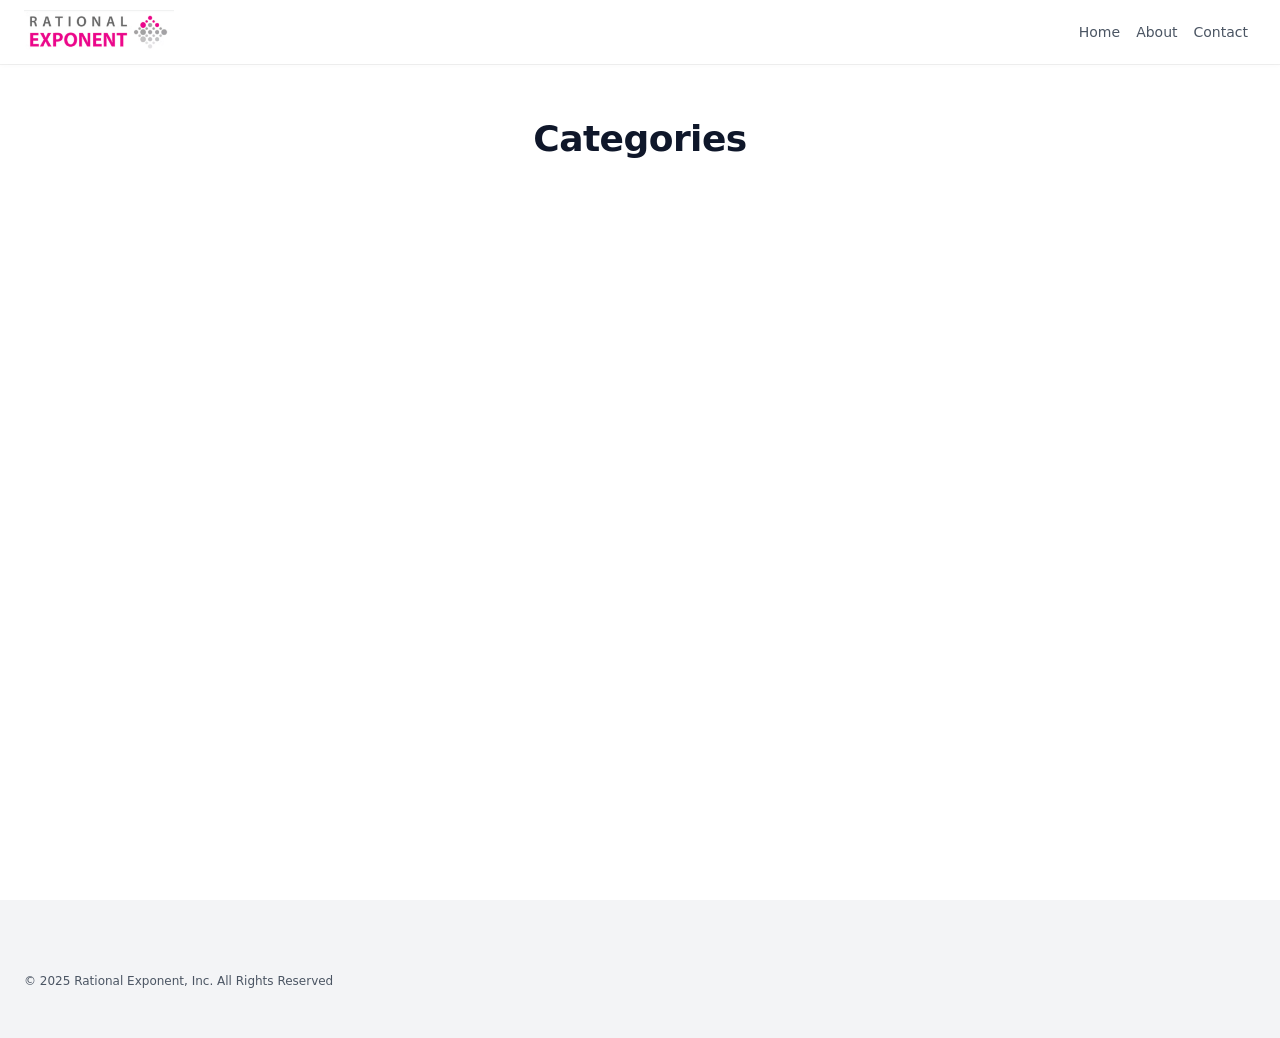
==== categories/index.html @ 9fe0c63c "Deploy static site for GitHub Pages" ====
<!DOCTYPE html>
<html lang="en"><head>
  <meta charset="utf-8" />
  <meta name="viewport" content="width=device-width, initial-scale=1.0" />
  <meta name="robots" content="index, follow" />
  <link rel="icon shortcut" href="/favicon.ico" sizes="32x32" />
<link rel="icon" href="/favicon.svg" type="image/svg+xml" />
<link rel="icon" href="/favicon-dark.svg" type="image/svg+xml" media="(prefers-color-scheme: dark)" />
<link rel="icon" href="/favicon-16x16.png" type="image/png" sizes="16x16" />
<link rel="icon" href="/favicon-32x32.png" type="image/png" sizes="32x32" />
<link rel="apple-touch-icon" href="/apple-touch-icon.png" sizes="180x180" />
<link fetchpriority="low" href="/site.webmanifest" rel="manifest" />
<title>Categories – Rational Exponent</title>
  <meta name="description" content="" /><link rel="canonical" href="https://www.rationalexponent.com/categories/" itemprop="url" />

<meta property="og:title" content="Categories" />
<meta property="og:description" content="Rational Exponent, Inc." />
<meta property="og:type" content="website" />
<meta property="og:url" content="https://www.rationalexponent.com/categories/" />

  <meta itemprop="name" content="Categories">
  <meta itemprop="description" content="Rational Exponent, Inc.">
  <meta name="twitter:card" content="summary">
  <meta name="twitter:title" content="Categories">
  <meta name="twitter:description" content="Rational Exponent, Inc.">

    <link rel="preload" href="/css/compiled/main.min.9a2a4c6e602ce30f10fa86afbb1ce624db853742eeccc2e954764594ee62c18f.css" as="style" integrity="sha256-mipMbmAs4w8Q&#43;oavuxzmJNuFN0LuzMLpVHZFlO5iwY8=" />
    <link href="/css/compiled/main.min.9a2a4c6e602ce30f10fa86afbb1ce624db853742eeccc2e954764594ee62c18f.css" rel="stylesheet" integrity="sha256-mipMbmAs4w8Q&#43;oavuxzmJNuFN0LuzMLpVHZFlO5iwY8=" />



  <link href="/css/custom.min.51d6a6f4941f1703f803a51d33b1e188bfed750e6cb9653dc5c245479f7dd50b.css" rel="stylesheet" integrity="sha256-Udam9JQfFwP4A6UdM7HhiL/tdQ5suWU9xcJFR5991Qs=" />


  <script>
     
    const defaultTheme = 'light';

    const setDarkTheme = () => {
      document.documentElement.classList.add("dark");
      document.documentElement.style.colorScheme = "dark";
    }
    const setLightTheme = () => {
      document.documentElement.classList.remove("dark");
      document.documentElement.style.colorScheme = "light";
    }

    if ("color-theme" in localStorage) {
      localStorage.getItem("color-theme") === "dark" ? setDarkTheme() : setLightTheme();
    } else {
      defaultTheme === "dark" ? setDarkTheme() : setLightTheme();
      if (defaultTheme === "system") {
        window.matchMedia("(prefers-color-scheme: dark)").matches ? setDarkTheme() : setLightTheme();
      }
    }
  </script>

  
</head>
<body dir="ltr"><div class="nav-container hx-sticky hx-top-0 hx-z-20 hx-w-full hx-bg-transparent print:hx-hidden">
  <div class="nav-container-blur hx-pointer-events-none hx-absolute hx-z-[-1] hx-h-full hx-w-full hx-bg-white dark:hx-bg-dark hx-shadow-[0_2px_4px_rgba(0,0,0,.02),0_1px_0_rgba(0,0,0,.06)] contrast-more:hx-shadow-[0_0_0_1px_#000] dark:hx-shadow-[0_-1px_0_rgba(255,255,255,.1)_inset] contrast-more:dark:hx-shadow-[0_0_0_1px_#fff]"></div>

  <nav class="hx-mx-auto hx-flex hx-items-center hx-justify-end hx-gap-2 hx-h-16 hx-px-6 hx-max-w-[90rem]">
    <a class="hx-flex hx-items-center hover:hx-opacity-75 ltr:hx-mr-auto rtl:hx-ml-auto" href="/">
        <img class="hx-mr-2 hx-block dark:hx-hidden" src="/images/re-logo.png" alt="Rational Exponent" height="75" width="150" />
        <img class="hx-mr-2 hx-hidden dark:hx-block" src="/images/re-logo-dark.png" alt="Rational Exponent" height="75" width="150" />
    </a><a
            title="Home"
            href="/"
            
            class="hx-text-sm contrast-more:hx-text-gray-700 contrast-more:dark:hx-text-gray-100 hx-relative -hx-ml-2 hx-hidden hx-whitespace-nowrap hx-p-2 md:hx-inline-block hx-text-gray-600 hover:hx-text-gray-800 dark:hx-text-gray-400 dark:hover:hx-text-gray-200"
          >
            <span class="hx-text-center">Home</span>
          </a><a
            title="About"
            href="/about"
            
            class="hx-text-sm contrast-more:hx-text-gray-700 contrast-more:dark:hx-text-gray-100 hx-relative -hx-ml-2 hx-hidden hx-whitespace-nowrap hx-p-2 md:hx-inline-block hx-text-gray-600 hover:hx-text-gray-800 dark:hx-text-gray-400 dark:hover:hx-text-gray-200"
          >
            <span class="hx-text-center">About</span>
          </a><a
            title="Contact"
            href="/contact"
            
            class="hx-text-sm contrast-more:hx-text-gray-700 contrast-more:dark:hx-text-gray-100 hx-relative -hx-ml-2 hx-hidden hx-whitespace-nowrap hx-p-2 md:hx-inline-block hx-text-gray-600 hover:hx-text-gray-800 dark:hx-text-gray-400 dark:hover:hx-text-gray-200"
          >
            <span class="hx-text-center">Contact</span>
          </a><button type="button" aria-label="Menu" class="hamburger-menu -hx-mr-2 hx-rounded hx-p-2 active:hx-bg-gray-400/20 md:hx-hidden"><svg height=24 fill="none" viewBox="0 0 24 24" stroke="currentColor"><g><path stroke-linecap="round" stroke-linejoin="round" stroke-width="2" d="M4 8H20"></path></g><g><path stroke-linecap="round" stroke-linejoin="round" stroke-width="2" d="M4 16H20"></path></g></svg></button>
  </nav>
</div>

  <div class='hx-mx-auto hx-flex max-w-full'>
    <div class="mobile-menu-overlay [transition:background-color_1.5s_ease] hx-fixed hx-inset-0 hx-z-10 hx-bg-black/80 dark:hx-bg-black/60 hx-hidden"></div>
<aside class="sidebar-container hx-flex hx-flex-col print:hx-hidden md:hx-top-16 md:hx-shrink-0 md:hx-w-64 md:hx-self-start max-md:[transform:translate3d(0,-100%,0)] md:hx-hidden xl:hx-block">
  
  <div class="hx-px-4 hx-pt-4 md:hx-hidden">
    <div class="search-wrapper hx-relative md:hx-w-64">
  <div class="hx-relative hx-flex hx-items-center hx-text-gray-900 contrast-more:hx-text-gray-800 dark:hx-text-gray-300 contrast-more:dark:hx-text-gray-300">
    <input
      placeholder="Search..."
      class="search-input hx-block hx-w-full hx-appearance-none hx-rounded-lg hx-px-3 hx-py-2 hx-transition-colors hx-text-base hx-leading-tight md:hx-text-sm hx-bg-black/[.05] dark:hx-bg-gray-50/10 focus:hx-bg-white dark:focus:hx-bg-dark placeholder:hx-text-gray-500 dark:placeholder:hx-text-gray-400 contrast-more:hx-border contrast-more:hx-border-current"
      type="search"
      value=""
      spellcheck="false"
    />
    <kbd
      class="hx-absolute hx-my-1.5 hx-select-none ltr:hx-right-1.5 rtl:hx-left-1.5 hx-h-5 hx-rounded hx-bg-white hx-px-1.5 hx-font-mono hx-text-[10px] hx-font-medium hx-text-gray-500 hx-border dark:hx-border-gray-100/20 dark:hx-bg-dark/50 contrast-more:hx-border-current contrast-more:hx-text-current contrast-more:dark:hx-border-current hx-items-center hx-gap-1 hx-transition-opacity hx-pointer-events-none hx-hidden sm:hx-flex"
    >
      CTRL K
    </kbd>
  </div>

  <div>
    <ul
      class="search-results hextra-scrollbar hx-hidden hx-border hx-border-gray-200 hx-bg-white hx-text-gray-100 dark:hx-border-neutral-800 dark:hx-bg-neutral-900 hx-absolute hx-top-full hx-z-20 hx-mt-2 hx-overflow-auto hx-overscroll-contain hx-rounded-xl hx-py-2.5 hx-shadow-xl hx-max-h-[min(calc(50vh-11rem-env(safe-area-inset-bottom)),400px)] md:hx-max-h-[min(calc(100vh-5rem-env(safe-area-inset-bottom)),400px)] hx-inset-x-0 ltr:md:hx-left-auto rtl:md:hx-right-auto contrast-more:hx-border contrast-more:hx-border-gray-900 contrast-more:dark:hx-border-gray-50 hx-w-screen hx-min-h-[100px] hx-max-w-[min(calc(100vw-2rem),calc(100%+20rem))]"
      style="transition: max-height 0.2s ease 0s;"
    ></ul>
  </div>
</div>

  </div>
  <div class="hextra-scrollbar hx-overflow-y-auto hx-overflow-x-hidden hx-p-4 hx-grow md:hx-h-[calc(100vh-var(--navbar-height)-var(--menu-height))]">
    <ul class="hx-flex hx-flex-col hx-gap-1 md:hx-hidden">
      
      
    </ul>

    <div class="max-xl:hx-hidden hx-h-0 hx-w-64 hx-shrink-0"></div></div>
  
  </aside>
    
<nav class="hextra-toc hx-order-last hx-hidden hx-w-64 hx-shrink-0 xl:hx-block print:hx-hidden hx-px-4" aria-label="table of contents"></nav>


    <article class="hx-w-full hx-break-words hx-flex hx-min-h-[calc(100vh-var(--navbar-height))] hx-min-w-0 hx-justify-center hx-pb-8 hx-pr-[calc(env(safe-area-inset-right)-1.5rem)]">
      <main class="hx-w-full hx-min-w-0 hx-max-w-6xl hx-px-6 hx-pt-4 md:hx-px-12">
        <br class="hx-mt-1.5 hx-text-sm" />
        <h1 class="hx-text-center hx-mt-2 hx-text-4xl hx-font-bold hx-tracking-tight hx-text-slate-900 dark:hx-text-slate-100">Categories</h1>
        <div class="hx-mb-16"></div>
        <div class="content">
          
        </div>
        <div class="hx-grid hx-grid-cols-1 md:hx-grid-cols-2 lg:hx-grid-cols-3 xl:hx-grid-cols-4 hx-gap-4">
          
        </div>
      </main>
    </article>
  </div>

      <footer class="hextra-footer hx-bg-gray-100 hx-pb-[env(safe-area-inset-bottom)] dark:hx-bg-neutral-900 print:hx-bg-transparent"><div
      class="hextra-custom-footer max-w-full hx-pl-[max(env(safe-area-inset-left),1.5rem)] hx-pr-[max(env(safe-area-inset-right),1.5rem)] hx-text-gray-600 dark:hx-text-gray-400"
    ></div><div
        class="max-w-full hx-mx-auto hx-flex hx-justify-center hx-py-12 hx-pl-[max(env(safe-area-inset-left),1.5rem)] hx-pr-[max(env(safe-area-inset-right),1.5rem)] hx-text-gray-600 dark:hx-text-gray-400 md:hx-justify-start"
      >
        <div class="hx-flex hx-w-full hx-flex-col hx-items-center sm:hx-items-start"><div class="hx-mt-6 hx-text-xs">© 2025 Rational Exponent, Inc. All Rights Reserved</div></div>
      </div></footer>
    
    <script defer src="/js/main.min.370889c531c801fc7b668d92e18b304bbc2fb61f3d720b0e507cc87de8167ff2.js" integrity="sha256-NwiJxTHIAfx7Zo2S4YswS7wvth89cgsOUHzIfegWf/I="></script>

  </body>
</html>
---- css/compiled/main.min.9a2a4c6e602ce30f10fa86afbb1ce624db853742eeccc2e954764594ee62c18f.css ----
*,::before,::after{box-sizing:border-box;border-width:0;border-style:solid;border-color:#e5e7eb}::before,::after{--tw-content:''}html,:host{line-height:1.5;-webkit-text-size-adjust:100%;-moz-tab-size:4;-o-tab-size:4;tab-size:4;font-family:ui-sans-serif,system-ui,sans-serif,apple color emoji,segoe ui emoji,segoe ui symbol,noto color emoji;font-feature-settings:normal;font-variation-settings:normal;-webkit-tap-highlight-color:transparent}body{margin:0;line-height:inherit}hr{height:0;color:inherit;border-top-width:1px}abbr:where([title]){-webkit-text-decoration:underline dotted;text-decoration:underline dotted}h1,h2,h3,h4,h5,h6{font-size:inherit;font-weight:inherit}a{color:inherit;text-decoration:inherit}b,strong{font-weight:bolder}code,kbd,samp,pre{font-family:ui-monospace,SFMono-Regular,Menlo,Monaco,Consolas,liberation mono,courier new,monospace;font-feature-settings:normal;font-variation-settings:normal;font-size:1em}small{font-size:80%}sub,sup{font-size:75%;line-height:0;position:relative;vertical-align:baseline}sub{bottom:-.25em}sup{top:-.5em}table{text-indent:0;border-color:inherit;border-collapse:collapse}button,input,optgroup,select,textarea{font-family:inherit;font-feature-settings:inherit;font-variation-settings:inherit;font-size:100%;font-weight:inherit;line-height:inherit;letter-spacing:inherit;color:inherit;margin:0;padding:0}button,select{text-transform:none}button,input:where([type=button]),input:where([type=reset]),input:where([type=submit]){-webkit-appearance:button;background-color:transparent;background-image:none}:-moz-focusring{outline:auto}:-moz-ui-invalid{box-shadow:none}progress{vertical-align:baseline}::-webkit-inner-spin-button,::-webkit-outer-spin-button{height:auto}[type=search]{-webkit-appearance:textfield;outline-offset:-2px}::-webkit-search-decoration{-webkit-appearance:none}::-webkit-file-upload-button{-webkit-appearance:button;font:inherit}summary{display:list-item}blockquote,dl,dd,h1,h2,h3,h4,h5,h6,hr,figure,p,pre{margin:0}fieldset{margin:0;padding:0}legend{padding:0}ol,ul,menu{list-style:none;margin:0;padding:0}dialog{padding:0}textarea{resize:vertical}input::-moz-placeholder,textarea::-moz-placeholder{opacity:1;color:#9ca3af}input::placeholder,textarea::placeholder{opacity:1;color:#9ca3af}button,[role=button]{cursor:pointer}:disabled{cursor:default}img,svg,video,canvas,audio,iframe,embed,object{display:block;vertical-align:middle}img,video{max-width:100%;height:auto}[hidden]{display:none}*,::before,::after{--tw-border-spacing-x:0;--tw-border-spacing-y:0;--tw-translate-x:0;--tw-translate-y:0;--tw-rotate:0;--tw-skew-x:0;--tw-skew-y:0;--tw-scale-x:1;--tw-scale-y:1;--tw-pan-x: ;--tw-pan-y: ;--tw-pinch-zoom: ;--tw-scroll-snap-strictness:proximity;--tw-gradient-from-position: ;--tw-gradient-via-position: ;--tw-gradient-to-position: ;--tw-ordinal: ;--tw-slashed-zero: ;--tw-numeric-figure: ;--tw-numeric-spacing: ;--tw-numeric-fraction: ;--tw-ring-inset: ;--tw-ring-offset-width:0px;--tw-ring-offset-color:#fff;--tw-ring-color:rgb(59 130 246 / 0.5);--tw-ring-offset-shadow:0 0 #0000;--tw-ring-shadow:0 0 #0000;--tw-shadow:0 0 #0000;--tw-shadow-colored:0 0 #0000;--tw-blur: ;--tw-brightness: ;--tw-contrast: ;--tw-grayscale: ;--tw-hue-rotate: ;--tw-invert: ;--tw-saturate: ;--tw-sepia: ;--tw-drop-shadow: ;--tw-backdrop-blur: ;--tw-backdrop-brightness: ;--tw-backdrop-contrast: ;--tw-backdrop-grayscale: ;--tw-backdrop-hue-rotate: ;--tw-backdrop-invert: ;--tw-backdrop-opacity: ;--tw-backdrop-saturate: ;--tw-backdrop-sepia: ;--tw-contain-size: ;--tw-contain-layout: ;--tw-contain-paint: ;--tw-contain-style: }::backdrop{--tw-border-spacing-x:0;--tw-border-spacing-y:0;--tw-translate-x:0;--tw-translate-y:0;--tw-rotate:0;--tw-skew-x:0;--tw-skew-y:0;--tw-scale-x:1;--tw-scale-y:1;--tw-pan-x: ;--tw-pan-y: ;--tw-pinch-zoom: ;--tw-scroll-snap-strictness:proximity;--tw-gradient-from-position: ;--tw-gradient-via-position: ;--tw-gradient-to-position: ;--tw-ordinal: ;--tw-slashed-zero: ;--tw-numeric-figure: ;--tw-numeric-spacing: ;--tw-numeric-fraction: ;--tw-ring-inset: ;--tw-ring-offset-width:0px;--tw-ring-offset-color:#fff;--tw-ring-color:rgb(59 130 246 / 0.5);--tw-ring-offset-shadow:0 0 #0000;--tw-ring-shadow:0 0 #0000;--tw-shadow:0 0 #0000;--tw-shadow-colored:0 0 #0000;--tw-blur: ;--tw-brightness: ;--tw-contrast: ;--tw-grayscale: ;--tw-hue-rotate: ;--tw-invert: ;--tw-saturate: ;--tw-sepia: ;--tw-drop-shadow: ;--tw-backdrop-blur: ;--tw-backdrop-brightness: ;--tw-backdrop-contrast: ;--tw-backdrop-grayscale: ;--tw-backdrop-hue-rotate: ;--tw-backdrop-invert: ;--tw-backdrop-opacity: ;--tw-backdrop-saturate: ;--tw-backdrop-sepia: ;--tw-contain-size: ;--tw-contain-layout: ;--tw-contain-paint: ;--tw-contain-style: }.hx-sr-only{position:absolute;width:1px;height:1px;padding:0;margin:-1px;overflow:hidden;clip:rect(0,0,0,0);white-space:nowrap;border-width:0}.hx-pointer-events-none{pointer-events:none}.hx-fixed{position:fixed}.hx-absolute{position:absolute}.hx-relative{position:relative}.hx-sticky{position:sticky}.hx-inset-0{inset:0}.hx-inset-x-0{left:0;right:0}.hx-inset-y-0{top:0;bottom:0}.hx-bottom-0{bottom:0}.hx-left-\[24px\]{left:24px}.hx-left-\[36px\]{left:36px}.hx-right-0{right:0}.hx-top-0{top:0}.hx-top-16{top:4rem}.hx-top-8{top:2rem}.hx-top-\[40\%\]{top:40%}.hx-top-full{top:100%}.hx-z-10{z-index:10}.hx-z-20{z-index:20}.hx-z-\[-1\]{z-index:-1}.hx-order-last{order:9999}.hx-m-\[11px\]{margin:11px}.hx-mx-1{margin-left:.25rem;margin-right:.25rem}.hx-mx-4{margin-left:1rem;margin-right:1rem}.hx-mx-auto{margin-left:auto;margin-right:auto}.hx-my-1\.5{margin-top:.375rem;margin-bottom:.375rem}.hx-my-2{margin-top:.5rem;margin-bottom:.5rem}.-hx-mb-0\.5{margin-bottom:-.125rem}.-hx-ml-2{margin-left:-.5rem}.-hx-mr-2{margin-right:-.5rem}.-hx-mt-20{margin-top:-5rem}.hx-mb-10{margin-bottom:2.5rem}.hx-mb-12{margin-bottom:3rem}.hx-mb-16{margin-bottom:4rem}.hx-mb-2{margin-bottom:.5rem}.hx-mb-4{margin-bottom:1rem}.hx-mb-6{margin-bottom:1.5rem}.hx-mb-8{margin-bottom:2rem}.hx-ml-4{margin-left:1rem}.hx-mr-1{margin-right:.25rem}.hx-mr-2{margin-right:.5rem}.hx-mt-1{margin-top:.25rem}.hx-mt-1\.5{margin-top:.375rem}.hx-mt-12{margin-top:3rem}.hx-mt-16{margin-top:4rem}.hx-mt-2{margin-top:.5rem}.hx-mt-4{margin-top:1rem}.hx-mt-5{margin-top:1.25rem}.hx-mt-6{margin-top:1.5rem}.hx-mt-8{margin-top:2rem}.hx-line-clamp-3{overflow:hidden;display:-webkit-box;-webkit-box-orient:vertical;-webkit-line-clamp:3}.hx-block{display:block}.hx-inline-block{display:inline-block}.hx-inline{display:inline}.hx-flex{display:flex}.hx-inline-flex{display:inline-flex}.hx-grid{display:grid}.hx-hidden{display:none}.hx-aspect-auto{aspect-ratio:auto}.hx-h-0{height:0}.hx-h-16{height:4rem}.hx-h-2{height:.5rem}.hx-h-3\.5{height:.875rem}.hx-h-4{height:1rem}.hx-h-5{height:1.25rem}.hx-h-7{height:1.75rem}.hx-h-\[18px\]{height:18px}.hx-h-full{height:100%}.hx-max-h-64{max-height:16rem}.hx-max-h-\[calc\(100vh-var\(--navbar-height\)-env\(safe-area-inset-bottom\)\)\]{max-height:calc(100vh - var(--navbar-height) - env(safe-area-inset-bottom))}.hx-max-h-\[min\(calc\(50vh-11rem-env\(safe-area-inset-bottom\)\)\,400px\)\]{max-height:min(calc(50vh - 11rem - env(safe-area-inset-bottom)),400px)}.hx-min-h-\[100px\]{min-height:100px}.hx-min-h-\[calc\(100vh-var\(--navbar-height\)\)\]{min-height:calc(100vh - var(--navbar-height))}.hx-w-2{width:.5rem}.hx-w-3\.5{width:.875rem}.hx-w-4{width:1rem}.hx-w-64{width:16rem}.hx-w-\[110\%\]{width:110%}.hx-w-\[180\%\]{width:180%}.hx-w-full{width:100%}.hx-w-max{width:-moz-max-content;width:max-content}.hx-w-screen{width:100vw}.hx-min-w-0{min-width:0}.hx-min-w-\[18px\]{min-width:18px}.hx-min-w-\[24px\]{min-width:24px}.hx-min-w-full{min-width:100%}.hx-max-w-6xl{max-width:72rem}.hx-max-w-\[50\%\]{max-width:50%}.hx-max-w-\[90rem\]{max-width:90rem}.hx-max-w-\[min\(calc\(100vw-2rem\)\,calc\(100\%\+20rem\)\)\]{max-width:min(calc(100vw - 2rem),calc(100% + 20rem))}.hx-max-w-none{max-width:none}.hx-max-w-screen-xl{max-width:1280px}.hx-shrink-0{flex-shrink:0}.hx-grow{flex-grow:1}.hx-origin-center{transform-origin:center}.hx-cursor-default{cursor:default}.hx-cursor-pointer{cursor:pointer}.hx-select-none{-webkit-user-select:none;-moz-user-select:none;user-select:none}.hx-scroll-my-6{scroll-margin-top:1.5rem;scroll-margin-bottom:1.5rem}.hx-scroll-py-6{scroll-padding-top:1.5rem;scroll-padding-bottom:1.5rem}.hx-list-none{list-style-type:none}.hx-appearance-none{-webkit-appearance:none;-moz-appearance:none;appearance:none}.hx-grid-cols-1{grid-template-columns:repeat(1,minmax(0,1fr))}.hx-flex-col{flex-direction:column}.hx-flex-wrap{flex-wrap:wrap}.hx-items-start{align-items:flex-start}.hx-items-center{align-items:center}.hx-justify-start{justify-content:flex-start}.hx-justify-end{justify-content:flex-end}.hx-justify-center{justify-content:center}.hx-justify-between{justify-content:space-between}.hx-justify-items-start{justify-items:start}.hx-gap-1{gap:.25rem}.hx-gap-2{gap:.5rem}.hx-gap-4{gap:1rem}.hx-gap-x-1\.5{-moz-column-gap:.375rem;column-gap:.375rem}.hx-gap-y-2{row-gap:.5rem}.hx-overflow-auto{overflow:auto}.hx-overflow-hidden{overflow:hidden}.hx-overflow-x-auto{overflow-x:auto}.hx-overflow-y-auto{overflow-y:auto}.hx-overflow-x-hidden{overflow-x:hidden}.hx-overflow-y-hidden{overflow-y:hidden}.hx-overscroll-contain{overscroll-behavior:contain}.hx-overscroll-x-contain{overscroll-behavior-x:contain}.hx-text-ellipsis{text-overflow:ellipsis}.hx-whitespace-nowrap{white-space:nowrap}.hx-break-words{overflow-wrap:break-word}.hx-rounded{border-radius:.25rem}.hx-rounded-3xl{border-radius:1.5rem}.hx-rounded-full{border-radius:9999px}.hx-rounded-lg{border-radius:.5rem}.hx-rounded-md{border-radius:.375rem}.hx-rounded-sm{border-radius:.125rem}.hx-rounded-xl{border-radius:.75rem}.hx-rounded-t{border-top-left-radius:.25rem;border-top-right-radius:.25rem}.hx-border{border-width:1px}.hx-border-b{border-bottom-width:1px}.hx-border-b-2{border-bottom-width:2px}.hx-border-t{border-top-width:1px}.hx-border-amber-200{--tw-border-opacity:1;border-color:rgb(253 230 138/var(--tw-border-opacity))}.hx-border-black\/5{border-color:rgb(0 0 0/5%)}.hx-border-blue-200{--tw-border-opacity:1;border-color:rgb(191 219 254/var(--tw-border-opacity))}.hx-border-gray-200{--tw-border-opacity:1;border-color:rgb(229 231 235/var(--tw-border-opacity))}.hx-border-gray-500{--tw-border-opacity:1;border-color:rgb(107 114 128/var(--tw-border-opacity))}.hx-border-green-200{--tw-border-opacity:1;border-color:rgb(187 247 208/var(--tw-border-opacity))}.hx-border-indigo-200{--tw-border-opacity:1;border-color:rgb(199 210 254/var(--tw-border-opacity))}.hx-border-orange-100{--tw-border-opacity:1;border-color:rgb(255 237 213/var(--tw-border-opacity))}.hx-border-red-200{--tw-border-opacity:1;border-color:rgb(254 202 202/var(--tw-border-opacity))}.hx-border-transparent{border-color:transparent}.hx-border-yellow-100{--tw-border-opacity:1;border-color:rgb(254 249 195/var(--tw-border-opacity))}.hx-bg-amber-100{--tw-bg-opacity:1;background-color:rgb(254 243 199/var(--tw-bg-opacity))}.hx-bg-black\/80{background-color:rgb(0 0 0/.8)}.hx-bg-black\/\[\.05\]{background-color:rgb(0 0 0/5%)}.hx-bg-blue-100{--tw-bg-opacity:1;background-color:rgb(219 234 254/var(--tw-bg-opacity))}.hx-bg-gray-100{--tw-bg-opacity:1;background-color:rgb(243 244 246/var(--tw-bg-opacity))}.hx-bg-green-100{--tw-bg-opacity:1;background-color:rgb(220 252 231/var(--tw-bg-opacity))}.hx-bg-indigo-100{--tw-bg-opacity:1;background-color:rgb(224 231 255/var(--tw-bg-opacity))}.hx-bg-neutral-50{--tw-bg-opacity:1;background-color:rgb(250 250 250/var(--tw-bg-opacity))}.hx-bg-orange-50{--tw-bg-opacity:1;background-color:rgb(255 247 237/var(--tw-bg-opacity))}.hx-bg-primary-100{--tw-bg-opacity:1;background-color:hsl(var(--primary-hue) var(--primary-saturation) calc(var(--primary-lightness) + calc(calc(100% - var(--primary-lightness))/50) * 44)/var(--tw-bg-opacity))}.hx-bg-primary-400{--tw-bg-opacity:1;background-color:hsl(var(--primary-hue) var(--primary-saturation) calc(var(--primary-lightness) + calc(calc(100% - var(--primary-lightness))/50) * 16)/var(--tw-bg-opacity))}.hx-bg-primary-600{--tw-bg-opacity:1;background-color:hsl(var(--primary-hue) var(--primary-saturation) calc(calc(var(--primary-lightness)/50) * 45)/var(--tw-bg-opacity))}.hx-bg-primary-700\/5{background-color:hsl(var(--primary-hue) var(--primary-saturation) calc(calc(var(--primary-lightness)/50) * 39)/.05)}.hx-bg-red-100{--tw-bg-opacity:1;background-color:rgb(254 226 226/var(--tw-bg-opacity))}.hx-bg-transparent{background-color:transparent}.hx-bg-white{--tw-bg-opacity:1;background-color:rgb(255 255 255/var(--tw-bg-opacity))}.hx-bg-yellow-50{--tw-bg-opacity:1;background-color:rgb(254 252 232/var(--tw-bg-opacity))}.hx-bg-gradient-to-r{background-image:linear-gradient(to right,var(--tw-gradient-stops))}.hx-from-gray-900{--tw-gradient-from:#111827 var(--tw-gradient-from-position);--tw-gradient-to:rgb(17 24 39 / 0) var(--tw-gradient-to-position);--tw-gradient-stops:var(--tw-gradient-from), var(--tw-gradient-to)}.hx-to-gray-600{--tw-gradient-to:#4b5563 var(--tw-gradient-to-position)}.hx-bg-clip-text{-webkit-background-clip:text;background-clip:text}.hx-p-0\.5{padding:.125rem}.hx-p-1{padding:.25rem}.hx-p-1\.5{padding:.375rem}.hx-p-2{padding:.5rem}.hx-p-4{padding:1rem}.hx-p-6{padding:1.5rem}.hx-px-1\.5{padding-left:.375rem;padding-right:.375rem}.hx-px-2{padding-left:.5rem;padding-right:.5rem}.hx-px-2\.5{padding-left:.625rem;padding-right:.625rem}.hx-px-3{padding-left:.75rem;padding-right:.75rem}.hx-px-4{padding-left:1rem;padding-right:1rem}.hx-px-6{padding-left:1.5rem;padding-right:1.5rem}.hx-py-1{padding-top:.25rem;padding-bottom:.25rem}.hx-py-1\.5{padding-top:.375rem;padding-bottom:.375rem}.hx-py-12{padding-top:3rem;padding-bottom:3rem}.hx-py-2{padding-top:.5rem;padding-bottom:.5rem}.hx-py-2\.5{padding-top:.625rem;padding-bottom:.625rem}.hx-py-3{padding-top:.75rem;padding-bottom:.75rem}.hx-py-4{padding-top:1rem;padding-bottom:1rem}.hx-pb-8{padding-bottom:2rem}.hx-pb-\[env\(safe-area-inset-bottom\)\]{padding-bottom:env(safe-area-inset-bottom)}.hx-pb-px{padding-bottom:1px}.hx-pl-\[max\(env\(safe-area-inset-left\)\,1\.5rem\)\]{padding-left:max(env(safe-area-inset-left),1.5rem)}.hx-pr-2{padding-right:.5rem}.hx-pr-4{padding-right:1rem}.hx-pr-\[calc\(env\(safe-area-inset-right\)-1\.5rem\)\]{padding-right:calc(env(safe-area-inset-right) - 1.5rem)}.hx-pr-\[max\(env\(safe-area-inset-left\)\,1\.5rem\)\]{padding-right:max(env(safe-area-inset-left),1.5rem)}.hx-pr-\[max\(env\(safe-area-inset-right\)\,1\.5rem\)\]{padding-right:max(env(safe-area-inset-right),1.5rem)}.hx-pt-4{padding-top:1rem}.hx-pt-6{padding-top:1.5rem}.hx-pt-8{padding-top:2rem}.hx-text-left{text-align:left}.hx-text-center{text-align:center}.hx-align-middle{vertical-align:middle}.hx-align-text-bottom{vertical-align:text-bottom}.hx-align-\[-2\.5px\]{vertical-align:-2.5px}.hx-font-mono{font-family:ui-monospace,SFMono-Regular,Menlo,Monaco,Consolas,liberation mono,courier new,monospace}.hx-text-2xl{font-size:1.5rem}.hx-text-4xl{font-size:2.25rem}.hx-text-\[\.65rem\]{font-size:.65rem}.hx-text-\[10px\]{font-size:10px}.hx-text-base{font-size:1rem}.hx-text-lg{font-size:1.125rem}.hx-text-sm{font-size:.875rem}.hx-text-xl{font-size:1.25rem}.hx-text-xs{font-size:.75rem}.hx-font-bold{font-weight:700}.hx-font-extrabold{font-weight:800}.hx-font-medium{font-weight:500}.hx-font-normal{font-weight:400}.hx-font-semibold{font-weight:600}.hx-capitalize{text-transform:capitalize}.hx-leading-5{line-height:1.25rem}.hx-leading-6{line-height:1.5rem}.hx-leading-7{line-height:1.75rem}.hx-leading-none{line-height:1}.hx-leading-tight{line-height:1.25}.hx-tracking-tight{letter-spacing:-.015em}.hx-text-\[color\:hsl\(var\(--primary-hue\)\,100\%\,50\%\)\]{--tw-text-opacity:1;color:hsl(var(--primary-hue) 100% 50%/var(--tw-text-opacity))}.hx-text-amber-900{--tw-text-opacity:1;color:rgb(120 53 15/var(--tw-text-opacity))}.hx-text-blue-900{--tw-text-opacity:1;color:rgb(30 58 138/var(--tw-text-opacity))}.hx-text-current{color:currentColor}.hx-text-gray-100{--tw-text-opacity:1;color:rgb(243 244 246/var(--tw-text-opacity))}.hx-text-gray-500{--tw-text-opacity:1;color:rgb(107 114 128/var(--tw-text-opacity))}.hx-text-gray-600{--tw-text-opacity:1;color:rgb(75 85 99/var(--tw-text-opacity))}.hx-text-gray-700{--tw-text-opacity:1;color:rgb(55 65 81/var(--tw-text-opacity))}.hx-text-gray-800{--tw-text-opacity:1;color:rgb(31 41 55/var(--tw-text-opacity))}.hx-text-gray-900{--tw-text-opacity:1;color:rgb(17 24 39/var(--tw-text-opacity))}.hx-text-green-900{--tw-text-opacity:1;color:rgb(20 83 45/var(--tw-text-opacity))}.hx-text-indigo-900{--tw-text-opacity:1;color:rgb(49 46 129/var(--tw-text-opacity))}.hx-text-orange-800{--tw-text-opacity:1;color:rgb(154 52 18/var(--tw-text-opacity))}.hx-text-primary-800{--tw-text-opacity:1;color:hsl(var(--primary-hue) var(--primary-saturation) calc(calc(var(--primary-lightness)/50) * 32)/var(--tw-text-opacity))}.hx-text-red-900{--tw-text-opacity:1;color:rgb(127 29 29/var(--tw-text-opacity))}.hx-text-slate-900{--tw-text-opacity:1;color:rgb(15 23 42/var(--tw-text-opacity))}.hx-text-transparent{color:transparent}.hx-text-white{--tw-text-opacity:1;color:rgb(255 255 255/var(--tw-text-opacity))}.hx-text-yellow-900{--tw-text-opacity:1;color:rgb(113 63 18/var(--tw-text-opacity))}.hx-underline{text-decoration-line:underline}.hx-no-underline{text-decoration-line:none}.hx-decoration-from-font{text-decoration-thickness:from-font}.hx-underline-offset-2{text-underline-offset:2px}.hx-opacity-0{opacity:0}.hx-opacity-50{opacity:.5}.hx-opacity-80{opacity:.8}.hx-shadow{--tw-shadow:0 1px 3px 0 rgb(0 0 0 / 0.1), 0 1px 2px -1px rgb(0 0 0 / 0.1);--tw-shadow-colored:0 1px 3px 0 var(--tw-shadow-color), 0 1px 2px -1px var(--tw-shadow-color);box-shadow:var(--tw-ring-offset-shadow,0 0 #0000),var(--tw-ring-shadow,0 0 #0000),var(--tw-shadow)}.hx-shadow-\[0_-12px_16px_\#fff\]{--tw-shadow:0 -12px 16px #fff;--tw-shadow-colored:0 -12px 16px var(--tw-shadow-color);box-shadow:var(--tw-ring-offset-shadow,0 0 #0000),var(--tw-ring-shadow,0 0 #0000),var(--tw-shadow)}.hx-shadow-\[0_-12px_16px_white\]{--tw-shadow:0 -12px 16px white;--tw-shadow-colored:0 -12px 16px var(--tw-shadow-color);box-shadow:var(--tw-ring-offset-shadow,0 0 #0000),var(--tw-ring-shadow,0 0 #0000),var(--tw-shadow)}.hx-shadow-\[0_2px_4px_rgba\(0\,0\,0\,\.02\)\,0_1px_0_rgba\(0\,0\,0\,\.06\)\]{--tw-shadow:0 2px 4px rgba(0,0,0,.02),0 1px 0 rgba(0,0,0,.06);--tw-shadow-colored:0 2px 4px var(--tw-shadow-color), 0 1px 0 var(--tw-shadow-color);box-shadow:var(--tw-ring-offset-shadow,0 0 #0000),var(--tw-ring-shadow,0 0 #0000),var(--tw-shadow)}.hx-shadow-lg{--tw-shadow:0 10px 15px -3px rgb(0 0 0 / 0.1), 0 4px 6px -4px rgb(0 0 0 / 0.1);--tw-shadow-colored:0 10px 15px -3px var(--tw-shadow-color), 0 4px 6px -4px var(--tw-shadow-color);box-shadow:var(--tw-ring-offset-shadow,0 0 #0000),var(--tw-ring-shadow,0 0 #0000),var(--tw-shadow)}.hx-shadow-sm{--tw-shadow:0 1px 2px 0 rgb(0 0 0 / 0.05);--tw-shadow-colored:0 1px 2px 0 var(--tw-shadow-color);box-shadow:var(--tw-ring-offset-shadow,0 0 #0000),var(--tw-ring-shadow,0 0 #0000),var(--tw-shadow)}.hx-shadow-xl{--tw-shadow:0 20px 25px -5px rgb(0 0 0 / 0.1), 0 8px 10px -6px rgb(0 0 0 / 0.1);--tw-shadow-colored:0 20px 25px -5px var(--tw-shadow-color), 0 8px 10px -6px var(--tw-shadow-color);box-shadow:var(--tw-ring-offset-shadow,0 0 #0000),var(--tw-ring-shadow,0 0 #0000),var(--tw-shadow)}.hx-shadow-gray-100{--tw-shadow-color:#f3f4f6;--tw-shadow:var(--tw-shadow-colored)}.hx-ring-1{--tw-ring-offset-shadow:var(--tw-ring-inset) 0 0 0 var(--tw-ring-offset-width) var(--tw-ring-offset-color);--tw-ring-shadow:var(--tw-ring-inset) 0 0 0 calc(1px + var(--tw-ring-offset-width)) var(--tw-ring-color);box-shadow:var(--tw-ring-offset-shadow),var(--tw-ring-shadow),var(--tw-shadow,0 0 #0000)}.hx-ring-black\/5{--tw-ring-color:rgb(0 0 0 / 0.05)}.hx-transition{transition-property:color,background-color,border-color,text-decoration-color,fill,stroke,opacity,box-shadow,transform,filter,-webkit-backdrop-filter;transition-property:color,background-color,border-color,text-decoration-color,fill,stroke,opacity,box-shadow,transform,filter,backdrop-filter;transition-property:color,background-color,border-color,text-decoration-color,fill,stroke,opacity,box-shadow,transform,filter,backdrop-filter,-webkit-backdrop-filter;transition-timing-function:cubic-bezier(.4,0,.2,1);transition-duration:150ms}.hx-transition-all{transition-property:all;transition-timing-function:cubic-bezier(.4,0,.2,1);transition-duration:150ms}.hx-transition-colors{transition-property:color,background-color,border-color,text-decoration-color,fill,stroke;transition-timing-function:cubic-bezier(.4,0,.2,1);transition-duration:150ms}.hx-transition-opacity{transition-property:opacity;transition-timing-function:cubic-bezier(.4,0,.2,1);transition-duration:150ms}.hx-transition-transform{transition-property:transform;transition-timing-function:cubic-bezier(.4,0,.2,1);transition-duration:150ms}.hx-duration-200{transition-duration:200ms}.hx-duration-75{transition-duration:75ms}.hx-ease-in{transition-timing-function:cubic-bezier(.4,0,1,1)}.\[-webkit-tap-highlight-color\:transparent\]{-webkit-tap-highlight-color:transparent}.\[-webkit-touch-callout\:none\]{-webkit-touch-callout:none}.\[counter-reset\:step\]{counter-reset:step}.\[hyphens\:auto\]{-webkit-hyphens:auto;hyphens:auto}.\[transition\:background-color_1\.5s_ease\]{transition:background-color 1.5s ease}.\[word-break\:break-word\]{word-break:break-word}.content :where(h1):not(:where([class~=not-prose],[class~=not-prose] *)){margin-top:.5rem;font-size:2.25rem;font-weight:700;letter-spacing:-.015em;--tw-text-opacity:1;color:rgb(15 23 42/var(--tw-text-opacity))}.content :where(h1):not(:where([class~=not-prose],[class~=not-prose] *)):is(html[class~=dark] *){--tw-text-opacity:1;color:rgb(241 245 249/var(--tw-text-opacity))}.content :where(h2):not(:where([class~=not-prose],[class~=not-prose] *)){margin-top:2.5rem;border-bottom-width:1px;border-color:rgb(229 229 229/.7);padding-bottom:.25rem;font-size:1.875rem;font-weight:600;letter-spacing:-.015em;--tw-text-opacity:1;color:rgb(15 23 42/var(--tw-text-opacity))}@media(prefers-contrast:more){.content :where(h2):not(:where([class~=not-prose],[class~=not-prose] *)){--tw-border-opacity:1;border-color:rgb(163 163 163/var(--tw-border-opacity))}}.content :where(h2):not(:where([class~=not-prose],[class~=not-prose] *)):is(html[class~=dark] *){border-color:hsl(var(--primary-hue) var(--primary-saturation) calc(var(--primary-lightness) + calc(calc(100% - var(--primary-lightness))/50) * 44)/.1);--tw-text-opacity:1;color:rgb(241 245 249/var(--tw-text-opacity))}@media(prefers-contrast:more){.content :where(h2):not(:where([class~=not-prose],[class~=not-prose] *)):is(html[class~=dark] *){--tw-border-opacity:1;border-color:rgb(163 163 163/var(--tw-border-opacity))}}.content :where(h3):not(:where([class~=not-prose],[class~=not-prose] *)){margin-top:2rem;font-size:1.5rem;font-weight:600;letter-spacing:-.015em;--tw-text-opacity:1;color:rgb(15 23 42/var(--tw-text-opacity))}.content :where(h3):not(:where([class~=not-prose],[class~=not-prose] *)):is(html[class~=dark] *){--tw-text-opacity:1;color:rgb(241 245 249/var(--tw-text-opacity))}.content :where(h4):not(:where([class~=not-prose],[class~=not-prose] *)){margin-top:2rem;font-size:1.25rem;font-weight:600;letter-spacing:-.015em;--tw-text-opacity:1;color:rgb(15 23 42/var(--tw-text-opacity))}.content :where(h4):not(:where([class~=not-prose],[class~=not-prose] *)):is(html[class~=dark] *){--tw-text-opacity:1;color:rgb(241 245 249/var(--tw-text-opacity))}.content :where(h5):not(:where([class~=not-prose],[class~=not-prose] *)){margin-top:2rem;font-size:1.125rem;font-weight:600;letter-spacing:-.015em;--tw-text-opacity:1;color:rgb(15 23 42/var(--tw-text-opacity))}.content :where(h5):not(:where([class~=not-prose],[class~=not-prose] *)):is(html[class~=dark] *){--tw-text-opacity:1;color:rgb(241 245 249/var(--tw-text-opacity))}.content :where(h6):not(:where([class~=not-prose],[class~=not-prose] *)){margin-top:2rem;font-size:1rem;font-weight:600;letter-spacing:-.015em;--tw-text-opacity:1;color:rgb(15 23 42/var(--tw-text-opacity))}.content :where(h6):not(:where([class~=not-prose],[class~=not-prose] *)):is(html[class~=dark] *){--tw-text-opacity:1;color:rgb(241 245 249/var(--tw-text-opacity))}.content :where(p):not(:where([class~=not-prose],[class~=not-prose] *)){margin-top:1.5rem;line-height:1.75rem}.content :where(p):not(:where([class~=not-prose],[class~=not-prose] *)):first-child{margin-top:0}.content :where(a):not(:where([class~=not-prose],[class~=not-prose] *)){--tw-text-opacity:1;color:hsl(var(--primary-hue) var(--primary-saturation) calc(calc(var(--primary-lightness)/50) * 45)/var(--tw-text-opacity));text-decoration-line:underline;text-decoration-thickness:from-font;text-underline-position:from-font}.content :where(blockquote):not(:where([class~=not-prose],[class~=not-prose] *)){margin-top:1.5rem;--tw-border-opacity:1;border-color:rgb(209 213 219/var(--tw-border-opacity));font-style:italic;--tw-text-opacity:1;color:rgb(55 65 81/var(--tw-text-opacity))}.content :where(blockquote):not(:where([class~=not-prose],[class~=not-prose] *)):first-child{margin-top:0}.content :where(blockquote):not(:where([class~=not-prose],[class~=not-prose] *)):is(html[class~=dark] *){--tw-border-opacity:1;border-color:rgb(55 65 81/var(--tw-border-opacity));--tw-text-opacity:1;color:rgb(156 163 175/var(--tw-text-opacity))}.content :where(blockquote):not(:where([class~=not-prose],[class~=not-prose] *)):where([dir=ltr],[dir=ltr] *){border-left-width:2px;padding-left:1.5rem}.content :where(blockquote):not(:where([class~=not-prose],[class~=not-prose] *)):where([dir=rtl],[dir=rtl] *){border-right-width:2px;padding-right:1.5rem}.content :where(pre):not(:where(.hextra-code-block pre,[class~=not-prose],[class~=not-prose] *)){margin-bottom:1rem;overflow-x:auto;border-radius:.75rem;background-color:hsl(var(--primary-hue) var(--primary-saturation) calc(calc(var(--primary-lightness)/50) * 39)/.05);padding-top:1rem;padding-bottom:1rem;font-size:.9em;font-weight:500;-webkit-font-smoothing:auto;-moz-osx-font-smoothing:auto}@media(prefers-contrast:more){.content :where(pre):not(:where(.hextra-code-block pre,[class~=not-prose],[class~=not-prose] *)){border-width:1px;border-color:hsl(var(--primary-hue) var(--primary-saturation) calc(calc(var(--primary-lightness)/50) * 24)/.2);--tw-contrast:contrast(1.5);filter:var(--tw-blur)var(--tw-brightness)var(--tw-contrast)var(--tw-grayscale)var(--tw-hue-rotate)var(--tw-invert)var(--tw-saturate)var(--tw-sepia)var(--tw-drop-shadow)}}.content :where(pre):not(:where(.hextra-code-block pre,[class~=not-prose],[class~=not-prose] *)):is(html[class~=dark] *){background-color:hsl(var(--primary-hue) var(--primary-saturation) calc(var(--primary-lightness) + calc(calc(100% - var(--primary-lightness))/50) * 27)/.1)}@media(prefers-contrast:more){.content :where(pre):not(:where(.hextra-code-block pre,[class~=not-prose],[class~=not-prose] *)):is(html[class~=dark] *){border-color:hsl(var(--primary-hue) var(--primary-saturation) calc(var(--primary-lightness) + calc(calc(100% - var(--primary-lightness))/50) * 44)/.4)}}.content :where(code):not(:where(.hextra-code-block code,[class~=not-prose],[class~=not-prose] *)){overflow-wrap:break-word;border-radius:.375rem;border-width:1px;border-color:rgb(0 0 0/var(--tw-border-opacity));--tw-border-opacity:0.04;background-color:rgb(0 0 0/var(--tw-bg-opacity));--tw-bg-opacity:0.03;padding-top:.125rem;padding-bottom:.125rem;padding-left:.25em;padding-right:.25em;font-size:.9em}.content :where(code):not(:where(.hextra-code-block code,[class~=not-prose],[class~=not-prose] *)):is(html[class~=dark] *){border-color:rgb(255 255 255/.1);background-color:rgb(255 255 255/.1)}.content :where(table):not(:where(.hextra-code-block table,[class~=not-prose],[class~=not-prose] *)){margin-top:1.5rem;display:block;overflow-x:auto;padding:0}.content :where(table):not(:where(.hextra-code-block table,[class~=not-prose],[class~=not-prose] *)):first-child{margin-top:0}.content :where(table):not(:where(.hextra-code-block table,[class~=not-prose],[class~=not-prose] *)) tr{margin:0;border-top-width:1px;--tw-border-opacity:1;border-color:rgb(209 213 219/var(--tw-border-opacity));padding:0}.content :where(table):not(:where(.hextra-code-block table,[class~=not-prose],[class~=not-prose] *)) tr:nth-child(even){--tw-bg-opacity:1;background-color:rgb(243 244 246/var(--tw-bg-opacity))}.content :where(table):not(:where(.hextra-code-block table,[class~=not-prose],[class~=not-prose] *)) tr:is(html[class~=dark] *){--tw-border-opacity:1;border-color:rgb(75 85 99/var(--tw-border-opacity))}.content :where(table):not(:where(.hextra-code-block table,[class~=not-prose],[class~=not-prose] *)) tr:is(html[class~=dark] *):nth-child(even){background-color:rgb(75 85 99/.2)}.content :where(table):not(:where(.hextra-code-block table,[class~=not-prose],[class~=not-prose] *)) th{margin:0;border-width:1px;--tw-border-opacity:1;border-color:rgb(209 213 219/var(--tw-border-opacity));padding-left:1rem;padding-right:1rem;padding-top:.5rem;padding-bottom:.5rem;font-weight:600}.content :where(table):not(:where(.hextra-code-block table,[class~=not-prose],[class~=not-prose] *)) th:is(html[class~=dark] *){--tw-border-opacity:1;border-color:rgb(75 85 99/var(--tw-border-opacity))}.content :where(table):not(:where(.hextra-code-block table,[class~=not-prose],[class~=not-prose] *)) td{margin:0;border-width:1px;--tw-border-opacity:1;border-color:rgb(209 213 219/var(--tw-border-opacity));padding-left:1rem;padding-right:1rem;padding-top:.5rem;padding-bottom:.5rem}.content :where(table):not(:where(.hextra-code-block table,[class~=not-prose],[class~=not-prose] *)) td:is(html[class~=dark] *){--tw-border-opacity:1;border-color:rgb(75 85 99/var(--tw-border-opacity))}.content :where(ol):not(:where([class~=not-prose],[class~=not-prose] *)){margin-top:1.5rem;list-style-type:decimal}.content :where(ol):not(:where([class~=not-prose],[class~=not-prose] *)):first-child{margin-top:0}.content :where(ol):not(:where([class~=not-prose],[class~=not-prose] *)):where([dir=ltr],[dir=ltr] *){margin-left:1.5rem}.content :where(ol):not(:where([class~=not-prose],[class~=not-prose] *)):where([dir=rtl],[dir=rtl] *){margin-right:1.5rem}.content :where(ol):not(:where([class~=not-prose],[class~=not-prose] *)) li{margin-top:.5rem;margin-bottom:.5rem}.content :where(ul):not(:where([class~=not-prose],[class~=not-prose] *)){margin-top:1.5rem;list-style-type:disc}.content :where(ul):not(:where([class~=not-prose],[class~=not-prose] *)):first-child{margin-top:0}.content :where(ul):not(:where([class~=not-prose],[class~=not-prose] *)):where([dir=ltr],[dir=ltr] *){margin-left:1.5rem}.content :where(ul):not(:where([class~=not-prose],[class~=not-prose] *)):where([dir=rtl],[dir=rtl] *){margin-right:1.5rem}.content :where(ul):not(:where([class~=not-prose],[class~=not-prose] *)) li{margin-top:.5rem;margin-bottom:.5rem}.content :where(ul,ol)>li>:where(ul,ol):not(:where([class~=not-prose],[class~=not-prose] *)){margin-top:0}.content :where(kbd):not(:where([class~=not-prose],[class~=not-prose] *)){overflow-wrap:break-word;border-radius:.375rem;border-width:1px;border-color:rgb(0 0 0/var(--tw-border-opacity));--tw-border-opacity:0.04;background-color:rgb(0 0 0/var(--tw-bg-opacity));--tw-bg-opacity:0.03;padding-top:.125rem;padding-bottom:.125rem;padding-left:.25em;padding-right:.25em;font-size:.9em}.content :where(kbd):not(:where([class~=not-prose],[class~=not-prose] *)):is(html[class~=dark] *){border-color:rgb(255 255 255/.1);background-color:rgb(255 255 255/.1)}.content :where(pre.mermaid):not(:where(.hextra-code-block pre,[class~=not-prose],[class~=not-prose] *)){border-radius:0;background-color:transparent}.content :where(pre.mermaid):not(:where(.hextra-code-block pre,[class~=not-prose],[class~=not-prose] *)):is(html[class~=dark] *){background-color:transparent}.content :where(img):not(:where([class~=not-prose],[class~=not-prose] *)){margin-left:auto;margin-right:auto;margin-top:1rem;margin-bottom:1rem;border-radius:.375rem}.content :where(figure):not(:where([class~=not-prose],[class~=not-prose] *)) figcaption{margin-top:.5rem;display:block;text-align:center;font-size:.875rem;--tw-text-opacity:1;color:rgb(107 114 128/var(--tw-text-opacity))}.content :where(figure):not(:where([class~=not-prose],[class~=not-prose] *)) figcaption:is(html[class~=dark] *){--tw-text-opacity:1;color:rgb(156 163 175/var(--tw-text-opacity))}.content :where(dl):not(:where([class~=not-prose],[class~=not-prose] *)) dt{margin-top:1.5rem;font-weight:600}.content :where(dl):not(:where([class~=not-prose],[class~=not-prose] *)) dd{margin-top:.5rem;margin-bottom:.5rem;padding-inline-start:1.5rem}.content .footnotes{margin-top:3rem;font-size:.875rem}.subheading-anchor{opacity:0;transition-property:opacity;transition-timing-function:cubic-bezier(.4,0,.2,1);transition-duration:150ms}.subheading-anchor:where([dir=ltr],[dir=ltr] *){margin-left:.25rem}.subheading-anchor:where([dir=rtl],[dir=rtl] *){margin-right:.25rem}span:target+.subheading-anchor,:hover>.subheading-anchor,.subheading-anchor:focus{opacity:1}span+.subheading-anchor,:hover>.subheading-anchor{text-decoration-line:none!important}.subheading-anchor:after{padding-left:.25rem;padding-right:.25rem;--tw-content:'#';content:var(--tw-content);--tw-text-opacity:1;color:rgb(209 213 219/var(--tw-text-opacity))}.subheading-anchor:is(html[class~=dark] *):after{--tw-text-opacity:1;color:rgb(64 64 64/var(--tw-text-opacity))}span:target+.subheading-anchor:after{--tw-text-opacity:1;color:rgb(156 163 175/var(--tw-text-opacity))}span:target+.subheading-anchor:is(html[class~=dark] *):after{--tw-text-opacity:1;color:rgb(115 115 115/var(--tw-text-opacity))}article details>summary::-webkit-details-marker{display:none}article details>summary::before{background-image:url("data:image/svg+xml,%3Csvg xmlns='http://www.w3.org/2000/svg' class='hx-h-5 hx-w-5' viewBox='0 0 20 20' fill='currentColor'%3E%3Cpath fill-rule='evenodd' d='M7.293 14.707a1 1 0 010-1.414L10.586 10 7.293 6.707a1 1 0 011.414-1.414l4 4a1 1 0 010 1.414l-4 4a1 1 0 01-1.414 0z' clip-rule='evenodd' /%3E%3C/svg%3E");height:1.2em;width:1.2em;vertical-align:-4px;padding:0 .6em}:lang(fa) ol{list-style-type:persian}.highlight{}.highlight .chroma .err{color:#a61717;background-color:#e3d2d2}.highlight .chroma .lnlinks{outline:none;text-decoration:none;color:inherit}.highlight .chroma .line{display:flex}.highlight .chroma .k{color:#000;font-weight:700}.highlight .chroma .kc{color:#000;font-weight:700}.highlight .chroma .kd{color:#000;font-weight:700}.highlight .chroma .kn{color:#000;font-weight:700}.highlight .chroma .kp{color:#000;font-weight:700}.highlight .chroma .kr{color:#000;font-weight:700}.highlight .chroma .kt{color:#458;font-weight:700}.highlight .chroma .na{color:teal}.highlight .chroma .nb{color:#0086b3}.highlight .chroma .bp{color:#999}.highlight .chroma .nc{color:#458;font-weight:700}.highlight .chroma .no{color:teal}.highlight .chroma .nd{color:#3c5d5d;font-weight:700}.highlight .chroma .ni{color:purple}.highlight .chroma .ne{color:#900;font-weight:700}.highlight .chroma .nf{color:#900;font-weight:700}.highlight .chroma .nl{color:#900;font-weight:700}.highlight .chroma .nn{color:#555}.highlight .chroma .nt{color:navy}.highlight .chroma .nv{color:teal}.highlight .chroma .vc{color:teal}.highlight .chroma .vg{color:teal}.highlight .chroma .vi{color:teal}.highlight .chroma .s{color:#d14}.highlight .chroma .sa{color:#d14}.highlight .chroma .sb{color:#d14}.highlight .chroma .sc{color:#d14}.highlight .chroma .dl{color:#d14}.highlight .chroma .sd{color:#d14}.highlight .chroma .s2{color:#d14}.highlight .chroma .se{color:#d14}.highlight .chroma .sh{color:#d14}.highlight .chroma .si{color:#d14}.highlight .chroma .sx{color:#d14}.highlight .chroma .sr{color:#009926}.highlight .chroma .s1{color:#d14}.highlight .chroma .ss{color:#990073}.highlight .chroma .m{color:#099}.highlight .chroma .mb{color:#099}.highlight .chroma .mf{color:#099}.highlight .chroma .mh{color:#099}.highlight .chroma .mi{color:#099}.highlight .chroma .il{color:#099}.highlight .chroma .mo{color:#099}.highlight .chroma .o{color:#000;font-weight:700}.highlight .chroma .ow{color:#000;font-weight:700}.highlight .chroma .c{color:#998;font-style:italic}.highlight .chroma .ch{color:#998;font-style:italic}.highlight .chroma .cm{color:#998;font-style:italic}.highlight .chroma .c1{color:#998;font-style:italic}.highlight .chroma .cs{color:#999;font-weight:700;font-style:italic}.highlight .chroma .cp{color:#999;font-weight:700;font-style:italic}.highlight .chroma .cpf{color:#999;font-weight:700;font-style:italic}.highlight .chroma .gd{color:#000;background-color:#fdd}.highlight .chroma .ge{color:#000;font-style:italic}.highlight .chroma .gr{color:#a00}.highlight .chroma .gh{color:#999}.highlight .chroma .gi{color:#000;background-color:#dfd}.highlight .chroma .go{color:#888}.highlight .chroma .gp{color:#555}.highlight .chroma .gs{font-weight:700}.highlight .chroma .gu{color:#aaa}.highlight .chroma .gt{color:#a00}.highlight .chroma .gl{text-decoration:underline}.highlight .chroma .w{color:#bbb}.dark .highlight{}.dark .highlight .chroma .x{}.dark .highlight .chroma .err{color:#f85149}.dark .highlight .chroma .cl{}.dark .highlight .chroma .lnlinks{outline:none;text-decoration:none;color:inherit}.dark .highlight .chroma .line{display:flex}.dark .highlight .chroma .k{color:#ff7b72}.dark .highlight .chroma .kc{color:#79c0ff}.dark .highlight .chroma .kd{color:#ff7b72}.dark .highlight .chroma .kn{color:#ff7b72}.dark .highlight .chroma .kp{color:#79c0ff}.dark .highlight .chroma .kr{color:#ff7b72}.dark .highlight .chroma .kt{color:#ff7b72}.dark .highlight .chroma .n{}.dark .highlight .chroma .na{}.dark .highlight .chroma .nb{}.dark .highlight .chroma .bp{}.dark .highlight .chroma .nc{color:#f0883e;font-weight:700}.dark .highlight .chroma .no{color:#79c0ff;font-weight:700}.dark .highlight .chroma .nd{color:#d2a8ff;font-weight:700}.dark .highlight .chroma .ni{color:#ffa657}.dark .highlight .chroma .ne{color:#f0883e;font-weight:700}.dark .highlight .chroma .nf{color:#d2a8ff;font-weight:700}.dark .highlight .chroma .fm{}.dark .highlight .chroma .nl{color:#79c0ff;font-weight:700}.dark .highlight .chroma .nn{color:#ff7b72}.dark .highlight .chroma .nx{}.dark .highlight .chroma .py{color:#79c0ff}.dark .highlight .chroma .nt{color:#7ee787}.dark .highlight .chroma .nv{color:#79c0ff}.dark .highlight .chroma .vc{}.dark .highlight .chroma .vg{}.dark .highlight .chroma .vi{}.dark .highlight .chroma .vm{}.dark .highlight .chroma .l{color:#a5d6ff}.dark .highlight .chroma .ld{color:#79c0ff}.dark .highlight .chroma .s{color:#a5d6ff}.dark .highlight .chroma .sa{color:#79c0ff}.dark .highlight .chroma .sb{color:#a5d6ff}.dark .highlight .chroma .sc{color:#a5d6ff}.dark .highlight .chroma .dl{color:#79c0ff}.dark .highlight .chroma .sd{color:#a5d6ff}.dark .highlight .chroma .s2{color:#a5d6ff}.dark .highlight .chroma .se{color:#79c0ff}.dark .highlight .chroma .sh{color:#79c0ff}.dark .highlight .chroma .si{color:#a5d6ff}.dark .highlight .chroma .sx{color:#a5d6ff}.dark .highlight .chroma .sr{color:#79c0ff}.dark .highlight .chroma .s1{color:#a5d6ff}.dark .highlight .chroma .ss{color:#a5d6ff}.dark .highlight .chroma .m{color:#a5d6ff}.dark .highlight .chroma .mb{color:#a5d6ff}.dark .highlight .chroma .mf{color:#a5d6ff}.dark .highlight .chroma .mh{color:#a5d6ff}.dark .highlight .chroma .mi{color:#a5d6ff}.dark .highlight .chroma .il{color:#a5d6ff}.dark .highlight .chroma .mo{color:#a5d6ff}.dark .highlight .chroma .o{color:#ff7b72;font-weight:700}.dark .highlight .chroma .ow{color:#ff7b72;font-weight:700}.dark .highlight .chroma .p{}.dark .highlight .chroma .c{color:#8b949e;font-style:italic}.dark .highlight .chroma .ch{color:#8b949e;font-style:italic}.dark .highlight .chroma .cm{color:#8b949e;font-style:italic}.dark .highlight .chroma .c1{color:#8b949e;font-style:italic}.dark .highlight .chroma .cs{color:#8b949e;font-weight:700;font-style:italic}.dark .highlight .chroma .cp{color:#8b949e;font-weight:700;font-style:italic}.dark .highlight .chroma .cpf{color:#8b949e;font-weight:700;font-style:italic}.dark .highlight .chroma .g{}.dark .highlight .chroma .gd{color:#ffa198;background-color:#490202}.dark .highlight .chroma .ge{color:inherit;font-style:italic}.dark .highlight .chroma .gr{color:#ffa198}.dark .highlight .chroma .gh{color:#79c0ff;font-weight:700}.dark .highlight .chroma .gi{color:#56d364;background-color:#0f5323}.dark .highlight .chroma .go{color:#8b949e}.dark .highlight .chroma .gp{color:#8b949e}.dark .highlight .chroma .gs{font-weight:700}.dark .highlight .chroma .gu{color:#79c0ff}.dark .highlight .chroma .gt{color:#ff7b72}.dark .highlight .chroma .gl{text-decoration:underline}.dark .highlight .chroma .w{color:#6e7681}.hextra-code-block{font-size:.9em;line-height:1.25rem}.hextra-code-block pre{overflow-x:auto;background-color:hsl(var(--primary-hue) var(--primary-saturation) calc(calc(var(--primary-lightness)/50) * 39)/.05);font-size:.9em;font-weight:500;-webkit-font-smoothing:auto;-moz-osx-font-smoothing:auto}@media(prefers-contrast:more){.hextra-code-block pre{border-width:1px;border-color:hsl(var(--primary-hue) var(--primary-saturation) calc(calc(var(--primary-lightness)/50) * 24)/.2);--tw-contrast:contrast(1.5);filter:var(--tw-blur)var(--tw-brightness)var(--tw-contrast)var(--tw-grayscale)var(--tw-hue-rotate)var(--tw-invert)var(--tw-saturate)var(--tw-sepia)var(--tw-drop-shadow)}}.hextra-code-block pre:is(html[class~=dark] *){background-color:hsl(var(--primary-hue) var(--primary-saturation) calc(var(--primary-lightness) + calc(calc(100% - var(--primary-lightness))/50) * 27)/.1)}@media(prefers-contrast:more){.hextra-code-block pre:is(html[class~=dark] *){border-color:hsl(var(--primary-hue) var(--primary-saturation) calc(var(--primary-lightness) + calc(calc(100% - var(--primary-lightness))/50) * 44)/.4)}}.hextra-code-block .filename{position:absolute;top:0;z-index:1;width:100%;overflow:hidden;text-overflow:ellipsis;white-space:nowrap;border-top-left-radius:.75rem;border-top-right-radius:.75rem;background-color:hsl(var(--primary-hue) var(--primary-saturation) calc(calc(var(--primary-lightness)/50) * 39)/.05);padding-top:.5rem;padding-bottom:.5rem;padding-left:1rem;padding-right:1rem;font-size:.75rem;--tw-text-opacity:1;color:rgb(55 65 81/var(--tw-text-opacity))}.hextra-code-block .filename:is(html[class~=dark] *){background-color:hsl(var(--primary-hue) var(--primary-saturation) calc(var(--primary-lightness) + calc(calc(100% - var(--primary-lightness))/50) * 27)/.1);--tw-text-opacity:1;color:rgb(229 231 235/var(--tw-text-opacity))}.hextra-code-block .filename+pre:not(.lntable pre){padding-top:3rem}.hextra-code-block pre:not(.lntable pre){margin-bottom:1rem;border-radius:.75rem;padding-left:1rem;padding-right:1rem;padding-top:1rem;padding-bottom:1rem}.hextra-code-block div:nth-of-type(2) pre{padding-top:3rem;padding-bottom:1rem}.chroma .lntable{margin:0;display:block;width:auto;overflow:auto;border-radius:.75rem}.chroma .lntable pre{padding-top:1rem;padding-bottom:1rem}.chroma .ln,.chroma .lnt:not(.hl>.lnt),.chroma .hl:not(.line){min-width:2.6rem;padding-left:1rem;padding-right:1rem;--tw-text-opacity:1;color:rgb(82 82 82/var(--tw-text-opacity))}.chroma .ln:is(html[class~=dark] *),.chroma .lnt:not(.hl>.lnt):is(html[class~=dark] *),.chroma .hl:not(.line):is(html[class~=dark] *){--tw-text-opacity:1;color:rgb(212 212 212/var(--tw-text-opacity))}.chroma .lntd{padding:0;vertical-align:top}.chroma .lntd:last-of-type{width:100%}.chroma .hl{display:block;width:100%;background-color:hsl(var(--primary-hue) var(--primary-saturation) calc(calc(var(--primary-lightness)/50) * 32)/.1)}.hextra-cards{grid-template-columns:repeat(auto-fill,minmax(max(250px,calc((100% - 1rem * 2)/var(--hextra-cards-grid-cols))),1fr))}.hextra-card{position:relative}.hextra-card img{-webkit-user-select:none;-moz-user-select:none;user-select:none}.hextra-card:hover svg{color:currentColor}.hextra-card svg{width:1.5rem;color:#0003;transition:color .3s ease}.hextra-card p{margin-top:.5rem;position:relative}.dark .hextra-card svg{color:#fff6}.dark .hextra-card:hover svg{color:currentColor}.hextra-card-tag{position:absolute;top:5px;right:5px;z-index:10}.steps h3{counter-increment:step}.steps h3:before{position:absolute;height:33px;width:33px;border-width:4px;--tw-border-opacity:1;border-color:rgb(255 255 255/var(--tw-border-opacity));--tw-bg-opacity:1;background-color:rgb(243 244 246/var(--tw-bg-opacity))}.steps h3:is(html[class~=dark] *):before{--tw-border-opacity:1;border-color:rgb(17 17 17/var(--tw-border-opacity));--tw-bg-opacity:1;background-color:rgb(38 38 38/var(--tw-bg-opacity))}.steps h3:before{border-radius:9999px;text-align:center;text-indent:-1px;font-size:1rem;font-weight:400;--tw-text-opacity:1;color:rgb(163 163 163/var(--tw-text-opacity));margin-top:3px}.steps h3:where([dir=ltr],[dir=ltr] *):before{margin-left:-41px}.steps h3:where([dir=rtl],[dir=rtl] *):before{margin-right:-44px}.steps h3:before{content:counter(step)}:lang(fa) .steps h3:before{content:counter(step,persian)}.search-wrapper li{margin-left:.625rem;margin-right:.625rem;overflow-wrap:break-word;border-radius:.375rem;--tw-text-opacity:1;color:rgb(31 41 55/var(--tw-text-opacity))}@media(prefers-contrast:more){.search-wrapper li{border-width:1px;border-color:transparent}}.search-wrapper li:is(html[class~=dark] *){--tw-text-opacity:1;color:rgb(209 213 219/var(--tw-text-opacity))}.search-wrapper li a{display:block;scroll-margin:3rem;padding-left:.625rem;padding-right:.625rem;padding-top:.5rem;padding-bottom:.5rem}.search-wrapper li .title{font-size:1rem;font-weight:600;line-height:1.25rem}.search-wrapper li .active{border-radius:.375rem;background-color:hsl(var(--primary-hue) var(--primary-saturation) calc(calc(var(--primary-lightness)/50) * 50)/.1)}@media(prefers-contrast:more){.search-wrapper li .active{--tw-border-opacity:1;border-color:hsl(var(--primary-hue) var(--primary-saturation) calc(calc(var(--primary-lightness)/50) * 50)/var(--tw-border-opacity))}}.search-wrapper .no-result{display:block;-webkit-user-select:none;-moz-user-select:none;user-select:none;padding:2rem;text-align:center;font-size:.875rem;--tw-text-opacity:1;color:rgb(156 163 175/var(--tw-text-opacity))}.search-wrapper .prefix{margin-left:.625rem;margin-right:.625rem;margin-bottom:.5rem;margin-top:1.5rem;-webkit-user-select:none;-moz-user-select:none;user-select:none;border-bottom-width:1px;border-color:rgb(0 0 0/.1);padding-left:.625rem;padding-right:.625rem;padding-bottom:.375rem;font-size:.75rem;font-weight:600;text-transform:uppercase;--tw-text-opacity:1;color:rgb(107 114 128/var(--tw-text-opacity))}.search-wrapper .prefix:first-child{margin-top:0}@media(prefers-contrast:more){.search-wrapper .prefix{--tw-border-opacity:1;border-color:rgb(75 85 99/var(--tw-border-opacity));--tw-text-opacity:1;color:rgb(17 24 39/var(--tw-text-opacity))}}.search-wrapper .prefix:is(html[class~=dark] *){border-color:rgb(255 255 255/.2);--tw-text-opacity:1;color:rgb(209 213 219/var(--tw-text-opacity))}@media(prefers-contrast:more){.search-wrapper .prefix:is(html[class~=dark] *){--tw-border-opacity:1;border-color:rgb(249 250 251/var(--tw-border-opacity));--tw-text-opacity:1;color:rgb(249 250 251/var(--tw-text-opacity))}}.search-wrapper .excerpt{margin-top:.25rem;overflow:hidden;text-overflow:ellipsis;font-size:.875rem;line-height:1.35rem;--tw-text-opacity:1;color:rgb(75 85 99/var(--tw-text-opacity))}.search-wrapper .excerpt:is(html[class~=dark] *){--tw-text-opacity:1;color:rgb(156 163 175/var(--tw-text-opacity))}@media(prefers-contrast:more){.search-wrapper .excerpt:is(html[class~=dark] *){--tw-text-opacity:1;color:rgb(249 250 251/var(--tw-text-opacity))}}.search-wrapper .excerpt{display:-webkit-box;line-clamp:1;-webkit-line-clamp:1;-webkit-box-orient:vertical}.search-wrapper .match{--tw-text-opacity:1;color:hsl(var(--primary-hue) var(--primary-saturation) calc(calc(var(--primary-lightness)/50) * 45)/var(--tw-text-opacity))}@media(max-width:767px){.sidebar-container{position:fixed;top:0;bottom:0;z-index:15;width:100%;overscroll-behavior:contain;--tw-bg-opacity:1;background-color:rgb(255 255 255/var(--tw-bg-opacity));padding-top:calc(var(--navbar-height))}.sidebar-container:is(html[class~=dark] *){--tw-bg-opacity:1;background-color:rgb(17 17 17/var(--tw-bg-opacity))}.sidebar-container{transition:transform .8s cubic-bezier(.52,.16,.04,1);will-change:transform,opacity;contain:layout style;backface-visibility:hidden}}.sidebar-container li>div{height:0}.sidebar-container li.open>div{height:auto;padding-top:.25rem}.sidebar-container li.open>a>span>svg>path{--tw-rotate:90deg;transform:translate(var(--tw-translate-x),var(--tw-translate-y))rotate(var(--tw-rotate))skewX(var(--tw-skew-x))skewY(var(--tw-skew-y))scaleX(var(--tw-scale-x))scaleY(var(--tw-scale-y))}nav .search-wrapper{display:none}@media(min-width:768px){nav .search-wrapper{display:inline-block}}@supports(((-webkit-backdrop-filter:blur(1px)) or (backdrop-filter:blur(1px)))){.nav-container-blur{background-color:rgb(255 255 255/.85);--tw-backdrop-blur:blur(12px);-webkit-backdrop-filter:var(--tw-backdrop-blur)var(--tw-backdrop-brightness)var(--tw-backdrop-contrast)var(--tw-backdrop-grayscale)var(--tw-backdrop-hue-rotate)var(--tw-backdrop-invert)var(--tw-backdrop-opacity)var(--tw-backdrop-saturate)var(--tw-backdrop-sepia);backdrop-filter:var(--tw-backdrop-blur)var(--tw-backdrop-brightness)var(--tw-backdrop-contrast)var(--tw-backdrop-grayscale)var(--tw-backdrop-hue-rotate)var(--tw-backdrop-invert)var(--tw-backdrop-opacity)var(--tw-backdrop-saturate)var(--tw-backdrop-sepia)}.nav-container-blur:is(html[class~=dark] *){background-color:rgb(17 17 17/.8)!important}}.hamburger-menu svg g{transform-origin:center;transition:transform .2s cubic-bezier(.25,1,.5,1)}.hamburger-menu svg path{opacity:1;transition:transform .2s cubic-bezier(.25,1,.5,1).2s,opacity .2s ease .2s}.hamburger-menu svg.open path{transition:transform .2s cubic-bezier(.25,1,.5,1),opacity 0s ease .2s}.hamburger-menu svg.open g{transition:transform .2s cubic-bezier(.25,1,.5,1).2s}.hamburger-menu svg.open>path{opacity:0}.hamburger-menu svg.open>g:nth-of-type(1){--tw-rotate:45deg;transform:translate(var(--tw-translate-x),var(--tw-translate-y))rotate(var(--tw-rotate))skewX(var(--tw-skew-x))skewY(var(--tw-skew-y))scaleX(var(--tw-scale-x))scaleY(var(--tw-scale-y))}.hamburger-menu svg.open>g:nth-of-type(1) path{transform:translate3d(0,4px,0)}.hamburger-menu svg.open>g:nth-of-type(2){--tw-rotate:-45deg;transform:translate(var(--tw-translate-x),var(--tw-translate-y))rotate(var(--tw-rotate))skewX(var(--tw-skew-x))skewY(var(--tw-skew-y))scaleX(var(--tw-scale-x))scaleY(var(--tw-scale-y))}.hamburger-menu svg.open>g:nth-of-type(2) path{transform:translate3d(0,-4px,0)}.hextra-scrollbar,.hextra-scrollbar *{scrollbar-width:thin;scrollbar-color:oklch(55.55% 0 0/40%)transparent;scrollbar-gutter:stable}.hextra-scrollbar::-webkit-scrollbar,.hextra-scrollbar *::-webkit-scrollbar{height:.75rem;width:.75rem}.hextra-scrollbar::-webkit-scrollbar-track,.hextra-scrollbar *::-webkit-scrollbar-track{background-color:transparent}.hextra-scrollbar::-webkit-scrollbar-thumb,.hextra-scrollbar *::-webkit-scrollbar-thumb{border-radius:10px}.hextra-scrollbar:hover::-webkit-scrollbar-thumb,.hextra-scrollbar *:hover::-webkit-scrollbar-thumb{border:3px solid transparent;background-color:var(--tw-shadow-color);background-clip:content-box;--tw-shadow-color:rgb(115 115 115 / 0.2);--tw-shadow:var(--tw-shadow-colored)}.hextra-scrollbar:hover::-webkit-scrollbar-thumb:hover,.hextra-scrollbar *:hover::-webkit-scrollbar-thumb:hover{--tw-shadow-color:rgb(115 115 115 / 0.4);--tw-shadow:var(--tw-shadow-colored)}@supports(((-webkit-backdrop-filter:blur(1px)) or (backdrop-filter:blur(1px)))){.hextra-code-copy-btn{--tw-bg-opacity:.85;--tw-backdrop-blur:blur(12px);-webkit-backdrop-filter:var(--tw-backdrop-blur)var(--tw-backdrop-brightness)var(--tw-backdrop-contrast)var(--tw-backdrop-grayscale)var(--tw-backdrop-hue-rotate)var(--tw-backdrop-invert)var(--tw-backdrop-opacity)var(--tw-backdrop-saturate)var(--tw-backdrop-sepia);backdrop-filter:var(--tw-backdrop-blur)var(--tw-backdrop-brightness)var(--tw-backdrop-contrast)var(--tw-backdrop-grayscale)var(--tw-backdrop-hue-rotate)var(--tw-backdrop-invert)var(--tw-backdrop-opacity)var(--tw-backdrop-saturate)var(--tw-backdrop-sepia)}.hextra-code-copy-btn:is(html[class~=dark] *){--tw-bg-opacity:0.8}}@media(min-width:1024px){.hextra-feature-grid{grid-template-columns:repeat(var(--hextra-feature-grid-cols),minmax(0,1fr))}}.hextra-jupyter-code-cell{scrollbar-gutter:auto;margin-top:1.5rem}.hextra-jupyter-code-cell .hextra-jupyter-code-cell-outputs-container{overflow:hidden;font-size:.75rem}.hextra-jupyter-code-cell .hextra-jupyter-code-cell-outputs-container .hextra-jupyter-code-cell-outputs{max-height:50vh;overflow:auto}.hextra-jupyter-code-cell .hextra-jupyter-code-cell-outputs-container .hextra-jupyter-code-cell-outputs pre{max-width:100%;overflow:auto;font-size:.75rem}.hextra-badge{display:inline-flex;align-items:center}html{font-size:1rem;-webkit-font-smoothing:antialiased;-moz-osx-font-smoothing:grayscale;font-feature-settings:"rlig" 1,"calt" 1,"ss01" 1;-webkit-tap-highlight-color:transparent}body{width:100%;--tw-bg-opacity:1;background-color:rgb(255 255 255/var(--tw-bg-opacity))}body:is(html[class~=dark] *){--tw-bg-opacity:1;background-color:rgb(17 17 17/var(--tw-bg-opacity));--tw-text-opacity:1;color:rgb(243 244 246/var(--tw-text-opacity))}:root{--primary-hue:212deg;--primary-saturation:100%;--primary-lightness:50%;--navbar-height:4rem;--menu-height:3.75rem}.dark{--primary-hue:204deg;--primary-saturation:100%;--primary-lightness:50%}.placeholder\:hx-text-gray-500::-moz-placeholder{--tw-text-opacity:1;color:rgb(107 114 128/var(--tw-text-opacity))}.placeholder\:hx-text-gray-500::placeholder{--tw-text-opacity:1;color:rgb(107 114 128/var(--tw-text-opacity))}.before\:hx-pointer-events-none::before{content:var(--tw-content);pointer-events:none}.before\:hx-absolute::before{content:var(--tw-content);position:absolute}.before\:hx-inset-0::before{content:var(--tw-content);inset:0}.before\:hx-inset-y-1::before{content:var(--tw-content);top:.25rem;bottom:.25rem}.before\:hx-mr-1::before{content:var(--tw-content);margin-right:.25rem}.before\:hx-inline-block::before{content:var(--tw-content);display:inline-block}.before\:hx-w-px::before{content:var(--tw-content);width:1px}.before\:hx-bg-gray-200::before{content:var(--tw-content);--tw-bg-opacity:1;background-color:rgb(229 231 235/var(--tw-bg-opacity))}.before\:hx-opacity-25::before{content:var(--tw-content);opacity:.25}.before\:hx-transition-transform::before{content:var(--tw-content);transition-property:transform;transition-timing-function:cubic-bezier(.4,0,.2,1);transition-duration:150ms}.before\:hx-content-\[\'\#\'\]::before{--tw-content:'#';content:var(--tw-content)}.before\:hx-content-\[\'\'\]::before{--tw-content:'';content:var(--tw-content)}.before\:hx-content-\[\\\"\\\"\]::before{--tw-content:\"\";content:var(--tw-content)}.first\:hx-mt-0:first-child{margin-top:0}.last-of-type\:hx-mb-0:last-of-type{margin-bottom:0}.hover\:hx-border-gray-200:hover{--tw-border-opacity:1;border-color:rgb(229 231 235/var(--tw-border-opacity))}.hover\:hx-border-gray-300:hover{--tw-border-opacity:1;border-color:rgb(209 213 219/var(--tw-border-opacity))}.hover\:hx-border-gray-400:hover{--tw-border-opacity:1;border-color:rgb(156 163 175/var(--tw-border-opacity))}.hover\:hx-border-gray-900:hover{--tw-border-opacity:1;border-color:rgb(17 24 39/var(--tw-border-opacity))}.hover\:hx-bg-gray-100:hover{--tw-bg-opacity:1;background-color:rgb(243 244 246/var(--tw-bg-opacity))}.hover\:hx-bg-gray-800\/5:hover{background-color:rgb(31 41 55/5%)}.hover\:hx-bg-primary-50:hover{--tw-bg-opacity:1;background-color:hsl(var(--primary-hue) var(--primary-saturation) calc(var(--primary-lightness) + calc(calc(100% - var(--primary-lightness))/50) * 47)/var(--tw-bg-opacity))}.hover\:hx-bg-primary-700:hover{--tw-bg-opacity:1;background-color:hsl(var(--primary-hue) var(--primary-saturation) calc(calc(var(--primary-lightness)/50) * 39)/var(--tw-bg-opacity))}.hover\:hx-bg-slate-50:hover{--tw-bg-opacity:1;background-color:rgb(248 250 252/var(--tw-bg-opacity))}.hover\:hx-text-black:hover{--tw-text-opacity:1;color:rgb(0 0 0/var(--tw-text-opacity))}.hover\:hx-text-gray-800:hover{--tw-text-opacity:1;color:rgb(31 41 55/var(--tw-text-opacity))}.hover\:hx-text-gray-900:hover{--tw-text-opacity:1;color:rgb(17 24 39/var(--tw-text-opacity))}.hover\:hx-text-primary-600:hover{--tw-text-opacity:1;color:hsl(var(--primary-hue) var(--primary-saturation) calc(calc(var(--primary-lightness)/50) * 45)/var(--tw-text-opacity))}.hover\:hx-opacity-60:hover{opacity:.6}.hover\:hx-opacity-75:hover{opacity:.75}.hover\:hx-shadow-lg:hover{--tw-shadow:0 10px 15px -3px rgb(0 0 0 / 0.1), 0 4px 6px -4px rgb(0 0 0 / 0.1);--tw-shadow-colored:0 10px 15px -3px var(--tw-shadow-color), 0 4px 6px -4px var(--tw-shadow-color);box-shadow:var(--tw-ring-offset-shadow,0 0 #0000),var(--tw-ring-shadow,0 0 #0000),var(--tw-shadow)}.hover\:hx-shadow-md:hover{--tw-shadow:0 4px 6px -1px rgb(0 0 0 / 0.1), 0 2px 4px -2px rgb(0 0 0 / 0.1);--tw-shadow-colored:0 4px 6px -1px var(--tw-shadow-color), 0 2px 4px -2px var(--tw-shadow-color);box-shadow:var(--tw-ring-offset-shadow,0 0 #0000),var(--tw-ring-shadow,0 0 #0000),var(--tw-shadow)}.hover\:hx-shadow-gray-100:hover{--tw-shadow-color:#f3f4f6;--tw-shadow:var(--tw-shadow-colored)}.focus\:hx-bg-white:focus{--tw-bg-opacity:1;background-color:rgb(255 255 255/var(--tw-bg-opacity))}.focus\:hx-outline-none:focus{outline:2px solid transparent;outline-offset:2px}.focus\:hx-ring-4:focus{--tw-ring-offset-shadow:var(--tw-ring-inset) 0 0 0 var(--tw-ring-offset-width) var(--tw-ring-offset-color);--tw-ring-shadow:var(--tw-ring-inset) 0 0 0 calc(4px + var(--tw-ring-offset-width)) var(--tw-ring-color);box-shadow:var(--tw-ring-offset-shadow),var(--tw-ring-shadow),var(--tw-shadow,0 0 #0000)}.focus\:hx-ring-primary-300:focus{--tw-ring-opacity:1;--tw-ring-color:hsl(var(--primary-hue) var(--primary-saturation) calc(var(--primary-lightness) + calc(calc(100% - var(--primary-lightness)) / 50) * 27) / var(--tw-ring-opacity))}.active\:hx-bg-gray-400\/20:active{background-color:rgb(156 163 175/.2)}.active\:hx-opacity-50:active{opacity:.5}.active\:hx-shadow-sm:active{--tw-shadow:0 1px 2px 0 rgb(0 0 0 / 0.05);--tw-shadow-colored:0 1px 2px 0 var(--tw-shadow-color);box-shadow:var(--tw-ring-offset-shadow,0 0 #0000),var(--tw-ring-shadow,0 0 #0000),var(--tw-shadow)}.active\:hx-shadow-gray-200:active{--tw-shadow-color:#e5e7eb;--tw-shadow:var(--tw-shadow-colored)}.hx-group[open] .group-open\:before\:hx-rotate-90::before{content:var(--tw-content);--tw-rotate:90deg;transform:translate(var(--tw-translate-x),var(--tw-translate-y))rotate(var(--tw-rotate))skewX(var(--tw-skew-x))skewY(var(--tw-skew-y))scaleX(var(--tw-scale-x))scaleY(var(--tw-scale-y))}.hx-group:hover .group-hover\:hx-underline{text-decoration-line:underline}.hx-group\/code:hover .group-hover\/code\:hx-opacity-100{opacity:1}.hx-group\/copybtn.copied .group-\[\.copied\]\/copybtn\:hx-block{display:block}.hx-group\/copybtn.copied .group-\[\.copied\]\/copybtn\:hx-hidden{display:none}.data-\[state\=selected\]\:hx-block[data-state=selected]{display:block}.data-\[state\=closed\]\:hx-hidden[data-state=closed]{display:none}.data-\[state\=open\]\:hx-hidden[data-state=open]{display:none}.data-\[state\=selected\]\:hx-border-primary-500[data-state=selected]{--tw-border-opacity:1;border-color:hsl(var(--primary-hue) var(--primary-saturation) calc(calc(var(--primary-lightness)/50) * 50)/var(--tw-border-opacity))}.data-\[state\=selected\]\:hx-text-primary-600[data-state=selected]{--tw-text-opacity:1;color:hsl(var(--primary-hue) var(--primary-saturation) calc(calc(var(--primary-lightness)/50) * 45)/var(--tw-text-opacity))}.hx-group[data-theme=dark] .group-data-\[theme\=dark\]\:hx-hidden{display:none}.hx-group[data-theme=light] .group-data-\[theme\=light\]\:hx-hidden{display:none}@media(prefers-contrast:more){.contrast-more\:hx-border{border-width:1px}.contrast-more\:hx-border-t{border-top-width:1px}.contrast-more\:hx-border-current{border-color:initial}.contrast-more\:hx-border-gray-800{--tw-border-opacity:1;border-color:rgb(31 41 55/var(--tw-border-opacity))}.contrast-more\:hx-border-gray-900{--tw-border-opacity:1;border-color:rgb(17 24 39/var(--tw-border-opacity))}.contrast-more\:hx-border-neutral-400{--tw-border-opacity:1;border-color:rgb(163 163 163/var(--tw-border-opacity))}.contrast-more\:hx-border-primary-500{--tw-border-opacity:1;border-color:hsl(var(--primary-hue) var(--primary-saturation) calc(calc(var(--primary-lightness)/50) * 50)/var(--tw-border-opacity))}.contrast-more\:hx-border-transparent{border-color:transparent}.contrast-more\:hx-font-bold{font-weight:700}.contrast-more\:hx-text-current{color:currentColor}.contrast-more\:hx-text-gray-700{--tw-text-opacity:1;color:rgb(55 65 81/var(--tw-text-opacity))}.contrast-more\:hx-text-gray-800{--tw-text-opacity:1;color:rgb(31 41 55/var(--tw-text-opacity))}.contrast-more\:hx-text-gray-900{--tw-text-opacity:1;color:rgb(17 24 39/var(--tw-text-opacity))}.contrast-more\:hx-underline{text-decoration-line:underline}.contrast-more\:hx-shadow-\[0_0_0_1px_\#000\]{--tw-shadow:0 0 0 1px #000;--tw-shadow-colored:0 0 0 1px var(--tw-shadow-color);box-shadow:var(--tw-ring-offset-shadow,0 0 #0000),var(--tw-ring-shadow,0 0 #0000),var(--tw-shadow)}.contrast-more\:hx-shadow-none{--tw-shadow:0 0 #0000;--tw-shadow-colored:0 0 #0000;box-shadow:var(--tw-ring-offset-shadow,0 0 #0000),var(--tw-ring-shadow,0 0 #0000),var(--tw-shadow)}.contrast-more\:hover\:hx-border-gray-900:hover{--tw-border-opacity:1;border-color:rgb(17 24 39/var(--tw-border-opacity))}}.dark\:hx-block:is(html[class~=dark] *){display:block}.dark\:hx-hidden:is(html[class~=dark] *){display:none}.dark\:hx-border-amber-200\/30:is(html[class~=dark] *){border-color:rgb(253 230 138/.3)}.dark\:hx-border-blue-200\/30:is(html[class~=dark] *){border-color:rgb(191 219 254/.3)}.dark\:hx-border-gray-100\/20:is(html[class~=dark] *){border-color:rgb(243 244 246/.2)}.dark\:hx-border-gray-400:is(html[class~=dark] *){--tw-border-opacity:1;border-color:rgb(156 163 175/var(--tw-border-opacity))}.dark\:hx-border-green-200\/30:is(html[class~=dark] *){border-color:rgb(187 247 208/.3)}.dark\:hx-border-indigo-200\/30:is(html[class~=dark] *){border-color:rgb(199 210 254/.3)}.dark\:hx-border-neutral-700:is(html[class~=dark] *){--tw-border-opacity:1;border-color:rgb(64 64 64/var(--tw-border-opacity))}.dark\:hx-border-neutral-800:is(html[class~=dark] *){--tw-border-opacity:1;border-color:rgb(38 38 38/var(--tw-border-opacity))}.dark\:hx-border-orange-400\/30:is(html[class~=dark] *){border-color:rgb(251 146 60/.3)}.dark\:hx-border-red-200\/30:is(html[class~=dark] *){border-color:rgb(254 202 202/.3)}.dark\:hx-border-white\/10:is(html[class~=dark] *){border-color:rgb(255 255 255/.1)}.dark\:hx-border-yellow-200\/30:is(html[class~=dark] *){border-color:rgb(254 240 138/.3)}.dark\:hx-bg-amber-900\/30:is(html[class~=dark] *){background-color:rgb(120 53 15/.3)}.dark\:hx-bg-black\/60:is(html[class~=dark] *){background-color:rgb(0 0 0/.6)}.dark\:hx-bg-blue-900\/30:is(html[class~=dark] *){background-color:rgb(30 58 138/.3)}.dark\:hx-bg-dark:is(html[class~=dark] *){--tw-bg-opacity:1;background-color:rgb(17 17 17/var(--tw-bg-opacity))}.dark\:hx-bg-dark\/50:is(html[class~=dark] *){background-color:rgb(17 17 17/.5)}.dark\:hx-bg-gray-50\/10:is(html[class~=dark] *){background-color:rgb(249 250 251/.1)}.dark\:hx-bg-green-900\/30:is(html[class~=dark] *){background-color:rgb(20 83 45/.3)}.dark\:hx-bg-indigo-900\/30:is(html[class~=dark] *){background-color:rgb(49 46 129/.3)}.dark\:hx-bg-neutral-800:is(html[class~=dark] *){--tw-bg-opacity:1;background-color:rgb(38 38 38/var(--tw-bg-opacity))}.dark\:hx-bg-neutral-900:is(html[class~=dark] *){--tw-bg-opacity:1;background-color:rgb(23 23 23/var(--tw-bg-opacity))}.dark\:hx-bg-orange-400\/20:is(html[class~=dark] *){background-color:rgb(251 146 60/.2)}.dark\:hx-bg-primary-300\/10:is(html[class~=dark] *){background-color:hsl(var(--primary-hue) var(--primary-saturation) calc(var(--primary-lightness) + calc(calc(100% - var(--primary-lightness))/50) * 27)/.1)}.dark\:hx-bg-primary-400\/10:is(html[class~=dark] *){background-color:hsl(var(--primary-hue) var(--primary-saturation) calc(var(--primary-lightness) + calc(calc(100% - var(--primary-lightness))/50) * 16)/.1)}.dark\:hx-bg-primary-600:is(html[class~=dark] *){--tw-bg-opacity:1;background-color:hsl(var(--primary-hue) var(--primary-saturation) calc(calc(var(--primary-lightness)/50) * 45)/var(--tw-bg-opacity))}.dark\:hx-bg-red-900\/30:is(html[class~=dark] *){background-color:rgb(127 29 29/.3)}.dark\:hx-bg-yellow-700\/30:is(html[class~=dark] *){background-color:rgb(161 98 7/.3)}.dark\:hx-from-gray-100:is(html[class~=dark] *){--tw-gradient-from:#f3f4f6 var(--tw-gradient-from-position);--tw-gradient-to:rgb(243 244 246 / 0) var(--tw-gradient-to-position);--tw-gradient-stops:var(--tw-gradient-from), var(--tw-gradient-to)}.dark\:hx-to-gray-400:is(html[class~=dark] *){--tw-gradient-to:#9ca3af var(--tw-gradient-to-position)}.dark\:hx-text-amber-200:is(html[class~=dark] *){--tw-text-opacity:1;color:rgb(253 230 138/var(--tw-text-opacity))}.dark\:hx-text-blue-200:is(html[class~=dark] *){--tw-text-opacity:1;color:rgb(191 219 254/var(--tw-text-opacity))}.dark\:hx-text-gray-100:is(html[class~=dark] *){--tw-text-opacity:1;color:rgb(243 244 246/var(--tw-text-opacity))}.dark\:hx-text-gray-200:is(html[class~=dark] *){--tw-text-opacity:1;color:rgb(229 231 235/var(--tw-text-opacity))}.dark\:hx-text-gray-300:is(html[class~=dark] *){--tw-text-opacity:1;color:rgb(209 213 219/var(--tw-text-opacity))}.dark\:hx-text-gray-400:is(html[class~=dark] *){--tw-text-opacity:1;color:rgb(156 163 175/var(--tw-text-opacity))}.dark\:hx-text-gray-50:is(html[class~=dark] *){--tw-text-opacity:1;color:rgb(249 250 251/var(--tw-text-opacity))}.dark\:hx-text-green-200:is(html[class~=dark] *){--tw-text-opacity:1;color:rgb(187 247 208/var(--tw-text-opacity))}.dark\:hx-text-indigo-200:is(html[class~=dark] *){--tw-text-opacity:1;color:rgb(199 210 254/var(--tw-text-opacity))}.dark\:hx-text-neutral-200:is(html[class~=dark] *){--tw-text-opacity:1;color:rgb(229 229 229/var(--tw-text-opacity))}.dark\:hx-text-neutral-400:is(html[class~=dark] *){--tw-text-opacity:1;color:rgb(163 163 163/var(--tw-text-opacity))}.dark\:hx-text-orange-300:is(html[class~=dark] *){--tw-text-opacity:1;color:rgb(253 186 116/var(--tw-text-opacity))}.dark\:hx-text-primary-600:is(html[class~=dark] *){--tw-text-opacity:1;color:hsl(var(--primary-hue) var(--primary-saturation) calc(calc(var(--primary-lightness)/50) * 45)/var(--tw-text-opacity))}.dark\:hx-text-red-200:is(html[class~=dark] *){--tw-text-opacity:1;color:rgb(254 202 202/var(--tw-text-opacity))}.dark\:hx-text-slate-100:is(html[class~=dark] *){--tw-text-opacity:1;color:rgb(241 245 249/var(--tw-text-opacity))}.dark\:hx-text-yellow-200:is(html[class~=dark] *){--tw-text-opacity:1;color:rgb(254 240 138/var(--tw-text-opacity))}.dark\:hx-opacity-80:is(html[class~=dark] *){opacity:.8}.dark\:hx-shadow-\[0_-12px_16px_\#111\]:is(html[class~=dark] *){--tw-shadow:0 -12px 16px #111;--tw-shadow-colored:0 -12px 16px var(--tw-shadow-color);box-shadow:var(--tw-ring-offset-shadow,0 0 #0000),var(--tw-ring-shadow,0 0 #0000),var(--tw-shadow)}.dark\:hx-shadow-\[0_-1px_0_rgba\(255\2c 255\2c 255\2c \.1\)_inset\]:is(html[class~=dark] *){--tw-shadow:0 -1px 0 rgba(255,255,255,.1) inset;--tw-shadow-colored:inset 0 -1px 0 var(--tw-shadow-color);box-shadow:var(--tw-ring-offset-shadow,0 0 #0000),var(--tw-ring-shadow,0 0 #0000),var(--tw-shadow)}.dark\:hx-shadow-none:is(html[class~=dark] *){--tw-shadow:0 0 #0000;--tw-shadow-colored:0 0 #0000;box-shadow:var(--tw-ring-offset-shadow,0 0 #0000),var(--tw-ring-shadow,0 0 #0000),var(--tw-shadow)}.dark\:hx-ring-white\/20:is(html[class~=dark] *){--tw-ring-color:rgb(255 255 255 / 0.2)}.dark\:placeholder\:hx-text-gray-400:is(html[class~=dark] *)::-moz-placeholder{--tw-text-opacity:1;color:rgb(156 163 175/var(--tw-text-opacity))}.dark\:placeholder\:hx-text-gray-400:is(html[class~=dark] *)::placeholder{--tw-text-opacity:1;color:rgb(156 163 175/var(--tw-text-opacity))}.dark\:before\:hx-bg-neutral-800:is(html[class~=dark] *)::before{content:var(--tw-content);--tw-bg-opacity:1;background-color:rgb(38 38 38/var(--tw-bg-opacity))}.dark\:before\:hx-invert:is(html[class~=dark] *)::before{content:var(--tw-content);--tw-invert:invert(100%);filter:var(--tw-blur)var(--tw-brightness)var(--tw-contrast)var(--tw-grayscale)var(--tw-hue-rotate)var(--tw-invert)var(--tw-saturate)var(--tw-sepia)var(--tw-drop-shadow)}.dark\:hover\:hx-border-gray-100:hover:is(html[class~=dark] *){--tw-border-opacity:1;border-color:rgb(243 244 246/var(--tw-border-opacity))}.dark\:hover\:hx-border-gray-600:hover:is(html[class~=dark] *){--tw-border-opacity:1;border-color:rgb(75 85 99/var(--tw-border-opacity))}.dark\:hover\:hx-border-neutral-500:hover:is(html[class~=dark] *){--tw-border-opacity:1;border-color:rgb(115 115 115/var(--tw-border-opacity))}.dark\:hover\:hx-border-neutral-700:hover:is(html[class~=dark] *){--tw-border-opacity:1;border-color:rgb(64 64 64/var(--tw-border-opacity))}.dark\:hover\:hx-border-neutral-800:hover:is(html[class~=dark] *){--tw-border-opacity:1;border-color:rgb(38 38 38/var(--tw-border-opacity))}.dark\:hover\:hx-bg-gray-100\/5:hover:is(html[class~=dark] *){background-color:rgb(243 244 246/5%)}.dark\:hover\:hx-bg-neutral-700:hover:is(html[class~=dark] *){--tw-bg-opacity:1;background-color:rgb(64 64 64/var(--tw-bg-opacity))}.dark\:hover\:hx-bg-neutral-800:hover:is(html[class~=dark] *){--tw-bg-opacity:1;background-color:rgb(38 38 38/var(--tw-bg-opacity))}.dark\:hover\:hx-bg-neutral-900:hover:is(html[class~=dark] *){--tw-bg-opacity:1;background-color:rgb(23 23 23/var(--tw-bg-opacity))}.dark\:hover\:hx-bg-primary-100\/5:hover:is(html[class~=dark] *){background-color:hsl(var(--primary-hue) var(--primary-saturation) calc(var(--primary-lightness) + calc(calc(100% - var(--primary-lightness))/50) * 44)/.05)}.dark\:hover\:hx-bg-primary-700:hover:is(html[class~=dark] *){--tw-bg-opacity:1;background-color:hsl(var(--primary-hue) var(--primary-saturation) calc(calc(var(--primary-lightness)/50) * 39)/var(--tw-bg-opacity))}.hover\:dark\:hx-bg-primary-500\/10:is(html[class~=dark] *):hover{background-color:hsl(var(--primary-hue) var(--primary-saturation) calc(calc(var(--primary-lightness)/50) * 50)/.1)}.dark\:hover\:hx-text-gray-100:hover:is(html[class~=dark] *){--tw-text-opacity:1;color:rgb(243 244 246/var(--tw-text-opacity))}.dark\:hover\:hx-text-gray-200:hover:is(html[class~=dark] *){--tw-text-opacity:1;color:rgb(229 231 235/var(--tw-text-opacity))}.dark\:hover\:hx-text-gray-300:hover:is(html[class~=dark] *){--tw-text-opacity:1;color:rgb(209 213 219/var(--tw-text-opacity))}.dark\:hover\:hx-text-gray-50:hover:is(html[class~=dark] *){--tw-text-opacity:1;color:rgb(249 250 251/var(--tw-text-opacity))}.dark\:hover\:hx-text-neutral-50:hover:is(html[class~=dark] *){--tw-text-opacity:1;color:rgb(250 250 250/var(--tw-text-opacity))}.dark\:hover\:hx-text-white:hover:is(html[class~=dark] *){--tw-text-opacity:1;color:rgb(255 255 255/var(--tw-text-opacity))}.hover\:dark\:hx-text-primary-600:is(html[class~=dark] *):hover{--tw-text-opacity:1;color:hsl(var(--primary-hue) var(--primary-saturation) calc(calc(var(--primary-lightness)/50) * 45)/var(--tw-text-opacity))}.dark\:hover\:hx-shadow-none:hover:is(html[class~=dark] *){--tw-shadow:0 0 #0000;--tw-shadow-colored:0 0 #0000;box-shadow:var(--tw-ring-offset-shadow,0 0 #0000),var(--tw-ring-shadow,0 0 #0000),var(--tw-shadow)}.dark\:focus\:hx-bg-dark:focus:is(html[class~=dark] *){--tw-bg-opacity:1;background-color:rgb(17 17 17/var(--tw-bg-opacity))}.dark\:focus\:hx-ring-primary-800:focus:is(html[class~=dark] *){--tw-ring-opacity:1;--tw-ring-color:hsl(var(--primary-hue) var(--primary-saturation) calc(calc(var(--primary-lightness) / 50) * 32) / var(--tw-ring-opacity))}.data-\[state\=selected\]\:dark\:hx-border-primary-500:is(html[class~=dark] *)[data-state=selected]{--tw-border-opacity:1;border-color:hsl(var(--primary-hue) var(--primary-saturation) calc(calc(var(--primary-lightness)/50) * 50)/var(--tw-border-opacity))}.data-\[state\=selected\]\:dark\:hx-text-primary-600:is(html[class~=dark] *)[data-state=selected]{--tw-text-opacity:1;color:hsl(var(--primary-hue) var(--primary-saturation) calc(calc(var(--primary-lightness)/50) * 45)/var(--tw-text-opacity))}@media(prefers-contrast:more){.contrast-more\:dark\:hx-border-current:is(html[class~=dark] *){border-color:initial}.contrast-more\:dark\:hx-border-gray-50:is(html[class~=dark] *){--tw-border-opacity:1;border-color:rgb(249 250 251/var(--tw-border-opacity))}.contrast-more\:dark\:hx-border-neutral-400:is(html[class~=dark] *){--tw-border-opacity:1;border-color:rgb(163 163 163/var(--tw-border-opacity))}.contrast-more\:dark\:hx-border-primary-500:is(html[class~=dark] *){--tw-border-opacity:1;border-color:hsl(var(--primary-hue) var(--primary-saturation) calc(calc(var(--primary-lightness)/50) * 50)/var(--tw-border-opacity))}.dark\:contrast-more\:hx-border-neutral-400:is(html[class~=dark] *){--tw-border-opacity:1;border-color:rgb(163 163 163/var(--tw-border-opacity))}.contrast-more\:dark\:hx-text-current:is(html[class~=dark] *){color:currentColor}.contrast-more\:dark\:hx-text-gray-100:is(html[class~=dark] *){--tw-text-opacity:1;color:rgb(243 244 246/var(--tw-text-opacity))}.contrast-more\:dark\:hx-text-gray-300:is(html[class~=dark] *){--tw-text-opacity:1;color:rgb(209 213 219/var(--tw-text-opacity))}.contrast-more\:dark\:hx-text-gray-50:is(html[class~=dark] *){--tw-text-opacity:1;color:rgb(249 250 251/var(--tw-text-opacity))}.contrast-more\:dark\:hx-shadow-\[0_0_0_1px_\#fff\]:is(html[class~=dark] *){--tw-shadow:0 0 0 1px #fff;--tw-shadow-colored:0 0 0 1px var(--tw-shadow-color);box-shadow:var(--tw-ring-offset-shadow,0 0 #0000),var(--tw-ring-shadow,0 0 #0000),var(--tw-shadow)}.contrast-more\:dark\:hx-shadow-none:is(html[class~=dark] *){--tw-shadow:0 0 #0000;--tw-shadow-colored:0 0 #0000;box-shadow:var(--tw-ring-offset-shadow,0 0 #0000),var(--tw-ring-shadow,0 0 #0000),var(--tw-shadow)}.contrast-more\:dark\:hover\:hx-border-gray-50:hover:is(html[class~=dark] *){--tw-border-opacity:1;border-color:rgb(249 250 251/var(--tw-border-opacity))}}@media not all and (min-width:1280px){.max-xl\:hx-hidden{display:none}}@media not all and (min-width:1024px){.max-lg\:hx-min-h-\[340px\]{min-height:340px}}@media not all and (min-width:768px){.max-md\:hx-hidden{display:none}.max-md\:hx-min-h-\[340px\]{min-height:340px}.max-md\:\[transform\:translate3d\(0\2c -100\%\2c 0\)\]{transform:translate3d(0,-100%,0)}}@media not all and (min-width:640px){.max-sm\:hx-grid-cols-1{grid-template-columns:repeat(1,minmax(0,1fr))}}@media(min-width:640px){.sm\:hx-block{display:block}.sm\:hx-flex{display:flex}.sm\:hx-w-\[110\%\]{width:110%}.sm\:hx-items-start{align-items:flex-start}.sm\:hx-text-xl{font-size:1.25rem}@media not all and (min-width:1024px){.sm\:max-lg\:hx-grid-cols-2{grid-template-columns:repeat(2,minmax(0,1fr))}}}@media(min-width:768px){.md\:hx-sticky{position:sticky}.md\:hx-top-16{top:4rem}.md\:hx-inline-block{display:inline-block}.md\:hx-hidden{display:none}.md\:hx-aspect-\[1\.1\/1\]{aspect-ratio:1.1/1}.md\:hx-h-\[calc\(100vh-var\(--navbar-height\)-var\(--menu-height\)\)\]{height:calc(100vh - var(--navbar-height) - var(--menu-height))}.md\:hx-max-h-\[min\(calc\(100vh-5rem-env\(safe-area-inset-bottom\)\)\2c 400px\)\]{max-height:min(calc(100vh - 5rem - env(safe-area-inset-bottom)),400px)}.md\:hx-w-64{width:16rem}.md\:hx-shrink-0{flex-shrink:0}.md\:hx-grid-cols-2{grid-template-columns:repeat(2,minmax(0,1fr))}.md\:hx-justify-start{justify-content:flex-start}.md\:hx-self-start{align-self:flex-start}.md\:hx-px-12{padding-left:3rem;padding-right:3rem}.md\:hx-pt-12{padding-top:3rem}.md\:hx-text-5xl{font-size:3rem}.md\:hx-text-lg{font-size:1.125rem}.md\:hx-text-sm{font-size:.875rem}}@media(min-width:1024px){.lg\:hx-grid-cols-3{grid-template-columns:repeat(3,minmax(0,1fr))}}@media(min-width:1280px){.xl\:hx-block{display:block}.xl\:hx-grid-cols-4{grid-template-columns:repeat(4,minmax(0,1fr))}}.ltr\:hx-right-1\.5:where([dir=ltr],[dir=ltr] *){right:.375rem}.ltr\:hx-right-3:where([dir=ltr],[dir=ltr] *){right:.75rem}.ltr\:hx--mr-4:where([dir=ltr],[dir=ltr] *){margin-right:-1rem}.ltr\:hx-ml-1:where([dir=ltr],[dir=ltr] *){margin-left:.25rem}.ltr\:hx-ml-3:where([dir=ltr],[dir=ltr] *){margin-left:.75rem}.ltr\:hx-ml-auto:where([dir=ltr],[dir=ltr] *){margin-left:auto}.ltr\:hx-mr-auto:where([dir=ltr],[dir=ltr] *){margin-right:auto}.ltr\:hx-rotate-180:where([dir=ltr],[dir=ltr] *){--tw-rotate:180deg;transform:translate(var(--tw-translate-x),var(--tw-translate-y))rotate(var(--tw-rotate))skewX(var(--tw-skew-x))skewY(var(--tw-skew-y))scaleX(var(--tw-scale-x))scaleY(var(--tw-scale-y))}.ltr\:hx-border-l:where([dir=ltr],[dir=ltr] *){border-left-width:1px}.ltr\:hx-pl-12:where([dir=ltr],[dir=ltr] *){padding-left:3rem}.ltr\:hx-pl-16:where([dir=ltr],[dir=ltr] *){padding-left:4rem}.ltr\:hx-pl-3:where([dir=ltr],[dir=ltr] *){padding-left:.75rem}.ltr\:hx-pl-4:where([dir=ltr],[dir=ltr] *){padding-left:1rem}.ltr\:hx-pl-5:where([dir=ltr],[dir=ltr] *){padding-left:1.25rem}.ltr\:hx-pl-6:where([dir=ltr],[dir=ltr] *){padding-left:1.5rem}.ltr\:hx-pl-8:where([dir=ltr],[dir=ltr] *){padding-left:2rem}.ltr\:hx-pr-0:where([dir=ltr],[dir=ltr] *){padding-right:0}.ltr\:hx-pr-2:where([dir=ltr],[dir=ltr] *){padding-right:.5rem}.ltr\:hx-pr-4:where([dir=ltr],[dir=ltr] *){padding-right:1rem}.ltr\:hx-pr-9:where([dir=ltr],[dir=ltr] *){padding-right:2.25rem}.ltr\:hx-text-right:where([dir=ltr],[dir=ltr] *){text-align:right}.ltr\:before\:hx-left-0:where([dir=ltr],[dir=ltr] *)::before{content:var(--tw-content);left:0}@media(min-width:768px){.ltr\:md\:hx-left-auto:where([dir=ltr],[dir=ltr] *){left:auto}}.rtl\:hx-left-1\.5:where([dir=rtl],[dir=rtl] *){left:.375rem}.rtl\:hx-left-3:where([dir=rtl],[dir=rtl] *){left:.75rem}.rtl\:hx--ml-4:where([dir=rtl],[dir=rtl] *){margin-left:-1rem}.rtl\:hx-ml-auto:where([dir=rtl],[dir=rtl] *){margin-left:auto}.rtl\:hx-mr-1:where([dir=rtl],[dir=rtl] *){margin-right:.25rem}.rtl\:hx-mr-3:where([dir=rtl],[dir=rtl] *){margin-right:.75rem}.rtl\:hx-mr-auto:where([dir=rtl],[dir=rtl] *){margin-right:auto}.rtl\:-hx-rotate-180:where([dir=rtl],[dir=rtl] *){--tw-rotate:-180deg;transform:translate(var(--tw-translate-x),var(--tw-translate-y))rotate(var(--tw-rotate))skewX(var(--tw-skew-x))skewY(var(--tw-skew-y))scaleX(var(--tw-scale-x))scaleY(var(--tw-scale-y))}.rtl\:hx-border-r:where([dir=rtl],[dir=rtl] *){border-right-width:1px}.rtl\:hx-pl-2:where([dir=rtl],[dir=rtl] *){padding-left:.5rem}.rtl\:hx-pl-4:where([dir=rtl],[dir=rtl] *){padding-left:1rem}.rtl\:hx-pl-9:where([dir=rtl],[dir=rtl] *){padding-left:2.25rem}.rtl\:hx-pr-12:where([dir=rtl],[dir=rtl] *){padding-right:3rem}.rtl\:hx-pr-16:where([dir=rtl],[dir=rtl] *){padding-right:4rem}.rtl\:hx-pr-3:where([dir=rtl],[dir=rtl] *){padding-right:.75rem}.rtl\:hx-pr-4:where([dir=rtl],[dir=rtl] *){padding-right:1rem}.rtl\:hx-pr-5:where([dir=rtl],[dir=rtl] *){padding-right:1.25rem}.rtl\:hx-pr-6:where([dir=rtl],[dir=rtl] *){padding-right:1.5rem}.rtl\:hx-pr-8:where([dir=rtl],[dir=rtl] *){padding-right:2rem}.rtl\:hx-text-left:where([dir=rtl],[dir=rtl] *){text-align:left}.rtl\:before\:hx-right-0:where([dir=rtl],[dir=rtl] *)::before{content:var(--tw-content);right:0}.rtl\:before\:hx-rotate-180:where([dir=rtl],[dir=rtl] *)::before{content:var(--tw-content);--tw-rotate:180deg;transform:translate(var(--tw-translate-x),var(--tw-translate-y))rotate(var(--tw-rotate))skewX(var(--tw-skew-x))skewY(var(--tw-skew-y))scaleX(var(--tw-scale-x))scaleY(var(--tw-scale-y))}@media(min-width:768px){.rtl\:md\:hx-right-auto:where([dir=rtl],[dir=rtl] *){right:auto}}@media print{.print\:hx-hidden{display:none}.print\:hx-bg-transparent{background-color:transparent}}
---- css/compiled/main.min.9a2a4c6e602ce30f10fa86afbb1ce624db853742eeccc2e954764594ee62c18f.css ----
*,::before,::after{box-sizing:border-box;border-width:0;border-style:solid;border-color:#e5e7eb}::before,::after{--tw-content:''}html,:host{line-height:1.5;-webkit-text-size-adjust:100%;-moz-tab-size:4;-o-tab-size:4;tab-size:4;font-family:ui-sans-serif,system-ui,sans-serif,apple color emoji,segoe ui emoji,segoe ui symbol,noto color emoji;font-feature-settings:normal;font-variation-settings:normal;-webkit-tap-highlight-color:transparent}body{margin:0;line-height:inherit}hr{height:0;color:inherit;border-top-width:1px}abbr:where([title]){-webkit-text-decoration:underline dotted;text-decoration:underline dotted}h1,h2,h3,h4,h5,h6{font-size:inherit;font-weight:inherit}a{color:inherit;text-decoration:inherit}b,strong{font-weight:bolder}code,kbd,samp,pre{font-family:ui-monospace,SFMono-Regular,Menlo,Monaco,Consolas,liberation mono,courier new,monospace;font-feature-settings:normal;font-variation-settings:normal;font-size:1em}small{font-size:80%}sub,sup{font-size:75%;line-height:0;position:relative;vertical-align:baseline}sub{bottom:-.25em}sup{top:-.5em}table{text-indent:0;border-color:inherit;border-collapse:collapse}button,input,optgroup,select,textarea{font-family:inherit;font-feature-settings:inherit;font-variation-settings:inherit;font-size:100%;font-weight:inherit;line-height:inherit;letter-spacing:inherit;color:inherit;margin:0;padding:0}button,select{text-transform:none}button,input:where([type=button]),input:where([type=reset]),input:where([type=submit]){-webkit-appearance:button;background-color:transparent;background-image:none}:-moz-focusring{outline:auto}:-moz-ui-invalid{box-shadow:none}progress{vertical-align:baseline}::-webkit-inner-spin-button,::-webkit-outer-spin-button{height:auto}[type=search]{-webkit-appearance:textfield;outline-offset:-2px}::-webkit-search-decoration{-webkit-appearance:none}::-webkit-file-upload-button{-webkit-appearance:button;font:inherit}summary{display:list-item}blockquote,dl,dd,h1,h2,h3,h4,h5,h6,hr,figure,p,pre{margin:0}fieldset{margin:0;padding:0}legend{padding:0}ol,ul,menu{list-style:none;margin:0;padding:0}dialog{padding:0}textarea{resize:vertical}input::-moz-placeholder,textarea::-moz-placeholder{opacity:1;color:#9ca3af}input::placeholder,textarea::placeholder{opacity:1;color:#9ca3af}button,[role=button]{cursor:pointer}:disabled{cursor:default}img,svg,video,canvas,audio,iframe,embed,object{display:block;vertical-align:middle}img,video{max-width:100%;height:auto}[hidden]{display:none}*,::before,::after{--tw-border-spacing-x:0;--tw-border-spacing-y:0;--tw-translate-x:0;--tw-translate-y:0;--tw-rotate:0;--tw-skew-x:0;--tw-skew-y:0;--tw-scale-x:1;--tw-scale-y:1;--tw-pan-x: ;--tw-pan-y: ;--tw-pinch-zoom: ;--tw-scroll-snap-strictness:proximity;--tw-gradient-from-position: ;--tw-gradient-via-position: ;--tw-gradient-to-position: ;--tw-ordinal: ;--tw-slashed-zero: ;--tw-numeric-figure: ;--tw-numeric-spacing: ;--tw-numeric-fraction: ;--tw-ring-inset: ;--tw-ring-offset-width:0px;--tw-ring-offset-color:#fff;--tw-ring-color:rgb(59 130 246 / 0.5);--tw-ring-offset-shadow:0 0 #0000;--tw-ring-shadow:0 0 #0000;--tw-shadow:0 0 #0000;--tw-shadow-colored:0 0 #0000;--tw-blur: ;--tw-brightness: ;--tw-contrast: ;--tw-grayscale: ;--tw-hue-rotate: ;--tw-invert: ;--tw-saturate: ;--tw-sepia: ;--tw-drop-shadow: ;--tw-backdrop-blur: ;--tw-backdrop-brightness: ;--tw-backdrop-contrast: ;--tw-backdrop-grayscale: ;--tw-backdrop-hue-rotate: ;--tw-backdrop-invert: ;--tw-backdrop-opacity: ;--tw-backdrop-saturate: ;--tw-backdrop-sepia: ;--tw-contain-size: ;--tw-contain-layout: ;--tw-contain-paint: ;--tw-contain-style: }::backdrop{--tw-border-spacing-x:0;--tw-border-spacing-y:0;--tw-translate-x:0;--tw-translate-y:0;--tw-rotate:0;--tw-skew-x:0;--tw-skew-y:0;--tw-scale-x:1;--tw-scale-y:1;--tw-pan-x: ;--tw-pan-y: ;--tw-pinch-zoom: ;--tw-scroll-snap-strictness:proximity;--tw-gradient-from-position: ;--tw-gradient-via-position: ;--tw-gradient-to-position: ;--tw-ordinal: ;--tw-slashed-zero: ;--tw-numeric-figure: ;--tw-numeric-spacing: ;--tw-numeric-fraction: ;--tw-ring-inset: ;--tw-ring-offset-width:0px;--tw-ring-offset-color:#fff;--tw-ring-color:rgb(59 130 246 / 0.5);--tw-ring-offset-shadow:0 0 #0000;--tw-ring-shadow:0 0 #0000;--tw-shadow:0 0 #0000;--tw-shadow-colored:0 0 #0000;--tw-blur: ;--tw-brightness: ;--tw-contrast: ;--tw-grayscale: ;--tw-hue-rotate: ;--tw-invert: ;--tw-saturate: ;--tw-sepia: ;--tw-drop-shadow: ;--tw-backdrop-blur: ;--tw-backdrop-brightness: ;--tw-backdrop-contrast: ;--tw-backdrop-grayscale: ;--tw-backdrop-hue-rotate: ;--tw-backdrop-invert: ;--tw-backdrop-opacity: ;--tw-backdrop-saturate: ;--tw-backdrop-sepia: ;--tw-contain-size: ;--tw-contain-layout: ;--tw-contain-paint: ;--tw-contain-style: }.hx-sr-only{position:absolute;width:1px;height:1px;padding:0;margin:-1px;overflow:hidden;clip:rect(0,0,0,0);white-space:nowrap;border-width:0}.hx-pointer-events-none{pointer-events:none}.hx-fixed{position:fixed}.hx-absolute{position:absolute}.hx-relative{position:relative}.hx-sticky{position:sticky}.hx-inset-0{inset:0}.hx-inset-x-0{left:0;right:0}.hx-inset-y-0{top:0;bottom:0}.hx-bottom-0{bottom:0}.hx-left-\[24px\]{left:24px}.hx-left-\[36px\]{left:36px}.hx-right-0{right:0}.hx-top-0{top:0}.hx-top-16{top:4rem}.hx-top-8{top:2rem}.hx-top-\[40\%\]{top:40%}.hx-top-full{top:100%}.hx-z-10{z-index:10}.hx-z-20{z-index:20}.hx-z-\[-1\]{z-index:-1}.hx-order-last{order:9999}.hx-m-\[11px\]{margin:11px}.hx-mx-1{margin-left:.25rem;margin-right:.25rem}.hx-mx-4{margin-left:1rem;margin-right:1rem}.hx-mx-auto{margin-left:auto;margin-right:auto}.hx-my-1\.5{margin-top:.375rem;margin-bottom:.375rem}.hx-my-2{margin-top:.5rem;margin-bottom:.5rem}.-hx-mb-0\.5{margin-bottom:-.125rem}.-hx-ml-2{margin-left:-.5rem}.-hx-mr-2{margin-right:-.5rem}.-hx-mt-20{margin-top:-5rem}.hx-mb-10{margin-bottom:2.5rem}.hx-mb-12{margin-bottom:3rem}.hx-mb-16{margin-bottom:4rem}.hx-mb-2{margin-bottom:.5rem}.hx-mb-4{margin-bottom:1rem}.hx-mb-6{margin-bottom:1.5rem}.hx-mb-8{margin-bottom:2rem}.hx-ml-4{margin-left:1rem}.hx-mr-1{margin-right:.25rem}.hx-mr-2{margin-right:.5rem}.hx-mt-1{margin-top:.25rem}.hx-mt-1\.5{margin-top:.375rem}.hx-mt-12{margin-top:3rem}.hx-mt-16{margin-top:4rem}.hx-mt-2{margin-top:.5rem}.hx-mt-4{margin-top:1rem}.hx-mt-5{margin-top:1.25rem}.hx-mt-6{margin-top:1.5rem}.hx-mt-8{margin-top:2rem}.hx-line-clamp-3{overflow:hidden;display:-webkit-box;-webkit-box-orient:vertical;-webkit-line-clamp:3}.hx-block{display:block}.hx-inline-block{display:inline-block}.hx-inline{display:inline}.hx-flex{display:flex}.hx-inline-flex{display:inline-flex}.hx-grid{display:grid}.hx-hidden{display:none}.hx-aspect-auto{aspect-ratio:auto}.hx-h-0{height:0}.hx-h-16{height:4rem}.hx-h-2{height:.5rem}.hx-h-3\.5{height:.875rem}.hx-h-4{height:1rem}.hx-h-5{height:1.25rem}.hx-h-7{height:1.75rem}.hx-h-\[18px\]{height:18px}.hx-h-full{height:100%}.hx-max-h-64{max-height:16rem}.hx-max-h-\[calc\(100vh-var\(--navbar-height\)-env\(safe-area-inset-bottom\)\)\]{max-height:calc(100vh - var(--navbar-height) - env(safe-area-inset-bottom))}.hx-max-h-\[min\(calc\(50vh-11rem-env\(safe-area-inset-bottom\)\)\,400px\)\]{max-height:min(calc(50vh - 11rem - env(safe-area-inset-bottom)),400px)}.hx-min-h-\[100px\]{min-height:100px}.hx-min-h-\[calc\(100vh-var\(--navbar-height\)\)\]{min-height:calc(100vh - var(--navbar-height))}.hx-w-2{width:.5rem}.hx-w-3\.5{width:.875rem}.hx-w-4{width:1rem}.hx-w-64{width:16rem}.hx-w-\[110\%\]{width:110%}.hx-w-\[180\%\]{width:180%}.hx-w-full{width:100%}.hx-w-max{width:-moz-max-content;width:max-content}.hx-w-screen{width:100vw}.hx-min-w-0{min-width:0}.hx-min-w-\[18px\]{min-width:18px}.hx-min-w-\[24px\]{min-width:24px}.hx-min-w-full{min-width:100%}.hx-max-w-6xl{max-width:72rem}.hx-max-w-\[50\%\]{max-width:50%}.hx-max-w-\[90rem\]{max-width:90rem}.hx-max-w-\[min\(calc\(100vw-2rem\)\,calc\(100\%\+20rem\)\)\]{max-width:min(calc(100vw - 2rem),calc(100% + 20rem))}.hx-max-w-none{max-width:none}.hx-max-w-screen-xl{max-width:1280px}.hx-shrink-0{flex-shrink:0}.hx-grow{flex-grow:1}.hx-origin-center{transform-origin:center}.hx-cursor-default{cursor:default}.hx-cursor-pointer{cursor:pointer}.hx-select-none{-webkit-user-select:none;-moz-user-select:none;user-select:none}.hx-scroll-my-6{scroll-margin-top:1.5rem;scroll-margin-bottom:1.5rem}.hx-scroll-py-6{scroll-padding-top:1.5rem;scroll-padding-bottom:1.5rem}.hx-list-none{list-style-type:none}.hx-appearance-none{-webkit-appearance:none;-moz-appearance:none;appearance:none}.hx-grid-cols-1{grid-template-columns:repeat(1,minmax(0,1fr))}.hx-flex-col{flex-direction:column}.hx-flex-wrap{flex-wrap:wrap}.hx-items-start{align-items:flex-start}.hx-items-center{align-items:center}.hx-justify-start{justify-content:flex-start}.hx-justify-end{justify-content:flex-end}.hx-justify-center{justify-content:center}.hx-justify-between{justify-content:space-between}.hx-justify-items-start{justify-items:start}.hx-gap-1{gap:.25rem}.hx-gap-2{gap:.5rem}.hx-gap-4{gap:1rem}.hx-gap-x-1\.5{-moz-column-gap:.375rem;column-gap:.375rem}.hx-gap-y-2{row-gap:.5rem}.hx-overflow-auto{overflow:auto}.hx-overflow-hidden{overflow:hidden}.hx-overflow-x-auto{overflow-x:auto}.hx-overflow-y-auto{overflow-y:auto}.hx-overflow-x-hidden{overflow-x:hidden}.hx-overflow-y-hidden{overflow-y:hidden}.hx-overscroll-contain{overscroll-behavior:contain}.hx-overscroll-x-contain{overscroll-behavior-x:contain}.hx-text-ellipsis{text-overflow:ellipsis}.hx-whitespace-nowrap{white-space:nowrap}.hx-break-words{overflow-wrap:break-word}.hx-rounded{border-radius:.25rem}.hx-rounded-3xl{border-radius:1.5rem}.hx-rounded-full{border-radius:9999px}.hx-rounded-lg{border-radius:.5rem}.hx-rounded-md{border-radius:.375rem}.hx-rounded-sm{border-radius:.125rem}.hx-rounded-xl{border-radius:.75rem}.hx-rounded-t{border-top-left-radius:.25rem;border-top-right-radius:.25rem}.hx-border{border-width:1px}.hx-border-b{border-bottom-width:1px}.hx-border-b-2{border-bottom-width:2px}.hx-border-t{border-top-width:1px}.hx-border-amber-200{--tw-border-opacity:1;border-color:rgb(253 230 138/var(--tw-border-opacity))}.hx-border-black\/5{border-color:rgb(0 0 0/5%)}.hx-border-blue-200{--tw-border-opacity:1;border-color:rgb(191 219 254/var(--tw-border-opacity))}.hx-border-gray-200{--tw-border-opacity:1;border-color:rgb(229 231 235/var(--tw-border-opacity))}.hx-border-gray-500{--tw-border-opacity:1;border-color:rgb(107 114 128/var(--tw-border-opacity))}.hx-border-green-200{--tw-border-opacity:1;border-color:rgb(187 247 208/var(--tw-border-opacity))}.hx-border-indigo-200{--tw-border-opacity:1;border-color:rgb(199 210 254/var(--tw-border-opacity))}.hx-border-orange-100{--tw-border-opacity:1;border-color:rgb(255 237 213/var(--tw-border-opacity))}.hx-border-red-200{--tw-border-opacity:1;border-color:rgb(254 202 202/var(--tw-border-opacity))}.hx-border-transparent{border-color:transparent}.hx-border-yellow-100{--tw-border-opacity:1;border-color:rgb(254 249 195/var(--tw-border-opacity))}.hx-bg-amber-100{--tw-bg-opacity:1;background-color:rgb(254 243 199/var(--tw-bg-opacity))}.hx-bg-black\/80{background-color:rgb(0 0 0/.8)}.hx-bg-black\/\[\.05\]{background-color:rgb(0 0 0/5%)}.hx-bg-blue-100{--tw-bg-opacity:1;background-color:rgb(219 234 254/var(--tw-bg-opacity))}.hx-bg-gray-100{--tw-bg-opacity:1;background-color:rgb(243 244 246/var(--tw-bg-opacity))}.hx-bg-green-100{--tw-bg-opacity:1;background-color:rgb(220 252 231/var(--tw-bg-opacity))}.hx-bg-indigo-100{--tw-bg-opacity:1;background-color:rgb(224 231 255/var(--tw-bg-opacity))}.hx-bg-neutral-50{--tw-bg-opacity:1;background-color:rgb(250 250 250/var(--tw-bg-opacity))}.hx-bg-orange-50{--tw-bg-opacity:1;background-color:rgb(255 247 237/var(--tw-bg-opacity))}.hx-bg-primary-100{--tw-bg-opacity:1;background-color:hsl(var(--primary-hue) var(--primary-saturation) calc(var(--primary-lightness) + calc(calc(100% - var(--primary-lightness))/50) * 44)/var(--tw-bg-opacity))}.hx-bg-primary-400{--tw-bg-opacity:1;background-color:hsl(var(--primary-hue) var(--primary-saturation) calc(var(--primary-lightness) + calc(calc(100% - var(--primary-lightness))/50) * 16)/var(--tw-bg-opacity))}.hx-bg-primary-600{--tw-bg-opacity:1;background-color:hsl(var(--primary-hue) var(--primary-saturation) calc(calc(var(--primary-lightness)/50) * 45)/var(--tw-bg-opacity))}.hx-bg-primary-700\/5{background-color:hsl(var(--primary-hue) var(--primary-saturation) calc(calc(var(--primary-lightness)/50) * 39)/.05)}.hx-bg-red-100{--tw-bg-opacity:1;background-color:rgb(254 226 226/var(--tw-bg-opacity))}.hx-bg-transparent{background-color:transparent}.hx-bg-white{--tw-bg-opacity:1;background-color:rgb(255 255 255/var(--tw-bg-opacity))}.hx-bg-yellow-50{--tw-bg-opacity:1;background-color:rgb(254 252 232/var(--tw-bg-opacity))}.hx-bg-gradient-to-r{background-image:linear-gradient(to right,var(--tw-gradient-stops))}.hx-from-gray-900{--tw-gradient-from:#111827 var(--tw-gradient-from-position);--tw-gradient-to:rgb(17 24 39 / 0) var(--tw-gradient-to-position);--tw-gradient-stops:var(--tw-gradient-from), var(--tw-gradient-to)}.hx-to-gray-600{--tw-gradient-to:#4b5563 var(--tw-gradient-to-position)}.hx-bg-clip-text{-webkit-background-clip:text;background-clip:text}.hx-p-0\.5{padding:.125rem}.hx-p-1{padding:.25rem}.hx-p-1\.5{padding:.375rem}.hx-p-2{padding:.5rem}.hx-p-4{padding:1rem}.hx-p-6{padding:1.5rem}.hx-px-1\.5{padding-left:.375rem;padding-right:.375rem}.hx-px-2{padding-left:.5rem;padding-right:.5rem}.hx-px-2\.5{padding-left:.625rem;padding-right:.625rem}.hx-px-3{padding-left:.75rem;padding-right:.75rem}.hx-px-4{padding-left:1rem;padding-right:1rem}.hx-px-6{padding-left:1.5rem;padding-right:1.5rem}.hx-py-1{padding-top:.25rem;padding-bottom:.25rem}.hx-py-1\.5{padding-top:.375rem;padding-bottom:.375rem}.hx-py-12{padding-top:3rem;padding-bottom:3rem}.hx-py-2{padding-top:.5rem;padding-bottom:.5rem}.hx-py-2\.5{padding-top:.625rem;padding-bottom:.625rem}.hx-py-3{padding-top:.75rem;padding-bottom:.75rem}.hx-py-4{padding-top:1rem;padding-bottom:1rem}.hx-pb-8{padding-bottom:2rem}.hx-pb-\[env\(safe-area-inset-bottom\)\]{padding-bottom:env(safe-area-inset-bottom)}.hx-pb-px{padding-bottom:1px}.hx-pl-\[max\(env\(safe-area-inset-left\)\,1\.5rem\)\]{padding-left:max(env(safe-area-inset-left),1.5rem)}.hx-pr-2{padding-right:.5rem}.hx-pr-4{padding-right:1rem}.hx-pr-\[calc\(env\(safe-area-inset-right\)-1\.5rem\)\]{padding-right:calc(env(safe-area-inset-right) - 1.5rem)}.hx-pr-\[max\(env\(safe-area-inset-left\)\,1\.5rem\)\]{padding-right:max(env(safe-area-inset-left),1.5rem)}.hx-pr-\[max\(env\(safe-area-inset-right\)\,1\.5rem\)\]{padding-right:max(env(safe-area-inset-right),1.5rem)}.hx-pt-4{padding-top:1rem}.hx-pt-6{padding-top:1.5rem}.hx-pt-8{padding-top:2rem}.hx-text-left{text-align:left}.hx-text-center{text-align:center}.hx-align-middle{vertical-align:middle}.hx-align-text-bottom{vertical-align:text-bottom}.hx-align-\[-2\.5px\]{vertical-align:-2.5px}.hx-font-mono{font-family:ui-monospace,SFMono-Regular,Menlo,Monaco,Consolas,liberation mono,courier new,monospace}.hx-text-2xl{font-size:1.5rem}.hx-text-4xl{font-size:2.25rem}.hx-text-\[\.65rem\]{font-size:.65rem}.hx-text-\[10px\]{font-size:10px}.hx-text-base{font-size:1rem}.hx-text-lg{font-size:1.125rem}.hx-text-sm{font-size:.875rem}.hx-text-xl{font-size:1.25rem}.hx-text-xs{font-size:.75rem}.hx-font-bold{font-weight:700}.hx-font-extrabold{font-weight:800}.hx-font-medium{font-weight:500}.hx-font-normal{font-weight:400}.hx-font-semibold{font-weight:600}.hx-capitalize{text-transform:capitalize}.hx-leading-5{line-height:1.25rem}.hx-leading-6{line-height:1.5rem}.hx-leading-7{line-height:1.75rem}.hx-leading-none{line-height:1}.hx-leading-tight{line-height:1.25}.hx-tracking-tight{letter-spacing:-.015em}.hx-text-\[color\:hsl\(var\(--primary-hue\)\,100\%\,50\%\)\]{--tw-text-opacity:1;color:hsl(var(--primary-hue) 100% 50%/var(--tw-text-opacity))}.hx-text-amber-900{--tw-text-opacity:1;color:rgb(120 53 15/var(--tw-text-opacity))}.hx-text-blue-900{--tw-text-opacity:1;color:rgb(30 58 138/var(--tw-text-opacity))}.hx-text-current{color:currentColor}.hx-text-gray-100{--tw-text-opacity:1;color:rgb(243 244 246/var(--tw-text-opacity))}.hx-text-gray-500{--tw-text-opacity:1;color:rgb(107 114 128/var(--tw-text-opacity))}.hx-text-gray-600{--tw-text-opacity:1;color:rgb(75 85 99/var(--tw-text-opacity))}.hx-text-gray-700{--tw-text-opacity:1;color:rgb(55 65 81/var(--tw-text-opacity))}.hx-text-gray-800{--tw-text-opacity:1;color:rgb(31 41 55/var(--tw-text-opacity))}.hx-text-gray-900{--tw-text-opacity:1;color:rgb(17 24 39/var(--tw-text-opacity))}.hx-text-green-900{--tw-text-opacity:1;color:rgb(20 83 45/var(--tw-text-opacity))}.hx-text-indigo-900{--tw-text-opacity:1;color:rgb(49 46 129/var(--tw-text-opacity))}.hx-text-orange-800{--tw-text-opacity:1;color:rgb(154 52 18/var(--tw-text-opacity))}.hx-text-primary-800{--tw-text-opacity:1;color:hsl(var(--primary-hue) var(--primary-saturation) calc(calc(var(--primary-lightness)/50) * 32)/var(--tw-text-opacity))}.hx-text-red-900{--tw-text-opacity:1;color:rgb(127 29 29/var(--tw-text-opacity))}.hx-text-slate-900{--tw-text-opacity:1;color:rgb(15 23 42/var(--tw-text-opacity))}.hx-text-transparent{color:transparent}.hx-text-white{--tw-text-opacity:1;color:rgb(255 255 255/var(--tw-text-opacity))}.hx-text-yellow-900{--tw-text-opacity:1;color:rgb(113 63 18/var(--tw-text-opacity))}.hx-underline{text-decoration-line:underline}.hx-no-underline{text-decoration-line:none}.hx-decoration-from-font{text-decoration-thickness:from-font}.hx-underline-offset-2{text-underline-offset:2px}.hx-opacity-0{opacity:0}.hx-opacity-50{opacity:.5}.hx-opacity-80{opacity:.8}.hx-shadow{--tw-shadow:0 1px 3px 0 rgb(0 0 0 / 0.1), 0 1px 2px -1px rgb(0 0 0 / 0.1);--tw-shadow-colored:0 1px 3px 0 var(--tw-shadow-color), 0 1px 2px -1px var(--tw-shadow-color);box-shadow:var(--tw-ring-offset-shadow,0 0 #0000),var(--tw-ring-shadow,0 0 #0000),var(--tw-shadow)}.hx-shadow-\[0_-12px_16px_\#fff\]{--tw-shadow:0 -12px 16px #fff;--tw-shadow-colored:0 -12px 16px var(--tw-shadow-color);box-shadow:var(--tw-ring-offset-shadow,0 0 #0000),var(--tw-ring-shadow,0 0 #0000),var(--tw-shadow)}.hx-shadow-\[0_-12px_16px_white\]{--tw-shadow:0 -12px 16px white;--tw-shadow-colored:0 -12px 16px var(--tw-shadow-color);box-shadow:var(--tw-ring-offset-shadow,0 0 #0000),var(--tw-ring-shadow,0 0 #0000),var(--tw-shadow)}.hx-shadow-\[0_2px_4px_rgba\(0\,0\,0\,\.02\)\,0_1px_0_rgba\(0\,0\,0\,\.06\)\]{--tw-shadow:0 2px 4px rgba(0,0,0,.02),0 1px 0 rgba(0,0,0,.06);--tw-shadow-colored:0 2px 4px var(--tw-shadow-color), 0 1px 0 var(--tw-shadow-color);box-shadow:var(--tw-ring-offset-shadow,0 0 #0000),var(--tw-ring-shadow,0 0 #0000),var(--tw-shadow)}.hx-shadow-lg{--tw-shadow:0 10px 15px -3px rgb(0 0 0 / 0.1), 0 4px 6px -4px rgb(0 0 0 / 0.1);--tw-shadow-colored:0 10px 15px -3px var(--tw-shadow-color), 0 4px 6px -4px var(--tw-shadow-color);box-shadow:var(--tw-ring-offset-shadow,0 0 #0000),var(--tw-ring-shadow,0 0 #0000),var(--tw-shadow)}.hx-shadow-sm{--tw-shadow:0 1px 2px 0 rgb(0 0 0 / 0.05);--tw-shadow-colored:0 1px 2px 0 var(--tw-shadow-color);box-shadow:var(--tw-ring-offset-shadow,0 0 #0000),var(--tw-ring-shadow,0 0 #0000),var(--tw-shadow)}.hx-shadow-xl{--tw-shadow:0 20px 25px -5px rgb(0 0 0 / 0.1), 0 8px 10px -6px rgb(0 0 0 / 0.1);--tw-shadow-colored:0 20px 25px -5px var(--tw-shadow-color), 0 8px 10px -6px var(--tw-shadow-color);box-shadow:var(--tw-ring-offset-shadow,0 0 #0000),var(--tw-ring-shadow,0 0 #0000),var(--tw-shadow)}.hx-shadow-gray-100{--tw-shadow-color:#f3f4f6;--tw-shadow:var(--tw-shadow-colored)}.hx-ring-1{--tw-ring-offset-shadow:var(--tw-ring-inset) 0 0 0 var(--tw-ring-offset-width) var(--tw-ring-offset-color);--tw-ring-shadow:var(--tw-ring-inset) 0 0 0 calc(1px + var(--tw-ring-offset-width)) var(--tw-ring-color);box-shadow:var(--tw-ring-offset-shadow),var(--tw-ring-shadow),var(--tw-shadow,0 0 #0000)}.hx-ring-black\/5{--tw-ring-color:rgb(0 0 0 / 0.05)}.hx-transition{transition-property:color,background-color,border-color,text-decoration-color,fill,stroke,opacity,box-shadow,transform,filter,-webkit-backdrop-filter;transition-property:color,background-color,border-color,text-decoration-color,fill,stroke,opacity,box-shadow,transform,filter,backdrop-filter;transition-property:color,background-color,border-color,text-decoration-color,fill,stroke,opacity,box-shadow,transform,filter,backdrop-filter,-webkit-backdrop-filter;transition-timing-function:cubic-bezier(.4,0,.2,1);transition-duration:150ms}.hx-transition-all{transition-property:all;transition-timing-function:cubic-bezier(.4,0,.2,1);transition-duration:150ms}.hx-transition-colors{transition-property:color,background-color,border-color,text-decoration-color,fill,stroke;transition-timing-function:cubic-bezier(.4,0,.2,1);transition-duration:150ms}.hx-transition-opacity{transition-property:opacity;transition-timing-function:cubic-bezier(.4,0,.2,1);transition-duration:150ms}.hx-transition-transform{transition-property:transform;transition-timing-function:cubic-bezier(.4,0,.2,1);transition-duration:150ms}.hx-duration-200{transition-duration:200ms}.hx-duration-75{transition-duration:75ms}.hx-ease-in{transition-timing-function:cubic-bezier(.4,0,1,1)}.\[-webkit-tap-highlight-color\:transparent\]{-webkit-tap-highlight-color:transparent}.\[-webkit-touch-callout\:none\]{-webkit-touch-callout:none}.\[counter-reset\:step\]{counter-reset:step}.\[hyphens\:auto\]{-webkit-hyphens:auto;hyphens:auto}.\[transition\:background-color_1\.5s_ease\]{transition:background-color 1.5s ease}.\[word-break\:break-word\]{word-break:break-word}.content :where(h1):not(:where([class~=not-prose],[class~=not-prose] *)){margin-top:.5rem;font-size:2.25rem;font-weight:700;letter-spacing:-.015em;--tw-text-opacity:1;color:rgb(15 23 42/var(--tw-text-opacity))}.content :where(h1):not(:where([class~=not-prose],[class~=not-prose] *)):is(html[class~=dark] *){--tw-text-opacity:1;color:rgb(241 245 249/var(--tw-text-opacity))}.content :where(h2):not(:where([class~=not-prose],[class~=not-prose] *)){margin-top:2.5rem;border-bottom-width:1px;border-color:rgb(229 229 229/.7);padding-bottom:.25rem;font-size:1.875rem;font-weight:600;letter-spacing:-.015em;--tw-text-opacity:1;color:rgb(15 23 42/var(--tw-text-opacity))}@media(prefers-contrast:more){.content :where(h2):not(:where([class~=not-prose],[class~=not-prose] *)){--tw-border-opacity:1;border-color:rgb(163 163 163/var(--tw-border-opacity))}}.content :where(h2):not(:where([class~=not-prose],[class~=not-prose] *)):is(html[class~=dark] *){border-color:hsl(var(--primary-hue) var(--primary-saturation) calc(var(--primary-lightness) + calc(calc(100% - var(--primary-lightness))/50) * 44)/.1);--tw-text-opacity:1;color:rgb(241 245 249/var(--tw-text-opacity))}@media(prefers-contrast:more){.content :where(h2):not(:where([class~=not-prose],[class~=not-prose] *)):is(html[class~=dark] *){--tw-border-opacity:1;border-color:rgb(163 163 163/var(--tw-border-opacity))}}.content :where(h3):not(:where([class~=not-prose],[class~=not-prose] *)){margin-top:2rem;font-size:1.5rem;font-weight:600;letter-spacing:-.015em;--tw-text-opacity:1;color:rgb(15 23 42/var(--tw-text-opacity))}.content :where(h3):not(:where([class~=not-prose],[class~=not-prose] *)):is(html[class~=dark] *){--tw-text-opacity:1;color:rgb(241 245 249/var(--tw-text-opacity))}.content :where(h4):not(:where([class~=not-prose],[class~=not-prose] *)){margin-top:2rem;font-size:1.25rem;font-weight:600;letter-spacing:-.015em;--tw-text-opacity:1;color:rgb(15 23 42/var(--tw-text-opacity))}.content :where(h4):not(:where([class~=not-prose],[class~=not-prose] *)):is(html[class~=dark] *){--tw-text-opacity:1;color:rgb(241 245 249/var(--tw-text-opacity))}.content :where(h5):not(:where([class~=not-prose],[class~=not-prose] *)){margin-top:2rem;font-size:1.125rem;font-weight:600;letter-spacing:-.015em;--tw-text-opacity:1;color:rgb(15 23 42/var(--tw-text-opacity))}.content :where(h5):not(:where([class~=not-prose],[class~=not-prose] *)):is(html[class~=dark] *){--tw-text-opacity:1;color:rgb(241 245 249/var(--tw-text-opacity))}.content :where(h6):not(:where([class~=not-prose],[class~=not-prose] *)){margin-top:2rem;font-size:1rem;font-weight:600;letter-spacing:-.015em;--tw-text-opacity:1;color:rgb(15 23 42/var(--tw-text-opacity))}.content :where(h6):not(:where([class~=not-prose],[class~=not-prose] *)):is(html[class~=dark] *){--tw-text-opacity:1;color:rgb(241 245 249/var(--tw-text-opacity))}.content :where(p):not(:where([class~=not-prose],[class~=not-prose] *)){margin-top:1.5rem;line-height:1.75rem}.content :where(p):not(:where([class~=not-prose],[class~=not-prose] *)):first-child{margin-top:0}.content :where(a):not(:where([class~=not-prose],[class~=not-prose] *)){--tw-text-opacity:1;color:hsl(var(--primary-hue) var(--primary-saturation) calc(calc(var(--primary-lightness)/50) * 45)/var(--tw-text-opacity));text-decoration-line:underline;text-decoration-thickness:from-font;text-underline-position:from-font}.content :where(blockquote):not(:where([class~=not-prose],[class~=not-prose] *)){margin-top:1.5rem;--tw-border-opacity:1;border-color:rgb(209 213 219/var(--tw-border-opacity));font-style:italic;--tw-text-opacity:1;color:rgb(55 65 81/var(--tw-text-opacity))}.content :where(blockquote):not(:where([class~=not-prose],[class~=not-prose] *)):first-child{margin-top:0}.content :where(blockquote):not(:where([class~=not-prose],[class~=not-prose] *)):is(html[class~=dark] *){--tw-border-opacity:1;border-color:rgb(55 65 81/var(--tw-border-opacity));--tw-text-opacity:1;color:rgb(156 163 175/var(--tw-text-opacity))}.content :where(blockquote):not(:where([class~=not-prose],[class~=not-prose] *)):where([dir=ltr],[dir=ltr] *){border-left-width:2px;padding-left:1.5rem}.content :where(blockquote):not(:where([class~=not-prose],[class~=not-prose] *)):where([dir=rtl],[dir=rtl] *){border-right-width:2px;padding-right:1.5rem}.content :where(pre):not(:where(.hextra-code-block pre,[class~=not-prose],[class~=not-prose] *)){margin-bottom:1rem;overflow-x:auto;border-radius:.75rem;background-color:hsl(var(--primary-hue) var(--primary-saturation) calc(calc(var(--primary-lightness)/50) * 39)/.05);padding-top:1rem;padding-bottom:1rem;font-size:.9em;font-weight:500;-webkit-font-smoothing:auto;-moz-osx-font-smoothing:auto}@media(prefers-contrast:more){.content :where(pre):not(:where(.hextra-code-block pre,[class~=not-prose],[class~=not-prose] *)){border-width:1px;border-color:hsl(var(--primary-hue) var(--primary-saturation) calc(calc(var(--primary-lightness)/50) * 24)/.2);--tw-contrast:contrast(1.5);filter:var(--tw-blur)var(--tw-brightness)var(--tw-contrast)var(--tw-grayscale)var(--tw-hue-rotate)var(--tw-invert)var(--tw-saturate)var(--tw-sepia)var(--tw-drop-shadow)}}.content :where(pre):not(:where(.hextra-code-block pre,[class~=not-prose],[class~=not-prose] *)):is(html[class~=dark] *){background-color:hsl(var(--primary-hue) var(--primary-saturation) calc(var(--primary-lightness) + calc(calc(100% - var(--primary-lightness))/50) * 27)/.1)}@media(prefers-contrast:more){.content :where(pre):not(:where(.hextra-code-block pre,[class~=not-prose],[class~=not-prose] *)):is(html[class~=dark] *){border-color:hsl(var(--primary-hue) var(--primary-saturation) calc(var(--primary-lightness) + calc(calc(100% - var(--primary-lightness))/50) * 44)/.4)}}.content :where(code):not(:where(.hextra-code-block code,[class~=not-prose],[class~=not-prose] *)){overflow-wrap:break-word;border-radius:.375rem;border-width:1px;border-color:rgb(0 0 0/var(--tw-border-opacity));--tw-border-opacity:0.04;background-color:rgb(0 0 0/var(--tw-bg-opacity));--tw-bg-opacity:0.03;padding-top:.125rem;padding-bottom:.125rem;padding-left:.25em;padding-right:.25em;font-size:.9em}.content :where(code):not(:where(.hextra-code-block code,[class~=not-prose],[class~=not-prose] *)):is(html[class~=dark] *){border-color:rgb(255 255 255/.1);background-color:rgb(255 255 255/.1)}.content :where(table):not(:where(.hextra-code-block table,[class~=not-prose],[class~=not-prose] *)){margin-top:1.5rem;display:block;overflow-x:auto;padding:0}.content :where(table):not(:where(.hextra-code-block table,[class~=not-prose],[class~=not-prose] *)):first-child{margin-top:0}.content :where(table):not(:where(.hextra-code-block table,[class~=not-prose],[class~=not-prose] *)) tr{margin:0;border-top-width:1px;--tw-border-opacity:1;border-color:rgb(209 213 219/var(--tw-border-opacity));padding:0}.content :where(table):not(:where(.hextra-code-block table,[class~=not-prose],[class~=not-prose] *)) tr:nth-child(even){--tw-bg-opacity:1;background-color:rgb(243 244 246/var(--tw-bg-opacity))}.content :where(table):not(:where(.hextra-code-block table,[class~=not-prose],[class~=not-prose] *)) tr:is(html[class~=dark] *){--tw-border-opacity:1;border-color:rgb(75 85 99/var(--tw-border-opacity))}.content :where(table):not(:where(.hextra-code-block table,[class~=not-prose],[class~=not-prose] *)) tr:is(html[class~=dark] *):nth-child(even){background-color:rgb(75 85 99/.2)}.content :where(table):not(:where(.hextra-code-block table,[class~=not-prose],[class~=not-prose] *)) th{margin:0;border-width:1px;--tw-border-opacity:1;border-color:rgb(209 213 219/var(--tw-border-opacity));padding-left:1rem;padding-right:1rem;padding-top:.5rem;padding-bottom:.5rem;font-weight:600}.content :where(table):not(:where(.hextra-code-block table,[class~=not-prose],[class~=not-prose] *)) th:is(html[class~=dark] *){--tw-border-opacity:1;border-color:rgb(75 85 99/var(--tw-border-opacity))}.content :where(table):not(:where(.hextra-code-block table,[class~=not-prose],[class~=not-prose] *)) td{margin:0;border-width:1px;--tw-border-opacity:1;border-color:rgb(209 213 219/var(--tw-border-opacity));padding-left:1rem;padding-right:1rem;padding-top:.5rem;padding-bottom:.5rem}.content :where(table):not(:where(.hextra-code-block table,[class~=not-prose],[class~=not-prose] *)) td:is(html[class~=dark] *){--tw-border-opacity:1;border-color:rgb(75 85 99/var(--tw-border-opacity))}.content :where(ol):not(:where([class~=not-prose],[class~=not-prose] *)){margin-top:1.5rem;list-style-type:decimal}.content :where(ol):not(:where([class~=not-prose],[class~=not-prose] *)):first-child{margin-top:0}.content :where(ol):not(:where([class~=not-prose],[class~=not-prose] *)):where([dir=ltr],[dir=ltr] *){margin-left:1.5rem}.content :where(ol):not(:where([class~=not-prose],[class~=not-prose] *)):where([dir=rtl],[dir=rtl] *){margin-right:1.5rem}.content :where(ol):not(:where([class~=not-prose],[class~=not-prose] *)) li{margin-top:.5rem;margin-bottom:.5rem}.content :where(ul):not(:where([class~=not-prose],[class~=not-prose] *)){margin-top:1.5rem;list-style-type:disc}.content :where(ul):not(:where([class~=not-prose],[class~=not-prose] *)):first-child{margin-top:0}.content :where(ul):not(:where([class~=not-prose],[class~=not-prose] *)):where([dir=ltr],[dir=ltr] *){margin-left:1.5rem}.content :where(ul):not(:where([class~=not-prose],[class~=not-prose] *)):where([dir=rtl],[dir=rtl] *){margin-right:1.5rem}.content :where(ul):not(:where([class~=not-prose],[class~=not-prose] *)) li{margin-top:.5rem;margin-bottom:.5rem}.content :where(ul,ol)>li>:where(ul,ol):not(:where([class~=not-prose],[class~=not-prose] *)){margin-top:0}.content :where(kbd):not(:where([class~=not-prose],[class~=not-prose] *)){overflow-wrap:break-word;border-radius:.375rem;border-width:1px;border-color:rgb(0 0 0/var(--tw-border-opacity));--tw-border-opacity:0.04;background-color:rgb(0 0 0/var(--tw-bg-opacity));--tw-bg-opacity:0.03;padding-top:.125rem;padding-bottom:.125rem;padding-left:.25em;padding-right:.25em;font-size:.9em}.content :where(kbd):not(:where([class~=not-prose],[class~=not-prose] *)):is(html[class~=dark] *){border-color:rgb(255 255 255/.1);background-color:rgb(255 255 255/.1)}.content :where(pre.mermaid):not(:where(.hextra-code-block pre,[class~=not-prose],[class~=not-prose] *)){border-radius:0;background-color:transparent}.content :where(pre.mermaid):not(:where(.hextra-code-block pre,[class~=not-prose],[class~=not-prose] *)):is(html[class~=dark] *){background-color:transparent}.content :where(img):not(:where([class~=not-prose],[class~=not-prose] *)){margin-left:auto;margin-right:auto;margin-top:1rem;margin-bottom:1rem;border-radius:.375rem}.content :where(figure):not(:where([class~=not-prose],[class~=not-prose] *)) figcaption{margin-top:.5rem;display:block;text-align:center;font-size:.875rem;--tw-text-opacity:1;color:rgb(107 114 128/var(--tw-text-opacity))}.content :where(figure):not(:where([class~=not-prose],[class~=not-prose] *)) figcaption:is(html[class~=dark] *){--tw-text-opacity:1;color:rgb(156 163 175/var(--tw-text-opacity))}.content :where(dl):not(:where([class~=not-prose],[class~=not-prose] *)) dt{margin-top:1.5rem;font-weight:600}.content :where(dl):not(:where([class~=not-prose],[class~=not-prose] *)) dd{margin-top:.5rem;margin-bottom:.5rem;padding-inline-start:1.5rem}.content .footnotes{margin-top:3rem;font-size:.875rem}.subheading-anchor{opacity:0;transition-property:opacity;transition-timing-function:cubic-bezier(.4,0,.2,1);transition-duration:150ms}.subheading-anchor:where([dir=ltr],[dir=ltr] *){margin-left:.25rem}.subheading-anchor:where([dir=rtl],[dir=rtl] *){margin-right:.25rem}span:target+.subheading-anchor,:hover>.subheading-anchor,.subheading-anchor:focus{opacity:1}span+.subheading-anchor,:hover>.subheading-anchor{text-decoration-line:none!important}.subheading-anchor:after{padding-left:.25rem;padding-right:.25rem;--tw-content:'#';content:var(--tw-content);--tw-text-opacity:1;color:rgb(209 213 219/var(--tw-text-opacity))}.subheading-anchor:is(html[class~=dark] *):after{--tw-text-opacity:1;color:rgb(64 64 64/var(--tw-text-opacity))}span:target+.subheading-anchor:after{--tw-text-opacity:1;color:rgb(156 163 175/var(--tw-text-opacity))}span:target+.subheading-anchor:is(html[class~=dark] *):after{--tw-text-opacity:1;color:rgb(115 115 115/var(--tw-text-opacity))}article details>summary::-webkit-details-marker{display:none}article details>summary::before{background-image:url("data:image/svg+xml,%3Csvg xmlns='http://www.w3.org/2000/svg' class='hx-h-5 hx-w-5' viewBox='0 0 20 20' fill='currentColor'%3E%3Cpath fill-rule='evenodd' d='M7.293 14.707a1 1 0 010-1.414L10.586 10 7.293 6.707a1 1 0 011.414-1.414l4 4a1 1 0 010 1.414l-4 4a1 1 0 01-1.414 0z' clip-rule='evenodd' /%3E%3C/svg%3E");height:1.2em;width:1.2em;vertical-align:-4px;padding:0 .6em}:lang(fa) ol{list-style-type:persian}.highlight{}.highlight .chroma .err{color:#a61717;background-color:#e3d2d2}.highlight .chroma .lnlinks{outline:none;text-decoration:none;color:inherit}.highlight .chroma .line{display:flex}.highlight .chroma .k{color:#000;font-weight:700}.highlight .chroma .kc{color:#000;font-weight:700}.highlight .chroma .kd{color:#000;font-weight:700}.highlight .chroma .kn{color:#000;font-weight:700}.highlight .chroma .kp{color:#000;font-weight:700}.highlight .chroma .kr{color:#000;font-weight:700}.highlight .chroma .kt{color:#458;font-weight:700}.highlight .chroma .na{color:teal}.highlight .chroma .nb{color:#0086b3}.highlight .chroma .bp{color:#999}.highlight .chroma .nc{color:#458;font-weight:700}.highlight .chroma .no{color:teal}.highlight .chroma .nd{color:#3c5d5d;font-weight:700}.highlight .chroma .ni{color:purple}.highlight .chroma .ne{color:#900;font-weight:700}.highlight .chroma .nf{color:#900;font-weight:700}.highlight .chroma .nl{color:#900;font-weight:700}.highlight .chroma .nn{color:#555}.highlight .chroma .nt{color:navy}.highlight .chroma .nv{color:teal}.highlight .chroma .vc{color:teal}.highlight .chroma .vg{color:teal}.highlight .chroma .vi{color:teal}.highlight .chroma .s{color:#d14}.highlight .chroma .sa{color:#d14}.highlight .chroma .sb{color:#d14}.highlight .chroma .sc{color:#d14}.highlight .chroma .dl{color:#d14}.highlight .chroma .sd{color:#d14}.highlight .chroma .s2{color:#d14}.highlight .chroma .se{color:#d14}.highlight .chroma .sh{color:#d14}.highlight .chroma .si{color:#d14}.highlight .chroma .sx{color:#d14}.highlight .chroma .sr{color:#009926}.highlight .chroma .s1{color:#d14}.highlight .chroma .ss{color:#990073}.highlight .chroma .m{color:#099}.highlight .chroma .mb{color:#099}.highlight .chroma .mf{color:#099}.highlight .chroma .mh{color:#099}.highlight .chroma .mi{color:#099}.highlight .chroma .il{color:#099}.highlight .chroma .mo{color:#099}.highlight .chroma .o{color:#000;font-weight:700}.highlight .chroma .ow{color:#000;font-weight:700}.highlight .chroma .c{color:#998;font-style:italic}.highlight .chroma .ch{color:#998;font-style:italic}.highlight .chroma .cm{color:#998;font-style:italic}.highlight .chroma .c1{color:#998;font-style:italic}.highlight .chroma .cs{color:#999;font-weight:700;font-style:italic}.highlight .chroma .cp{color:#999;font-weight:700;font-style:italic}.highlight .chroma .cpf{color:#999;font-weight:700;font-style:italic}.highlight .chroma .gd{color:#000;background-color:#fdd}.highlight .chroma .ge{color:#000;font-style:italic}.highlight .chroma .gr{color:#a00}.highlight .chroma .gh{color:#999}.highlight .chroma .gi{color:#000;background-color:#dfd}.highlight .chroma .go{color:#888}.highlight .chroma .gp{color:#555}.highlight .chroma .gs{font-weight:700}.highlight .chroma .gu{color:#aaa}.highlight .chroma .gt{color:#a00}.highlight .chroma .gl{text-decoration:underline}.highlight .chroma .w{color:#bbb}.dark .highlight{}.dark .highlight .chroma .x{}.dark .highlight .chroma .err{color:#f85149}.dark .highlight .chroma .cl{}.dark .highlight .chroma .lnlinks{outline:none;text-decoration:none;color:inherit}.dark .highlight .chroma .line{display:flex}.dark .highlight .chroma .k{color:#ff7b72}.dark .highlight .chroma .kc{color:#79c0ff}.dark .highlight .chroma .kd{color:#ff7b72}.dark .highlight .chroma .kn{color:#ff7b72}.dark .highlight .chroma .kp{color:#79c0ff}.dark .highlight .chroma .kr{color:#ff7b72}.dark .highlight .chroma .kt{color:#ff7b72}.dark .highlight .chroma .n{}.dark .highlight .chroma .na{}.dark .highlight .chroma .nb{}.dark .highlight .chroma .bp{}.dark .highlight .chroma .nc{color:#f0883e;font-weight:700}.dark .highlight .chroma .no{color:#79c0ff;font-weight:700}.dark .highlight .chroma .nd{color:#d2a8ff;font-weight:700}.dark .highlight .chroma .ni{color:#ffa657}.dark .highlight .chroma .ne{color:#f0883e;font-weight:700}.dark .highlight .chroma .nf{color:#d2a8ff;font-weight:700}.dark .highlight .chroma .fm{}.dark .highlight .chroma .nl{color:#79c0ff;font-weight:700}.dark .highlight .chroma .nn{color:#ff7b72}.dark .highlight .chroma .nx{}.dark .highlight .chroma .py{color:#79c0ff}.dark .highlight .chroma .nt{color:#7ee787}.dark .highlight .chroma .nv{color:#79c0ff}.dark .highlight .chroma .vc{}.dark .highlight .chroma .vg{}.dark .highlight .chroma .vi{}.dark .highlight .chroma .vm{}.dark .highlight .chroma .l{color:#a5d6ff}.dark .highlight .chroma .ld{color:#79c0ff}.dark .highlight .chroma .s{color:#a5d6ff}.dark .highlight .chroma .sa{color:#79c0ff}.dark .highlight .chroma .sb{color:#a5d6ff}.dark .highlight .chroma .sc{color:#a5d6ff}.dark .highlight .chroma .dl{color:#79c0ff}.dark .highlight .chroma .sd{color:#a5d6ff}.dark .highlight .chroma .s2{color:#a5d6ff}.dark .highlight .chroma .se{color:#79c0ff}.dark .highlight .chroma .sh{color:#79c0ff}.dark .highlight .chroma .si{color:#a5d6ff}.dark .highlight .chroma .sx{color:#a5d6ff}.dark .highlight .chroma .sr{color:#79c0ff}.dark .highlight .chroma .s1{color:#a5d6ff}.dark .highlight .chroma .ss{color:#a5d6ff}.dark .highlight .chroma .m{color:#a5d6ff}.dark .highlight .chroma .mb{color:#a5d6ff}.dark .highlight .chroma .mf{color:#a5d6ff}.dark .highlight .chroma .mh{color:#a5d6ff}.dark .highlight .chroma .mi{color:#a5d6ff}.dark .highlight .chroma .il{color:#a5d6ff}.dark .highlight .chroma .mo{color:#a5d6ff}.dark .highlight .chroma .o{color:#ff7b72;font-weight:700}.dark .highlight .chroma .ow{color:#ff7b72;font-weight:700}.dark .highlight .chroma .p{}.dark .highlight .chroma .c{color:#8b949e;font-style:italic}.dark .highlight .chroma .ch{color:#8b949e;font-style:italic}.dark .highlight .chroma .cm{color:#8b949e;font-style:italic}.dark .highlight .chroma .c1{color:#8b949e;font-style:italic}.dark .highlight .chroma .cs{color:#8b949e;font-weight:700;font-style:italic}.dark .highlight .chroma .cp{color:#8b949e;font-weight:700;font-style:italic}.dark .highlight .chroma .cpf{color:#8b949e;font-weight:700;font-style:italic}.dark .highlight .chroma .g{}.dark .highlight .chroma .gd{color:#ffa198;background-color:#490202}.dark .highlight .chroma .ge{color:inherit;font-style:italic}.dark .highlight .chroma .gr{color:#ffa198}.dark .highlight .chroma .gh{color:#79c0ff;font-weight:700}.dark .highlight .chroma .gi{color:#56d364;background-color:#0f5323}.dark .highlight .chroma .go{color:#8b949e}.dark .highlight .chroma .gp{color:#8b949e}.dark .highlight .chroma .gs{font-weight:700}.dark .highlight .chroma .gu{color:#79c0ff}.dark .highlight .chroma .gt{color:#ff7b72}.dark .highlight .chroma .gl{text-decoration:underline}.dark .highlight .chroma .w{color:#6e7681}.hextra-code-block{font-size:.9em;line-height:1.25rem}.hextra-code-block pre{overflow-x:auto;background-color:hsl(var(--primary-hue) var(--primary-saturation) calc(calc(var(--primary-lightness)/50) * 39)/.05);font-size:.9em;font-weight:500;-webkit-font-smoothing:auto;-moz-osx-font-smoothing:auto}@media(prefers-contrast:more){.hextra-code-block pre{border-width:1px;border-color:hsl(var(--primary-hue) var(--primary-saturation) calc(calc(var(--primary-lightness)/50) * 24)/.2);--tw-contrast:contrast(1.5);filter:var(--tw-blur)var(--tw-brightness)var(--tw-contrast)var(--tw-grayscale)var(--tw-hue-rotate)var(--tw-invert)var(--tw-saturate)var(--tw-sepia)var(--tw-drop-shadow)}}.hextra-code-block pre:is(html[class~=dark] *){background-color:hsl(var(--primary-hue) var(--primary-saturation) calc(var(--primary-lightness) + calc(calc(100% - var(--primary-lightness))/50) * 27)/.1)}@media(prefers-contrast:more){.hextra-code-block pre:is(html[class~=dark] *){border-color:hsl(var(--primary-hue) var(--primary-saturation) calc(var(--primary-lightness) + calc(calc(100% - var(--primary-lightness))/50) * 44)/.4)}}.hextra-code-block .filename{position:absolute;top:0;z-index:1;width:100%;overflow:hidden;text-overflow:ellipsis;white-space:nowrap;border-top-left-radius:.75rem;border-top-right-radius:.75rem;background-color:hsl(var(--primary-hue) var(--primary-saturation) calc(calc(var(--primary-lightness)/50) * 39)/.05);padding-top:.5rem;padding-bottom:.5rem;padding-left:1rem;padding-right:1rem;font-size:.75rem;--tw-text-opacity:1;color:rgb(55 65 81/var(--tw-text-opacity))}.hextra-code-block .filename:is(html[class~=dark] *){background-color:hsl(var(--primary-hue) var(--primary-saturation) calc(var(--primary-lightness) + calc(calc(100% - var(--primary-lightness))/50) * 27)/.1);--tw-text-opacity:1;color:rgb(229 231 235/var(--tw-text-opacity))}.hextra-code-block .filename+pre:not(.lntable pre){padding-top:3rem}.hextra-code-block pre:not(.lntable pre){margin-bottom:1rem;border-radius:.75rem;padding-left:1rem;padding-right:1rem;padding-top:1rem;padding-bottom:1rem}.hextra-code-block div:nth-of-type(2) pre{padding-top:3rem;padding-bottom:1rem}.chroma .lntable{margin:0;display:block;width:auto;overflow:auto;border-radius:.75rem}.chroma .lntable pre{padding-top:1rem;padding-bottom:1rem}.chroma .ln,.chroma .lnt:not(.hl>.lnt),.chroma .hl:not(.line){min-width:2.6rem;padding-left:1rem;padding-right:1rem;--tw-text-opacity:1;color:rgb(82 82 82/var(--tw-text-opacity))}.chroma .ln:is(html[class~=dark] *),.chroma .lnt:not(.hl>.lnt):is(html[class~=dark] *),.chroma .hl:not(.line):is(html[class~=dark] *){--tw-text-opacity:1;color:rgb(212 212 212/var(--tw-text-opacity))}.chroma .lntd{padding:0;vertical-align:top}.chroma .lntd:last-of-type{width:100%}.chroma .hl{display:block;width:100%;background-color:hsl(var(--primary-hue) var(--primary-saturation) calc(calc(var(--primary-lightness)/50) * 32)/.1)}.hextra-cards{grid-template-columns:repeat(auto-fill,minmax(max(250px,calc((100% - 1rem * 2)/var(--hextra-cards-grid-cols))),1fr))}.hextra-card{position:relative}.hextra-card img{-webkit-user-select:none;-moz-user-select:none;user-select:none}.hextra-card:hover svg{color:currentColor}.hextra-card svg{width:1.5rem;color:#0003;transition:color .3s ease}.hextra-card p{margin-top:.5rem;position:relative}.dark .hextra-card svg{color:#fff6}.dark .hextra-card:hover svg{color:currentColor}.hextra-card-tag{position:absolute;top:5px;right:5px;z-index:10}.steps h3{counter-increment:step}.steps h3:before{position:absolute;height:33px;width:33px;border-width:4px;--tw-border-opacity:1;border-color:rgb(255 255 255/var(--tw-border-opacity));--tw-bg-opacity:1;background-color:rgb(243 244 246/var(--tw-bg-opacity))}.steps h3:is(html[class~=dark] *):before{--tw-border-opacity:1;border-color:rgb(17 17 17/var(--tw-border-opacity));--tw-bg-opacity:1;background-color:rgb(38 38 38/var(--tw-bg-opacity))}.steps h3:before{border-radius:9999px;text-align:center;text-indent:-1px;font-size:1rem;font-weight:400;--tw-text-opacity:1;color:rgb(163 163 163/var(--tw-text-opacity));margin-top:3px}.steps h3:where([dir=ltr],[dir=ltr] *):before{margin-left:-41px}.steps h3:where([dir=rtl],[dir=rtl] *):before{margin-right:-44px}.steps h3:before{content:counter(step)}:lang(fa) .steps h3:before{content:counter(step,persian)}.search-wrapper li{margin-left:.625rem;margin-right:.625rem;overflow-wrap:break-word;border-radius:.375rem;--tw-text-opacity:1;color:rgb(31 41 55/var(--tw-text-opacity))}@media(prefers-contrast:more){.search-wrapper li{border-width:1px;border-color:transparent}}.search-wrapper li:is(html[class~=dark] *){--tw-text-opacity:1;color:rgb(209 213 219/var(--tw-text-opacity))}.search-wrapper li a{display:block;scroll-margin:3rem;padding-left:.625rem;padding-right:.625rem;padding-top:.5rem;padding-bottom:.5rem}.search-wrapper li .title{font-size:1rem;font-weight:600;line-height:1.25rem}.search-wrapper li .active{border-radius:.375rem;background-color:hsl(var(--primary-hue) var(--primary-saturation) calc(calc(var(--primary-lightness)/50) * 50)/.1)}@media(prefers-contrast:more){.search-wrapper li .active{--tw-border-opacity:1;border-color:hsl(var(--primary-hue) var(--primary-saturation) calc(calc(var(--primary-lightness)/50) * 50)/var(--tw-border-opacity))}}.search-wrapper .no-result{display:block;-webkit-user-select:none;-moz-user-select:none;user-select:none;padding:2rem;text-align:center;font-size:.875rem;--tw-text-opacity:1;color:rgb(156 163 175/var(--tw-text-opacity))}.search-wrapper .prefix{margin-left:.625rem;margin-right:.625rem;margin-bottom:.5rem;margin-top:1.5rem;-webkit-user-select:none;-moz-user-select:none;user-select:none;border-bottom-width:1px;border-color:rgb(0 0 0/.1);padding-left:.625rem;padding-right:.625rem;padding-bottom:.375rem;font-size:.75rem;font-weight:600;text-transform:uppercase;--tw-text-opacity:1;color:rgb(107 114 128/var(--tw-text-opacity))}.search-wrapper .prefix:first-child{margin-top:0}@media(prefers-contrast:more){.search-wrapper .prefix{--tw-border-opacity:1;border-color:rgb(75 85 99/var(--tw-border-opacity));--tw-text-opacity:1;color:rgb(17 24 39/var(--tw-text-opacity))}}.search-wrapper .prefix:is(html[class~=dark] *){border-color:rgb(255 255 255/.2);--tw-text-opacity:1;color:rgb(209 213 219/var(--tw-text-opacity))}@media(prefers-contrast:more){.search-wrapper .prefix:is(html[class~=dark] *){--tw-border-opacity:1;border-color:rgb(249 250 251/var(--tw-border-opacity));--tw-text-opacity:1;color:rgb(249 250 251/var(--tw-text-opacity))}}.search-wrapper .excerpt{margin-top:.25rem;overflow:hidden;text-overflow:ellipsis;font-size:.875rem;line-height:1.35rem;--tw-text-opacity:1;color:rgb(75 85 99/var(--tw-text-opacity))}.search-wrapper .excerpt:is(html[class~=dark] *){--tw-text-opacity:1;color:rgb(156 163 175/var(--tw-text-opacity))}@media(prefers-contrast:more){.search-wrapper .excerpt:is(html[class~=dark] *){--tw-text-opacity:1;color:rgb(249 250 251/var(--tw-text-opacity))}}.search-wrapper .excerpt{display:-webkit-box;line-clamp:1;-webkit-line-clamp:1;-webkit-box-orient:vertical}.search-wrapper .match{--tw-text-opacity:1;color:hsl(var(--primary-hue) var(--primary-saturation) calc(calc(var(--primary-lightness)/50) * 45)/var(--tw-text-opacity))}@media(max-width:767px){.sidebar-container{position:fixed;top:0;bottom:0;z-index:15;width:100%;overscroll-behavior:contain;--tw-bg-opacity:1;background-color:rgb(255 255 255/var(--tw-bg-opacity));padding-top:calc(var(--navbar-height))}.sidebar-container:is(html[class~=dark] *){--tw-bg-opacity:1;background-color:rgb(17 17 17/var(--tw-bg-opacity))}.sidebar-container{transition:transform .8s cubic-bezier(.52,.16,.04,1);will-change:transform,opacity;contain:layout style;backface-visibility:hidden}}.sidebar-container li>div{height:0}.sidebar-container li.open>div{height:auto;padding-top:.25rem}.sidebar-container li.open>a>span>svg>path{--tw-rotate:90deg;transform:translate(var(--tw-translate-x),var(--tw-translate-y))rotate(var(--tw-rotate))skewX(var(--tw-skew-x))skewY(var(--tw-skew-y))scaleX(var(--tw-scale-x))scaleY(var(--tw-scale-y))}nav .search-wrapper{display:none}@media(min-width:768px){nav .search-wrapper{display:inline-block}}@supports(((-webkit-backdrop-filter:blur(1px)) or (backdrop-filter:blur(1px)))){.nav-container-blur{background-color:rgb(255 255 255/.85);--tw-backdrop-blur:blur(12px);-webkit-backdrop-filter:var(--tw-backdrop-blur)var(--tw-backdrop-brightness)var(--tw-backdrop-contrast)var(--tw-backdrop-grayscale)var(--tw-backdrop-hue-rotate)var(--tw-backdrop-invert)var(--tw-backdrop-opacity)var(--tw-backdrop-saturate)var(--tw-backdrop-sepia);backdrop-filter:var(--tw-backdrop-blur)var(--tw-backdrop-brightness)var(--tw-backdrop-contrast)var(--tw-backdrop-grayscale)var(--tw-backdrop-hue-rotate)var(--tw-backdrop-invert)var(--tw-backdrop-opacity)var(--tw-backdrop-saturate)var(--tw-backdrop-sepia)}.nav-container-blur:is(html[class~=dark] *){background-color:rgb(17 17 17/.8)!important}}.hamburger-menu svg g{transform-origin:center;transition:transform .2s cubic-bezier(.25,1,.5,1)}.hamburger-menu svg path{opacity:1;transition:transform .2s cubic-bezier(.25,1,.5,1).2s,opacity .2s ease .2s}.hamburger-menu svg.open path{transition:transform .2s cubic-bezier(.25,1,.5,1),opacity 0s ease .2s}.hamburger-menu svg.open g{transition:transform .2s cubic-bezier(.25,1,.5,1).2s}.hamburger-menu svg.open>path{opacity:0}.hamburger-menu svg.open>g:nth-of-type(1){--tw-rotate:45deg;transform:translate(var(--tw-translate-x),var(--tw-translate-y))rotate(var(--tw-rotate))skewX(var(--tw-skew-x))skewY(var(--tw-skew-y))scaleX(var(--tw-scale-x))scaleY(var(--tw-scale-y))}.hamburger-menu svg.open>g:nth-of-type(1) path{transform:translate3d(0,4px,0)}.hamburger-menu svg.open>g:nth-of-type(2){--tw-rotate:-45deg;transform:translate(var(--tw-translate-x),var(--tw-translate-y))rotate(var(--tw-rotate))skewX(var(--tw-skew-x))skewY(var(--tw-skew-y))scaleX(var(--tw-scale-x))scaleY(var(--tw-scale-y))}.hamburger-menu svg.open>g:nth-of-type(2) path{transform:translate3d(0,-4px,0)}.hextra-scrollbar,.hextra-scrollbar *{scrollbar-width:thin;scrollbar-color:oklch(55.55% 0 0/40%)transparent;scrollbar-gutter:stable}.hextra-scrollbar::-webkit-scrollbar,.hextra-scrollbar *::-webkit-scrollbar{height:.75rem;width:.75rem}.hextra-scrollbar::-webkit-scrollbar-track,.hextra-scrollbar *::-webkit-scrollbar-track{background-color:transparent}.hextra-scrollbar::-webkit-scrollbar-thumb,.hextra-scrollbar *::-webkit-scrollbar-thumb{border-radius:10px}.hextra-scrollbar:hover::-webkit-scrollbar-thumb,.hextra-scrollbar *:hover::-webkit-scrollbar-thumb{border:3px solid transparent;background-color:var(--tw-shadow-color);background-clip:content-box;--tw-shadow-color:rgb(115 115 115 / 0.2);--tw-shadow:var(--tw-shadow-colored)}.hextra-scrollbar:hover::-webkit-scrollbar-thumb:hover,.hextra-scrollbar *:hover::-webkit-scrollbar-thumb:hover{--tw-shadow-color:rgb(115 115 115 / 0.4);--tw-shadow:var(--tw-shadow-colored)}@supports(((-webkit-backdrop-filter:blur(1px)) or (backdrop-filter:blur(1px)))){.hextra-code-copy-btn{--tw-bg-opacity:.85;--tw-backdrop-blur:blur(12px);-webkit-backdrop-filter:var(--tw-backdrop-blur)var(--tw-backdrop-brightness)var(--tw-backdrop-contrast)var(--tw-backdrop-grayscale)var(--tw-backdrop-hue-rotate)var(--tw-backdrop-invert)var(--tw-backdrop-opacity)var(--tw-backdrop-saturate)var(--tw-backdrop-sepia);backdrop-filter:var(--tw-backdrop-blur)var(--tw-backdrop-brightness)var(--tw-backdrop-contrast)var(--tw-backdrop-grayscale)var(--tw-backdrop-hue-rotate)var(--tw-backdrop-invert)var(--tw-backdrop-opacity)var(--tw-backdrop-saturate)var(--tw-backdrop-sepia)}.hextra-code-copy-btn:is(html[class~=dark] *){--tw-bg-opacity:0.8}}@media(min-width:1024px){.hextra-feature-grid{grid-template-columns:repeat(var(--hextra-feature-grid-cols),minmax(0,1fr))}}.hextra-jupyter-code-cell{scrollbar-gutter:auto;margin-top:1.5rem}.hextra-jupyter-code-cell .hextra-jupyter-code-cell-outputs-container{overflow:hidden;font-size:.75rem}.hextra-jupyter-code-cell .hextra-jupyter-code-cell-outputs-container .hextra-jupyter-code-cell-outputs{max-height:50vh;overflow:auto}.hextra-jupyter-code-cell .hextra-jupyter-code-cell-outputs-container .hextra-jupyter-code-cell-outputs pre{max-width:100%;overflow:auto;font-size:.75rem}.hextra-badge{display:inline-flex;align-items:center}html{font-size:1rem;-webkit-font-smoothing:antialiased;-moz-osx-font-smoothing:grayscale;font-feature-settings:"rlig" 1,"calt" 1,"ss01" 1;-webkit-tap-highlight-color:transparent}body{width:100%;--tw-bg-opacity:1;background-color:rgb(255 255 255/var(--tw-bg-opacity))}body:is(html[class~=dark] *){--tw-bg-opacity:1;background-color:rgb(17 17 17/var(--tw-bg-opacity));--tw-text-opacity:1;color:rgb(243 244 246/var(--tw-text-opacity))}:root{--primary-hue:212deg;--primary-saturation:100%;--primary-lightness:50%;--navbar-height:4rem;--menu-height:3.75rem}.dark{--primary-hue:204deg;--primary-saturation:100%;--primary-lightness:50%}.placeholder\:hx-text-gray-500::-moz-placeholder{--tw-text-opacity:1;color:rgb(107 114 128/var(--tw-text-opacity))}.placeholder\:hx-text-gray-500::placeholder{--tw-text-opacity:1;color:rgb(107 114 128/var(--tw-text-opacity))}.before\:hx-pointer-events-none::before{content:var(--tw-content);pointer-events:none}.before\:hx-absolute::before{content:var(--tw-content);position:absolute}.before\:hx-inset-0::before{content:var(--tw-content);inset:0}.before\:hx-inset-y-1::before{content:var(--tw-content);top:.25rem;bottom:.25rem}.before\:hx-mr-1::before{content:var(--tw-content);margin-right:.25rem}.before\:hx-inline-block::before{content:var(--tw-content);display:inline-block}.before\:hx-w-px::before{content:var(--tw-content);width:1px}.before\:hx-bg-gray-200::before{content:var(--tw-content);--tw-bg-opacity:1;background-color:rgb(229 231 235/var(--tw-bg-opacity))}.before\:hx-opacity-25::before{content:var(--tw-content);opacity:.25}.before\:hx-transition-transform::before{content:var(--tw-content);transition-property:transform;transition-timing-function:cubic-bezier(.4,0,.2,1);transition-duration:150ms}.before\:hx-content-\[\'\#\'\]::before{--tw-content:'#';content:var(--tw-content)}.before\:hx-content-\[\'\'\]::before{--tw-content:'';content:var(--tw-content)}.before\:hx-content-\[\\\"\\\"\]::before{--tw-content:\"\";content:var(--tw-content)}.first\:hx-mt-0:first-child{margin-top:0}.last-of-type\:hx-mb-0:last-of-type{margin-bottom:0}.hover\:hx-border-gray-200:hover{--tw-border-opacity:1;border-color:rgb(229 231 235/var(--tw-border-opacity))}.hover\:hx-border-gray-300:hover{--tw-border-opacity:1;border-color:rgb(209 213 219/var(--tw-border-opacity))}.hover\:hx-border-gray-400:hover{--tw-border-opacity:1;border-color:rgb(156 163 175/var(--tw-border-opacity))}.hover\:hx-border-gray-900:hover{--tw-border-opacity:1;border-color:rgb(17 24 39/var(--tw-border-opacity))}.hover\:hx-bg-gray-100:hover{--tw-bg-opacity:1;background-color:rgb(243 244 246/var(--tw-bg-opacity))}.hover\:hx-bg-gray-800\/5:hover{background-color:rgb(31 41 55/5%)}.hover\:hx-bg-primary-50:hover{--tw-bg-opacity:1;background-color:hsl(var(--primary-hue) var(--primary-saturation) calc(var(--primary-lightness) + calc(calc(100% - var(--primary-lightness))/50) * 47)/var(--tw-bg-opacity))}.hover\:hx-bg-primary-700:hover{--tw-bg-opacity:1;background-color:hsl(var(--primary-hue) var(--primary-saturation) calc(calc(var(--primary-lightness)/50) * 39)/var(--tw-bg-opacity))}.hover\:hx-bg-slate-50:hover{--tw-bg-opacity:1;background-color:rgb(248 250 252/var(--tw-bg-opacity))}.hover\:hx-text-black:hover{--tw-text-opacity:1;color:rgb(0 0 0/var(--tw-text-opacity))}.hover\:hx-text-gray-800:hover{--tw-text-opacity:1;color:rgb(31 41 55/var(--tw-text-opacity))}.hover\:hx-text-gray-900:hover{--tw-text-opacity:1;color:rgb(17 24 39/var(--tw-text-opacity))}.hover\:hx-text-primary-600:hover{--tw-text-opacity:1;color:hsl(var(--primary-hue) var(--primary-saturation) calc(calc(var(--primary-lightness)/50) * 45)/var(--tw-text-opacity))}.hover\:hx-opacity-60:hover{opacity:.6}.hover\:hx-opacity-75:hover{opacity:.75}.hover\:hx-shadow-lg:hover{--tw-shadow:0 10px 15px -3px rgb(0 0 0 / 0.1), 0 4px 6px -4px rgb(0 0 0 / 0.1);--tw-shadow-colored:0 10px 15px -3px var(--tw-shadow-color), 0 4px 6px -4px var(--tw-shadow-color);box-shadow:var(--tw-ring-offset-shadow,0 0 #0000),var(--tw-ring-shadow,0 0 #0000),var(--tw-shadow)}.hover\:hx-shadow-md:hover{--tw-shadow:0 4px 6px -1px rgb(0 0 0 / 0.1), 0 2px 4px -2px rgb(0 0 0 / 0.1);--tw-shadow-colored:0 4px 6px -1px var(--tw-shadow-color), 0 2px 4px -2px var(--tw-shadow-color);box-shadow:var(--tw-ring-offset-shadow,0 0 #0000),var(--tw-ring-shadow,0 0 #0000),var(--tw-shadow)}.hover\:hx-shadow-gray-100:hover{--tw-shadow-color:#f3f4f6;--tw-shadow:var(--tw-shadow-colored)}.focus\:hx-bg-white:focus{--tw-bg-opacity:1;background-color:rgb(255 255 255/var(--tw-bg-opacity))}.focus\:hx-outline-none:focus{outline:2px solid transparent;outline-offset:2px}.focus\:hx-ring-4:focus{--tw-ring-offset-shadow:var(--tw-ring-inset) 0 0 0 var(--tw-ring-offset-width) var(--tw-ring-offset-color);--tw-ring-shadow:var(--tw-ring-inset) 0 0 0 calc(4px + var(--tw-ring-offset-width)) var(--tw-ring-color);box-shadow:var(--tw-ring-offset-shadow),var(--tw-ring-shadow),var(--tw-shadow,0 0 #0000)}.focus\:hx-ring-primary-300:focus{--tw-ring-opacity:1;--tw-ring-color:hsl(var(--primary-hue) var(--primary-saturation) calc(var(--primary-lightness) + calc(calc(100% - var(--primary-lightness)) / 50) * 27) / var(--tw-ring-opacity))}.active\:hx-bg-gray-400\/20:active{background-color:rgb(156 163 175/.2)}.active\:hx-opacity-50:active{opacity:.5}.active\:hx-shadow-sm:active{--tw-shadow:0 1px 2px 0 rgb(0 0 0 / 0.05);--tw-shadow-colored:0 1px 2px 0 var(--tw-shadow-color);box-shadow:var(--tw-ring-offset-shadow,0 0 #0000),var(--tw-ring-shadow,0 0 #0000),var(--tw-shadow)}.active\:hx-shadow-gray-200:active{--tw-shadow-color:#e5e7eb;--tw-shadow:var(--tw-shadow-colored)}.hx-group[open] .group-open\:before\:hx-rotate-90::before{content:var(--tw-content);--tw-rotate:90deg;transform:translate(var(--tw-translate-x),var(--tw-translate-y))rotate(var(--tw-rotate))skewX(var(--tw-skew-x))skewY(var(--tw-skew-y))scaleX(var(--tw-scale-x))scaleY(var(--tw-scale-y))}.hx-group:hover .group-hover\:hx-underline{text-decoration-line:underline}.hx-group\/code:hover .group-hover\/code\:hx-opacity-100{opacity:1}.hx-group\/copybtn.copied .group-\[\.copied\]\/copybtn\:hx-block{display:block}.hx-group\/copybtn.copied .group-\[\.copied\]\/copybtn\:hx-hidden{display:none}.data-\[state\=selected\]\:hx-block[data-state=selected]{display:block}.data-\[state\=closed\]\:hx-hidden[data-state=closed]{display:none}.data-\[state\=open\]\:hx-hidden[data-state=open]{display:none}.data-\[state\=selected\]\:hx-border-primary-500[data-state=selected]{--tw-border-opacity:1;border-color:hsl(var(--primary-hue) var(--primary-saturation) calc(calc(var(--primary-lightness)/50) * 50)/var(--tw-border-opacity))}.data-\[state\=selected\]\:hx-text-primary-600[data-state=selected]{--tw-text-opacity:1;color:hsl(var(--primary-hue) var(--primary-saturation) calc(calc(var(--primary-lightness)/50) * 45)/var(--tw-text-opacity))}.hx-group[data-theme=dark] .group-data-\[theme\=dark\]\:hx-hidden{display:none}.hx-group[data-theme=light] .group-data-\[theme\=light\]\:hx-hidden{display:none}@media(prefers-contrast:more){.contrast-more\:hx-border{border-width:1px}.contrast-more\:hx-border-t{border-top-width:1px}.contrast-more\:hx-border-current{border-color:initial}.contrast-more\:hx-border-gray-800{--tw-border-opacity:1;border-color:rgb(31 41 55/var(--tw-border-opacity))}.contrast-more\:hx-border-gray-900{--tw-border-opacity:1;border-color:rgb(17 24 39/var(--tw-border-opacity))}.contrast-more\:hx-border-neutral-400{--tw-border-opacity:1;border-color:rgb(163 163 163/var(--tw-border-opacity))}.contrast-more\:hx-border-primary-500{--tw-border-opacity:1;border-color:hsl(var(--primary-hue) var(--primary-saturation) calc(calc(var(--primary-lightness)/50) * 50)/var(--tw-border-opacity))}.contrast-more\:hx-border-transparent{border-color:transparent}.contrast-more\:hx-font-bold{font-weight:700}.contrast-more\:hx-text-current{color:currentColor}.contrast-more\:hx-text-gray-700{--tw-text-opacity:1;color:rgb(55 65 81/var(--tw-text-opacity))}.contrast-more\:hx-text-gray-800{--tw-text-opacity:1;color:rgb(31 41 55/var(--tw-text-opacity))}.contrast-more\:hx-text-gray-900{--tw-text-opacity:1;color:rgb(17 24 39/var(--tw-text-opacity))}.contrast-more\:hx-underline{text-decoration-line:underline}.contrast-more\:hx-shadow-\[0_0_0_1px_\#000\]{--tw-shadow:0 0 0 1px #000;--tw-shadow-colored:0 0 0 1px var(--tw-shadow-color);box-shadow:var(--tw-ring-offset-shadow,0 0 #0000),var(--tw-ring-shadow,0 0 #0000),var(--tw-shadow)}.contrast-more\:hx-shadow-none{--tw-shadow:0 0 #0000;--tw-shadow-colored:0 0 #0000;box-shadow:var(--tw-ring-offset-shadow,0 0 #0000),var(--tw-ring-shadow,0 0 #0000),var(--tw-shadow)}.contrast-more\:hover\:hx-border-gray-900:hover{--tw-border-opacity:1;border-color:rgb(17 24 39/var(--tw-border-opacity))}}.dark\:hx-block:is(html[class~=dark] *){display:block}.dark\:hx-hidden:is(html[class~=dark] *){display:none}.dark\:hx-border-amber-200\/30:is(html[class~=dark] *){border-color:rgb(253 230 138/.3)}.dark\:hx-border-blue-200\/30:is(html[class~=dark] *){border-color:rgb(191 219 254/.3)}.dark\:hx-border-gray-100\/20:is(html[class~=dark] *){border-color:rgb(243 244 246/.2)}.dark\:hx-border-gray-400:is(html[class~=dark] *){--tw-border-opacity:1;border-color:rgb(156 163 175/var(--tw-border-opacity))}.dark\:hx-border-green-200\/30:is(html[class~=dark] *){border-color:rgb(187 247 208/.3)}.dark\:hx-border-indigo-200\/30:is(html[class~=dark] *){border-color:rgb(199 210 254/.3)}.dark\:hx-border-neutral-700:is(html[class~=dark] *){--tw-border-opacity:1;border-color:rgb(64 64 64/var(--tw-border-opacity))}.dark\:hx-border-neutral-800:is(html[class~=dark] *){--tw-border-opacity:1;border-color:rgb(38 38 38/var(--tw-border-opacity))}.dark\:hx-border-orange-400\/30:is(html[class~=dark] *){border-color:rgb(251 146 60/.3)}.dark\:hx-border-red-200\/30:is(html[class~=dark] *){border-color:rgb(254 202 202/.3)}.dark\:hx-border-white\/10:is(html[class~=dark] *){border-color:rgb(255 255 255/.1)}.dark\:hx-border-yellow-200\/30:is(html[class~=dark] *){border-color:rgb(254 240 138/.3)}.dark\:hx-bg-amber-900\/30:is(html[class~=dark] *){background-color:rgb(120 53 15/.3)}.dark\:hx-bg-black\/60:is(html[class~=dark] *){background-color:rgb(0 0 0/.6)}.dark\:hx-bg-blue-900\/30:is(html[class~=dark] *){background-color:rgb(30 58 138/.3)}.dark\:hx-bg-dark:is(html[class~=dark] *){--tw-bg-opacity:1;background-color:rgb(17 17 17/var(--tw-bg-opacity))}.dark\:hx-bg-dark\/50:is(html[class~=dark] *){background-color:rgb(17 17 17/.5)}.dark\:hx-bg-gray-50\/10:is(html[class~=dark] *){background-color:rgb(249 250 251/.1)}.dark\:hx-bg-green-900\/30:is(html[class~=dark] *){background-color:rgb(20 83 45/.3)}.dark\:hx-bg-indigo-900\/30:is(html[class~=dark] *){background-color:rgb(49 46 129/.3)}.dark\:hx-bg-neutral-800:is(html[class~=dark] *){--tw-bg-opacity:1;background-color:rgb(38 38 38/var(--tw-bg-opacity))}.dark\:hx-bg-neutral-900:is(html[class~=dark] *){--tw-bg-opacity:1;background-color:rgb(23 23 23/var(--tw-bg-opacity))}.dark\:hx-bg-orange-400\/20:is(html[class~=dark] *){background-color:rgb(251 146 60/.2)}.dark\:hx-bg-primary-300\/10:is(html[class~=dark] *){background-color:hsl(var(--primary-hue) var(--primary-saturation) calc(var(--primary-lightness) + calc(calc(100% - var(--primary-lightness))/50) * 27)/.1)}.dark\:hx-bg-primary-400\/10:is(html[class~=dark] *){background-color:hsl(var(--primary-hue) var(--primary-saturation) calc(var(--primary-lightness) + calc(calc(100% - var(--primary-lightness))/50) * 16)/.1)}.dark\:hx-bg-primary-600:is(html[class~=dark] *){--tw-bg-opacity:1;background-color:hsl(var(--primary-hue) var(--primary-saturation) calc(calc(var(--primary-lightness)/50) * 45)/var(--tw-bg-opacity))}.dark\:hx-bg-red-900\/30:is(html[class~=dark] *){background-color:rgb(127 29 29/.3)}.dark\:hx-bg-yellow-700\/30:is(html[class~=dark] *){background-color:rgb(161 98 7/.3)}.dark\:hx-from-gray-100:is(html[class~=dark] *){--tw-gradient-from:#f3f4f6 var(--tw-gradient-from-position);--tw-gradient-to:rgb(243 244 246 / 0) var(--tw-gradient-to-position);--tw-gradient-stops:var(--tw-gradient-from), var(--tw-gradient-to)}.dark\:hx-to-gray-400:is(html[class~=dark] *){--tw-gradient-to:#9ca3af var(--tw-gradient-to-position)}.dark\:hx-text-amber-200:is(html[class~=dark] *){--tw-text-opacity:1;color:rgb(253 230 138/var(--tw-text-opacity))}.dark\:hx-text-blue-200:is(html[class~=dark] *){--tw-text-opacity:1;color:rgb(191 219 254/var(--tw-text-opacity))}.dark\:hx-text-gray-100:is(html[class~=dark] *){--tw-text-opacity:1;color:rgb(243 244 246/var(--tw-text-opacity))}.dark\:hx-text-gray-200:is(html[class~=dark] *){--tw-text-opacity:1;color:rgb(229 231 235/var(--tw-text-opacity))}.dark\:hx-text-gray-300:is(html[class~=dark] *){--tw-text-opacity:1;color:rgb(209 213 219/var(--tw-text-opacity))}.dark\:hx-text-gray-400:is(html[class~=dark] *){--tw-text-opacity:1;color:rgb(156 163 175/var(--tw-text-opacity))}.dark\:hx-text-gray-50:is(html[class~=dark] *){--tw-text-opacity:1;color:rgb(249 250 251/var(--tw-text-opacity))}.dark\:hx-text-green-200:is(html[class~=dark] *){--tw-text-opacity:1;color:rgb(187 247 208/var(--tw-text-opacity))}.dark\:hx-text-indigo-200:is(html[class~=dark] *){--tw-text-opacity:1;color:rgb(199 210 254/var(--tw-text-opacity))}.dark\:hx-text-neutral-200:is(html[class~=dark] *){--tw-text-opacity:1;color:rgb(229 229 229/var(--tw-text-opacity))}.dark\:hx-text-neutral-400:is(html[class~=dark] *){--tw-text-opacity:1;color:rgb(163 163 163/var(--tw-text-opacity))}.dark\:hx-text-orange-300:is(html[class~=dark] *){--tw-text-opacity:1;color:rgb(253 186 116/var(--tw-text-opacity))}.dark\:hx-text-primary-600:is(html[class~=dark] *){--tw-text-opacity:1;color:hsl(var(--primary-hue) var(--primary-saturation) calc(calc(var(--primary-lightness)/50) * 45)/var(--tw-text-opacity))}.dark\:hx-text-red-200:is(html[class~=dark] *){--tw-text-opacity:1;color:rgb(254 202 202/var(--tw-text-opacity))}.dark\:hx-text-slate-100:is(html[class~=dark] *){--tw-text-opacity:1;color:rgb(241 245 249/var(--tw-text-opacity))}.dark\:hx-text-yellow-200:is(html[class~=dark] *){--tw-text-opacity:1;color:rgb(254 240 138/var(--tw-text-opacity))}.dark\:hx-opacity-80:is(html[class~=dark] *){opacity:.8}.dark\:hx-shadow-\[0_-12px_16px_\#111\]:is(html[class~=dark] *){--tw-shadow:0 -12px 16px #111;--tw-shadow-colored:0 -12px 16px var(--tw-shadow-color);box-shadow:var(--tw-ring-offset-shadow,0 0 #0000),var(--tw-ring-shadow,0 0 #0000),var(--tw-shadow)}.dark\:hx-shadow-\[0_-1px_0_rgba\(255\2c 255\2c 255\2c \.1\)_inset\]:is(html[class~=dark] *){--tw-shadow:0 -1px 0 rgba(255,255,255,.1) inset;--tw-shadow-colored:inset 0 -1px 0 var(--tw-shadow-color);box-shadow:var(--tw-ring-offset-shadow,0 0 #0000),var(--tw-ring-shadow,0 0 #0000),var(--tw-shadow)}.dark\:hx-shadow-none:is(html[class~=dark] *){--tw-shadow:0 0 #0000;--tw-shadow-colored:0 0 #0000;box-shadow:var(--tw-ring-offset-shadow,0 0 #0000),var(--tw-ring-shadow,0 0 #0000),var(--tw-shadow)}.dark\:hx-ring-white\/20:is(html[class~=dark] *){--tw-ring-color:rgb(255 255 255 / 0.2)}.dark\:placeholder\:hx-text-gray-400:is(html[class~=dark] *)::-moz-placeholder{--tw-text-opacity:1;color:rgb(156 163 175/var(--tw-text-opacity))}.dark\:placeholder\:hx-text-gray-400:is(html[class~=dark] *)::placeholder{--tw-text-opacity:1;color:rgb(156 163 175/var(--tw-text-opacity))}.dark\:before\:hx-bg-neutral-800:is(html[class~=dark] *)::before{content:var(--tw-content);--tw-bg-opacity:1;background-color:rgb(38 38 38/var(--tw-bg-opacity))}.dark\:before\:hx-invert:is(html[class~=dark] *)::before{content:var(--tw-content);--tw-invert:invert(100%);filter:var(--tw-blur)var(--tw-brightness)var(--tw-contrast)var(--tw-grayscale)var(--tw-hue-rotate)var(--tw-invert)var(--tw-saturate)var(--tw-sepia)var(--tw-drop-shadow)}.dark\:hover\:hx-border-gray-100:hover:is(html[class~=dark] *){--tw-border-opacity:1;border-color:rgb(243 244 246/var(--tw-border-opacity))}.dark\:hover\:hx-border-gray-600:hover:is(html[class~=dark] *){--tw-border-opacity:1;border-color:rgb(75 85 99/var(--tw-border-opacity))}.dark\:hover\:hx-border-neutral-500:hover:is(html[class~=dark] *){--tw-border-opacity:1;border-color:rgb(115 115 115/var(--tw-border-opacity))}.dark\:hover\:hx-border-neutral-700:hover:is(html[class~=dark] *){--tw-border-opacity:1;border-color:rgb(64 64 64/var(--tw-border-opacity))}.dark\:hover\:hx-border-neutral-800:hover:is(html[class~=dark] *){--tw-border-opacity:1;border-color:rgb(38 38 38/var(--tw-border-opacity))}.dark\:hover\:hx-bg-gray-100\/5:hover:is(html[class~=dark] *){background-color:rgb(243 244 246/5%)}.dark\:hover\:hx-bg-neutral-700:hover:is(html[class~=dark] *){--tw-bg-opacity:1;background-color:rgb(64 64 64/var(--tw-bg-opacity))}.dark\:hover\:hx-bg-neutral-800:hover:is(html[class~=dark] *){--tw-bg-opacity:1;background-color:rgb(38 38 38/var(--tw-bg-opacity))}.dark\:hover\:hx-bg-neutral-900:hover:is(html[class~=dark] *){--tw-bg-opacity:1;background-color:rgb(23 23 23/var(--tw-bg-opacity))}.dark\:hover\:hx-bg-primary-100\/5:hover:is(html[class~=dark] *){background-color:hsl(var(--primary-hue) var(--primary-saturation) calc(var(--primary-lightness) + calc(calc(100% - var(--primary-lightness))/50) * 44)/.05)}.dark\:hover\:hx-bg-primary-700:hover:is(html[class~=dark] *){--tw-bg-opacity:1;background-color:hsl(var(--primary-hue) var(--primary-saturation) calc(calc(var(--primary-lightness)/50) * 39)/var(--tw-bg-opacity))}.hover\:dark\:hx-bg-primary-500\/10:is(html[class~=dark] *):hover{background-color:hsl(var(--primary-hue) var(--primary-saturation) calc(calc(var(--primary-lightness)/50) * 50)/.1)}.dark\:hover\:hx-text-gray-100:hover:is(html[class~=dark] *){--tw-text-opacity:1;color:rgb(243 244 246/var(--tw-text-opacity))}.dark\:hover\:hx-text-gray-200:hover:is(html[class~=dark] *){--tw-text-opacity:1;color:rgb(229 231 235/var(--tw-text-opacity))}.dark\:hover\:hx-text-gray-300:hover:is(html[class~=dark] *){--tw-text-opacity:1;color:rgb(209 213 219/var(--tw-text-opacity))}.dark\:hover\:hx-text-gray-50:hover:is(html[class~=dark] *){--tw-text-opacity:1;color:rgb(249 250 251/var(--tw-text-opacity))}.dark\:hover\:hx-text-neutral-50:hover:is(html[class~=dark] *){--tw-text-opacity:1;color:rgb(250 250 250/var(--tw-text-opacity))}.dark\:hover\:hx-text-white:hover:is(html[class~=dark] *){--tw-text-opacity:1;color:rgb(255 255 255/var(--tw-text-opacity))}.hover\:dark\:hx-text-primary-600:is(html[class~=dark] *):hover{--tw-text-opacity:1;color:hsl(var(--primary-hue) var(--primary-saturation) calc(calc(var(--primary-lightness)/50) * 45)/var(--tw-text-opacity))}.dark\:hover\:hx-shadow-none:hover:is(html[class~=dark] *){--tw-shadow:0 0 #0000;--tw-shadow-colored:0 0 #0000;box-shadow:var(--tw-ring-offset-shadow,0 0 #0000),var(--tw-ring-shadow,0 0 #0000),var(--tw-shadow)}.dark\:focus\:hx-bg-dark:focus:is(html[class~=dark] *){--tw-bg-opacity:1;background-color:rgb(17 17 17/var(--tw-bg-opacity))}.dark\:focus\:hx-ring-primary-800:focus:is(html[class~=dark] *){--tw-ring-opacity:1;--tw-ring-color:hsl(var(--primary-hue) var(--primary-saturation) calc(calc(var(--primary-lightness) / 50) * 32) / var(--tw-ring-opacity))}.data-\[state\=selected\]\:dark\:hx-border-primary-500:is(html[class~=dark] *)[data-state=selected]{--tw-border-opacity:1;border-color:hsl(var(--primary-hue) var(--primary-saturation) calc(calc(var(--primary-lightness)/50) * 50)/var(--tw-border-opacity))}.data-\[state\=selected\]\:dark\:hx-text-primary-600:is(html[class~=dark] *)[data-state=selected]{--tw-text-opacity:1;color:hsl(var(--primary-hue) var(--primary-saturation) calc(calc(var(--primary-lightness)/50) * 45)/var(--tw-text-opacity))}@media(prefers-contrast:more){.contrast-more\:dark\:hx-border-current:is(html[class~=dark] *){border-color:initial}.contrast-more\:dark\:hx-border-gray-50:is(html[class~=dark] *){--tw-border-opacity:1;border-color:rgb(249 250 251/var(--tw-border-opacity))}.contrast-more\:dark\:hx-border-neutral-400:is(html[class~=dark] *){--tw-border-opacity:1;border-color:rgb(163 163 163/var(--tw-border-opacity))}.contrast-more\:dark\:hx-border-primary-500:is(html[class~=dark] *){--tw-border-opacity:1;border-color:hsl(var(--primary-hue) var(--primary-saturation) calc(calc(var(--primary-lightness)/50) * 50)/var(--tw-border-opacity))}.dark\:contrast-more\:hx-border-neutral-400:is(html[class~=dark] *){--tw-border-opacity:1;border-color:rgb(163 163 163/var(--tw-border-opacity))}.contrast-more\:dark\:hx-text-current:is(html[class~=dark] *){color:currentColor}.contrast-more\:dark\:hx-text-gray-100:is(html[class~=dark] *){--tw-text-opacity:1;color:rgb(243 244 246/var(--tw-text-opacity))}.contrast-more\:dark\:hx-text-gray-300:is(html[class~=dark] *){--tw-text-opacity:1;color:rgb(209 213 219/var(--tw-text-opacity))}.contrast-more\:dark\:hx-text-gray-50:is(html[class~=dark] *){--tw-text-opacity:1;color:rgb(249 250 251/var(--tw-text-opacity))}.contrast-more\:dark\:hx-shadow-\[0_0_0_1px_\#fff\]:is(html[class~=dark] *){--tw-shadow:0 0 0 1px #fff;--tw-shadow-colored:0 0 0 1px var(--tw-shadow-color);box-shadow:var(--tw-ring-offset-shadow,0 0 #0000),var(--tw-ring-shadow,0 0 #0000),var(--tw-shadow)}.contrast-more\:dark\:hx-shadow-none:is(html[class~=dark] *){--tw-shadow:0 0 #0000;--tw-shadow-colored:0 0 #0000;box-shadow:var(--tw-ring-offset-shadow,0 0 #0000),var(--tw-ring-shadow,0 0 #0000),var(--tw-shadow)}.contrast-more\:dark\:hover\:hx-border-gray-50:hover:is(html[class~=dark] *){--tw-border-opacity:1;border-color:rgb(249 250 251/var(--tw-border-opacity))}}@media not all and (min-width:1280px){.max-xl\:hx-hidden{display:none}}@media not all and (min-width:1024px){.max-lg\:hx-min-h-\[340px\]{min-height:340px}}@media not all and (min-width:768px){.max-md\:hx-hidden{display:none}.max-md\:hx-min-h-\[340px\]{min-height:340px}.max-md\:\[transform\:translate3d\(0\2c -100\%\2c 0\)\]{transform:translate3d(0,-100%,0)}}@media not all and (min-width:640px){.max-sm\:hx-grid-cols-1{grid-template-columns:repeat(1,minmax(0,1fr))}}@media(min-width:640px){.sm\:hx-block{display:block}.sm\:hx-flex{display:flex}.sm\:hx-w-\[110\%\]{width:110%}.sm\:hx-items-start{align-items:flex-start}.sm\:hx-text-xl{font-size:1.25rem}@media not all and (min-width:1024px){.sm\:max-lg\:hx-grid-cols-2{grid-template-columns:repeat(2,minmax(0,1fr))}}}@media(min-width:768px){.md\:hx-sticky{position:sticky}.md\:hx-top-16{top:4rem}.md\:hx-inline-block{display:inline-block}.md\:hx-hidden{display:none}.md\:hx-aspect-\[1\.1\/1\]{aspect-ratio:1.1/1}.md\:hx-h-\[calc\(100vh-var\(--navbar-height\)-var\(--menu-height\)\)\]{height:calc(100vh - var(--navbar-height) - var(--menu-height))}.md\:hx-max-h-\[min\(calc\(100vh-5rem-env\(safe-area-inset-bottom\)\)\2c 400px\)\]{max-height:min(calc(100vh - 5rem - env(safe-area-inset-bottom)),400px)}.md\:hx-w-64{width:16rem}.md\:hx-shrink-0{flex-shrink:0}.md\:hx-grid-cols-2{grid-template-columns:repeat(2,minmax(0,1fr))}.md\:hx-justify-start{justify-content:flex-start}.md\:hx-self-start{align-self:flex-start}.md\:hx-px-12{padding-left:3rem;padding-right:3rem}.md\:hx-pt-12{padding-top:3rem}.md\:hx-text-5xl{font-size:3rem}.md\:hx-text-lg{font-size:1.125rem}.md\:hx-text-sm{font-size:.875rem}}@media(min-width:1024px){.lg\:hx-grid-cols-3{grid-template-columns:repeat(3,minmax(0,1fr))}}@media(min-width:1280px){.xl\:hx-block{display:block}.xl\:hx-grid-cols-4{grid-template-columns:repeat(4,minmax(0,1fr))}}.ltr\:hx-right-1\.5:where([dir=ltr],[dir=ltr] *){right:.375rem}.ltr\:hx-right-3:where([dir=ltr],[dir=ltr] *){right:.75rem}.ltr\:hx--mr-4:where([dir=ltr],[dir=ltr] *){margin-right:-1rem}.ltr\:hx-ml-1:where([dir=ltr],[dir=ltr] *){margin-left:.25rem}.ltr\:hx-ml-3:where([dir=ltr],[dir=ltr] *){margin-left:.75rem}.ltr\:hx-ml-auto:where([dir=ltr],[dir=ltr] *){margin-left:auto}.ltr\:hx-mr-auto:where([dir=ltr],[dir=ltr] *){margin-right:auto}.ltr\:hx-rotate-180:where([dir=ltr],[dir=ltr] *){--tw-rotate:180deg;transform:translate(var(--tw-translate-x),var(--tw-translate-y))rotate(var(--tw-rotate))skewX(var(--tw-skew-x))skewY(var(--tw-skew-y))scaleX(var(--tw-scale-x))scaleY(var(--tw-scale-y))}.ltr\:hx-border-l:where([dir=ltr],[dir=ltr] *){border-left-width:1px}.ltr\:hx-pl-12:where([dir=ltr],[dir=ltr] *){padding-left:3rem}.ltr\:hx-pl-16:where([dir=ltr],[dir=ltr] *){padding-left:4rem}.ltr\:hx-pl-3:where([dir=ltr],[dir=ltr] *){padding-left:.75rem}.ltr\:hx-pl-4:where([dir=ltr],[dir=ltr] *){padding-left:1rem}.ltr\:hx-pl-5:where([dir=ltr],[dir=ltr] *){padding-left:1.25rem}.ltr\:hx-pl-6:where([dir=ltr],[dir=ltr] *){padding-left:1.5rem}.ltr\:hx-pl-8:where([dir=ltr],[dir=ltr] *){padding-left:2rem}.ltr\:hx-pr-0:where([dir=ltr],[dir=ltr] *){padding-right:0}.ltr\:hx-pr-2:where([dir=ltr],[dir=ltr] *){padding-right:.5rem}.ltr\:hx-pr-4:where([dir=ltr],[dir=ltr] *){padding-right:1rem}.ltr\:hx-pr-9:where([dir=ltr],[dir=ltr] *){padding-right:2.25rem}.ltr\:hx-text-right:where([dir=ltr],[dir=ltr] *){text-align:right}.ltr\:before\:hx-left-0:where([dir=ltr],[dir=ltr] *)::before{content:var(--tw-content);left:0}@media(min-width:768px){.ltr\:md\:hx-left-auto:where([dir=ltr],[dir=ltr] *){left:auto}}.rtl\:hx-left-1\.5:where([dir=rtl],[dir=rtl] *){left:.375rem}.rtl\:hx-left-3:where([dir=rtl],[dir=rtl] *){left:.75rem}.rtl\:hx--ml-4:where([dir=rtl],[dir=rtl] *){margin-left:-1rem}.rtl\:hx-ml-auto:where([dir=rtl],[dir=rtl] *){margin-left:auto}.rtl\:hx-mr-1:where([dir=rtl],[dir=rtl] *){margin-right:.25rem}.rtl\:hx-mr-3:where([dir=rtl],[dir=rtl] *){margin-right:.75rem}.rtl\:hx-mr-auto:where([dir=rtl],[dir=rtl] *){margin-right:auto}.rtl\:-hx-rotate-180:where([dir=rtl],[dir=rtl] *){--tw-rotate:-180deg;transform:translate(var(--tw-translate-x),var(--tw-translate-y))rotate(var(--tw-rotate))skewX(var(--tw-skew-x))skewY(var(--tw-skew-y))scaleX(var(--tw-scale-x))scaleY(var(--tw-scale-y))}.rtl\:hx-border-r:where([dir=rtl],[dir=rtl] *){border-right-width:1px}.rtl\:hx-pl-2:where([dir=rtl],[dir=rtl] *){padding-left:.5rem}.rtl\:hx-pl-4:where([dir=rtl],[dir=rtl] *){padding-left:1rem}.rtl\:hx-pl-9:where([dir=rtl],[dir=rtl] *){padding-left:2.25rem}.rtl\:hx-pr-12:where([dir=rtl],[dir=rtl] *){padding-right:3rem}.rtl\:hx-pr-16:where([dir=rtl],[dir=rtl] *){padding-right:4rem}.rtl\:hx-pr-3:where([dir=rtl],[dir=rtl] *){padding-right:.75rem}.rtl\:hx-pr-4:where([dir=rtl],[dir=rtl] *){padding-right:1rem}.rtl\:hx-pr-5:where([dir=rtl],[dir=rtl] *){padding-right:1.25rem}.rtl\:hx-pr-6:where([dir=rtl],[dir=rtl] *){padding-right:1.5rem}.rtl\:hx-pr-8:where([dir=rtl],[dir=rtl] *){padding-right:2rem}.rtl\:hx-text-left:where([dir=rtl],[dir=rtl] *){text-align:left}.rtl\:before\:hx-right-0:where([dir=rtl],[dir=rtl] *)::before{content:var(--tw-content);right:0}.rtl\:before\:hx-rotate-180:where([dir=rtl],[dir=rtl] *)::before{content:var(--tw-content);--tw-rotate:180deg;transform:translate(var(--tw-translate-x),var(--tw-translate-y))rotate(var(--tw-rotate))skewX(var(--tw-skew-x))skewY(var(--tw-skew-y))scaleX(var(--tw-scale-x))scaleY(var(--tw-scale-y))}@media(min-width:768px){.rtl\:md\:hx-right-auto:where([dir=rtl],[dir=rtl] *){right:auto}}@media print{.print\:hx-hidden{display:none}.print\:hx-bg-transparent{background-color:transparent}}
---- css/custom.min.51d6a6f4941f1703f803a51d33b1e188bfed750e6cb9653dc5c245479f7dd50b.css ----
.hextra-callout{color:#8a2be2}
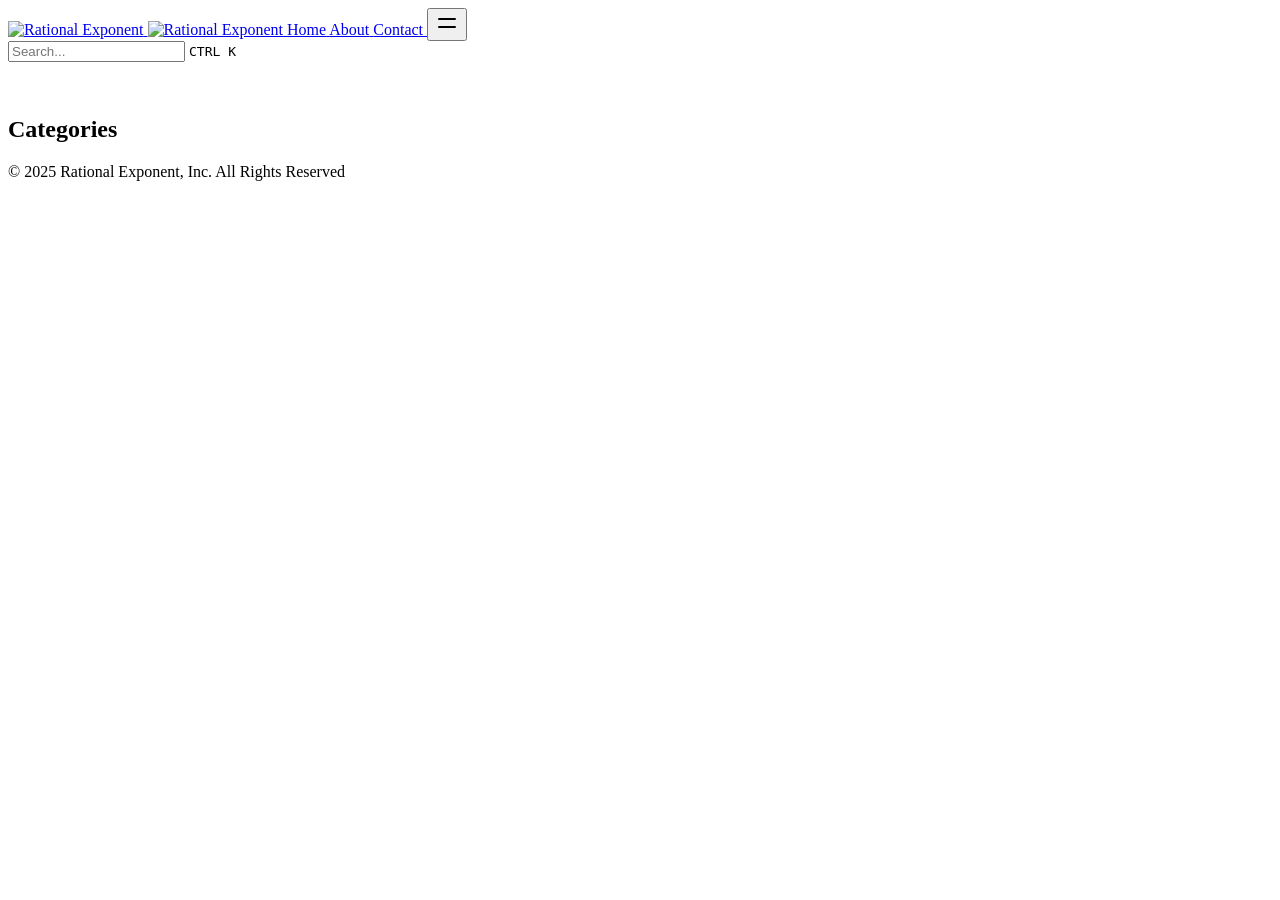
==== commit 59314832: "Update site" ====
--- a/categories/index.html
+++ b/categories/index.html
@@ -3,20 +3,20 @@
   <meta charset="utf-8" />
   <meta name="viewport" content="width=device-width, initial-scale=1.0" />
   <meta name="robots" content="index, follow" />
-  <link rel="icon shortcut" href="/favicon.ico" sizes="32x32" />
-<link rel="icon" href="/favicon.svg" type="image/svg+xml" />
-<link rel="icon" href="/favicon-dark.svg" type="image/svg+xml" media="(prefers-color-scheme: dark)" />
-<link rel="icon" href="/favicon-16x16.png" type="image/png" sizes="16x16" />
-<link rel="icon" href="/favicon-32x32.png" type="image/png" sizes="32x32" />
-<link rel="apple-touch-icon" href="/apple-touch-icon.png" sizes="180x180" />
-<link fetchpriority="low" href="/site.webmanifest" rel="manifest" />
+  <link rel="icon shortcut" href="/test2/favicon.ico" sizes="32x32" />
+<link rel="icon" href="/test2/favicon.svg" type="image/svg+xml" />
+<link rel="icon" href="/test2/favicon-dark.svg" type="image/svg+xml" media="(prefers-color-scheme: dark)" />
+<link rel="icon" href="/test2/favicon-16x16.png" type="image/png" sizes="16x16" />
+<link rel="icon" href="/test2/favicon-32x32.png" type="image/png" sizes="32x32" />
+<link rel="apple-touch-icon" href="/test2/apple-touch-icon.png" sizes="180x180" />
+<link fetchpriority="low" href="/test2/site.webmanifest" rel="manifest" />
 <title>Categories – Rational Exponent</title>
-  <meta name="description" content="" /><link rel="canonical" href="https://www.rationalexponent.com/categories/" itemprop="url" />
+  <meta name="description" content="" /><link rel="canonical" href="https://darthkage87.github.io/test2/categories/" itemprop="url" />
 
 <meta property="og:title" content="Categories" />
 <meta property="og:description" content="Rational Exponent, Inc." />
 <meta property="og:type" content="website" />
-<meta property="og:url" content="https://www.rationalexponent.com/categories/" />
+<meta property="og:url" content="https://darthkage87.github.io/test2/categories/" />
 
   <meta itemprop="name" content="Categories">
   <meta itemprop="description" content="Rational Exponent, Inc.">
@@ -24,12 +24,12 @@
   <meta name="twitter:title" content="Categories">
   <meta name="twitter:description" content="Rational Exponent, Inc.">
 
-    <link rel="preload" href="/css/compiled/main.min.9a2a4c6e602ce30f10fa86afbb1ce624db853742eeccc2e954764594ee62c18f.css" as="style" integrity="sha256-mipMbmAs4w8Q&#43;oavuxzmJNuFN0LuzMLpVHZFlO5iwY8=" />
-    <link href="/css/compiled/main.min.9a2a4c6e602ce30f10fa86afbb1ce624db853742eeccc2e954764594ee62c18f.css" rel="stylesheet" integrity="sha256-mipMbmAs4w8Q&#43;oavuxzmJNuFN0LuzMLpVHZFlO5iwY8=" />
+    <link rel="preload" href="/test2/css/compiled/main.min.9a2a4c6e602ce30f10fa86afbb1ce624db853742eeccc2e954764594ee62c18f.css" as="style" integrity="sha256-mipMbmAs4w8Q&#43;oavuxzmJNuFN0LuzMLpVHZFlO5iwY8=" />
+    <link href="/test2/css/compiled/main.min.9a2a4c6e602ce30f10fa86afbb1ce624db853742eeccc2e954764594ee62c18f.css" rel="stylesheet" integrity="sha256-mipMbmAs4w8Q&#43;oavuxzmJNuFN0LuzMLpVHZFlO5iwY8=" />
 
 
 
-  <link href="/css/custom.min.51d6a6f4941f1703f803a51d33b1e188bfed750e6cb9653dc5c245479f7dd50b.css" rel="stylesheet" integrity="sha256-Udam9JQfFwP4A6UdM7HhiL/tdQ5suWU9xcJFR5991Qs=" />
+  <link href="/test2/css/custom.min.51d6a6f4941f1703f803a51d33b1e188bfed750e6cb9653dc5c245479f7dd50b.css" rel="stylesheet" integrity="sha256-Udam9JQfFwP4A6UdM7HhiL/tdQ5suWU9xcJFR5991Qs=" />
 
 
   <script>
@@ -62,25 +62,25 @@
 
   <nav class="hx-mx-auto hx-flex hx-items-center hx-justify-end hx-gap-2 hx-h-16 hx-px-6 hx-max-w-[90rem]">
     <a class="hx-flex hx-items-center hover:hx-opacity-75 ltr:hx-mr-auto rtl:hx-ml-auto" href="/">
-        <img class="hx-mr-2 hx-block dark:hx-hidden" src="/images/re-logo.png" alt="Rational Exponent" height="75" width="150" />
-        <img class="hx-mr-2 hx-hidden dark:hx-block" src="/images/re-logo-dark.png" alt="Rational Exponent" height="75" width="150" />
+        <img class="hx-mr-2 hx-block dark:hx-hidden" src="/test2/images/re-logo.png" alt="Rational Exponent" height="75" width="150" />
+        <img class="hx-mr-2 hx-hidden dark:hx-block" src="/test2/images/re-logo-dark.png" alt="Rational Exponent" height="75" width="150" />
     </a><a
             title="Home"
-            href="/"
+            href="/test2/"
             
             class="hx-text-sm contrast-more:hx-text-gray-700 contrast-more:dark:hx-text-gray-100 hx-relative -hx-ml-2 hx-hidden hx-whitespace-nowrap hx-p-2 md:hx-inline-block hx-text-gray-600 hover:hx-text-gray-800 dark:hx-text-gray-400 dark:hover:hx-text-gray-200"
           >
             <span class="hx-text-center">Home</span>
           </a><a
             title="About"
-            href="/about"
+            href="/test2/about"
             
             class="hx-text-sm contrast-more:hx-text-gray-700 contrast-more:dark:hx-text-gray-100 hx-relative -hx-ml-2 hx-hidden hx-whitespace-nowrap hx-p-2 md:hx-inline-block hx-text-gray-600 hover:hx-text-gray-800 dark:hx-text-gray-400 dark:hover:hx-text-gray-200"
           >
             <span class="hx-text-center">About</span>
           </a><a
             title="Contact"
-            href="/contact"
+            href="/test2/contact"
             
             class="hx-text-sm contrast-more:hx-text-gray-700 contrast-more:dark:hx-text-gray-100 hx-relative -hx-ml-2 hx-hidden hx-whitespace-nowrap hx-p-2 md:hx-inline-block hx-text-gray-600 hover:hx-text-gray-800 dark:hx-text-gray-400 dark:hover:hx-text-gray-200"
           >
@@ -155,7 +155,7 @@
         <div class="hx-flex hx-w-full hx-flex-col hx-items-center sm:hx-items-start"><div class="hx-mt-6 hx-text-xs">© 2025 Rational Exponent, Inc. All Rights Reserved</div></div>
       </div></footer>
     
-    <script defer src="/js/main.min.370889c531c801fc7b668d92e18b304bbc2fb61f3d720b0e507cc87de8167ff2.js" integrity="sha256-NwiJxTHIAfx7Zo2S4YswS7wvth89cgsOUHzIfegWf/I="></script>
+    <script defer src="/test2/js/main.min.370889c531c801fc7b668d92e18b304bbc2fb61f3d720b0e507cc87de8167ff2.js" integrity="sha256-NwiJxTHIAfx7Zo2S4YswS7wvth89cgsOUHzIfegWf/I="></script>
 
   </body>
 </html>
